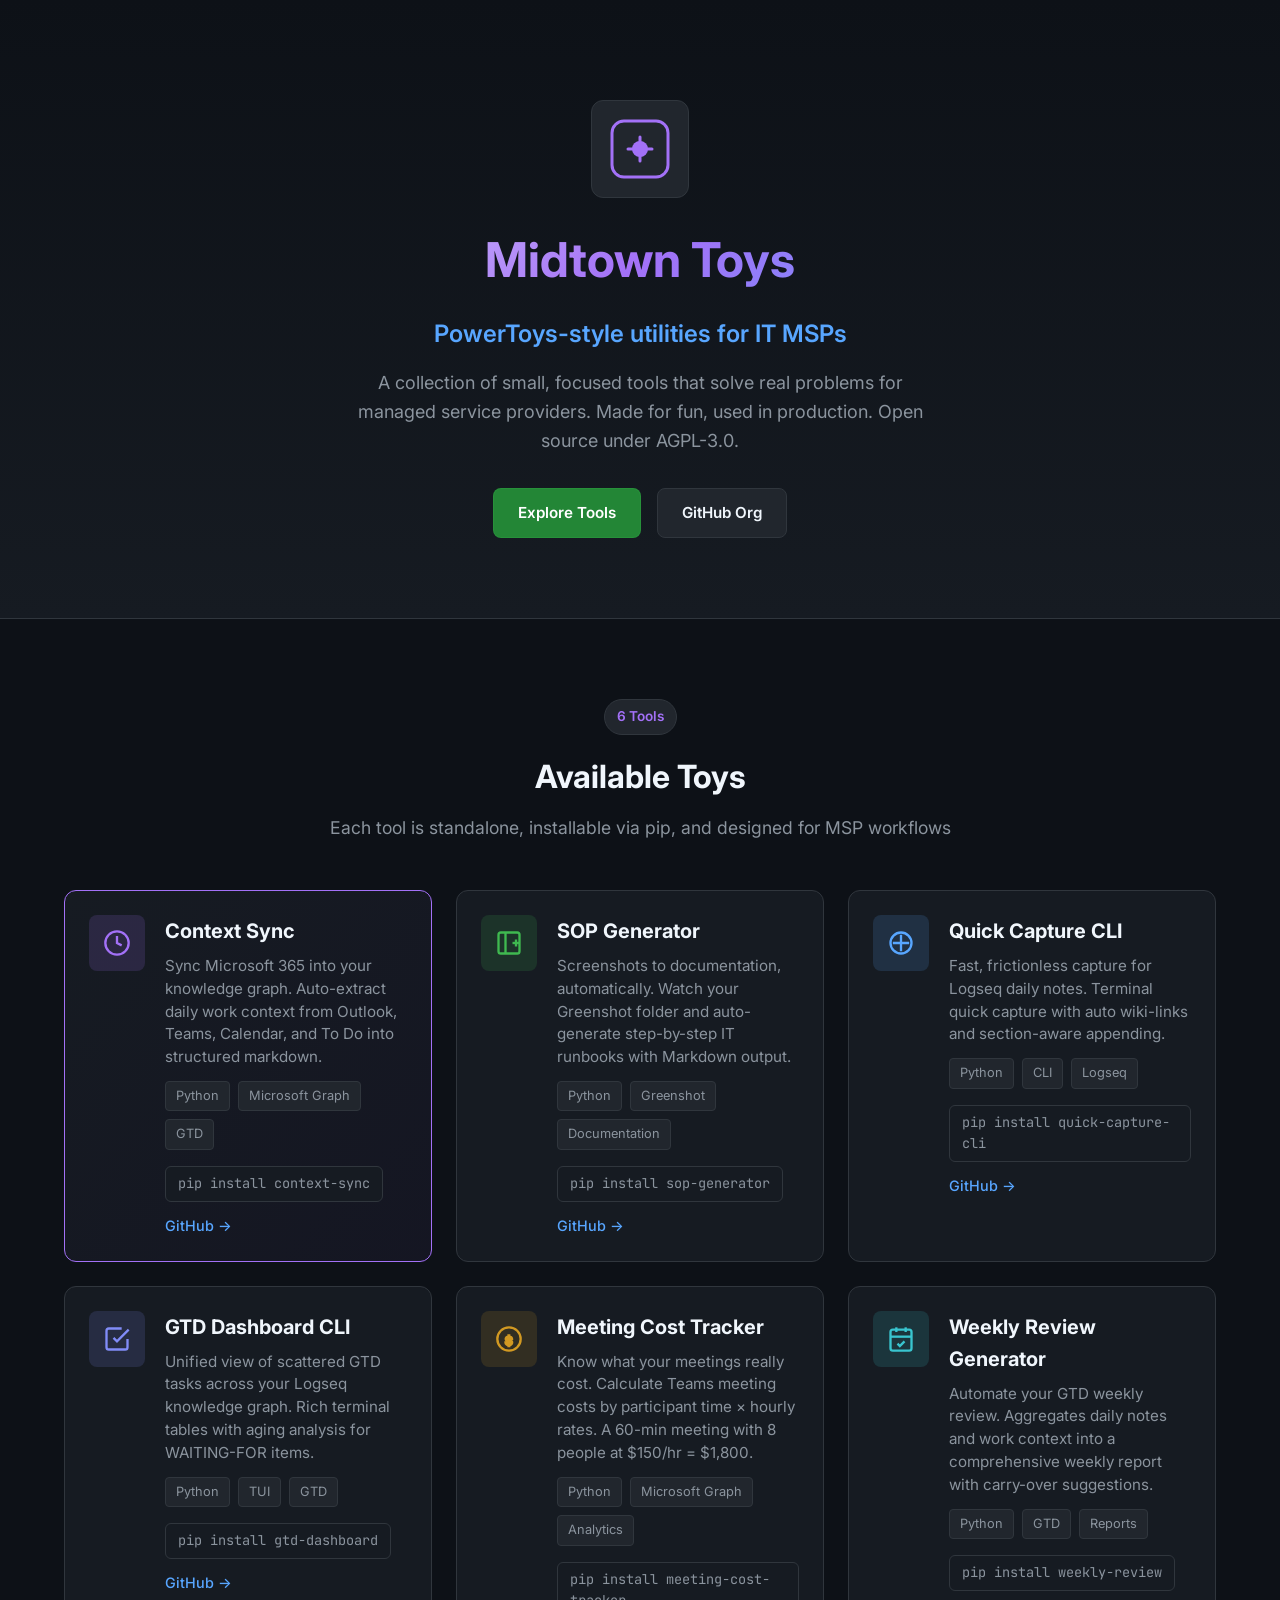
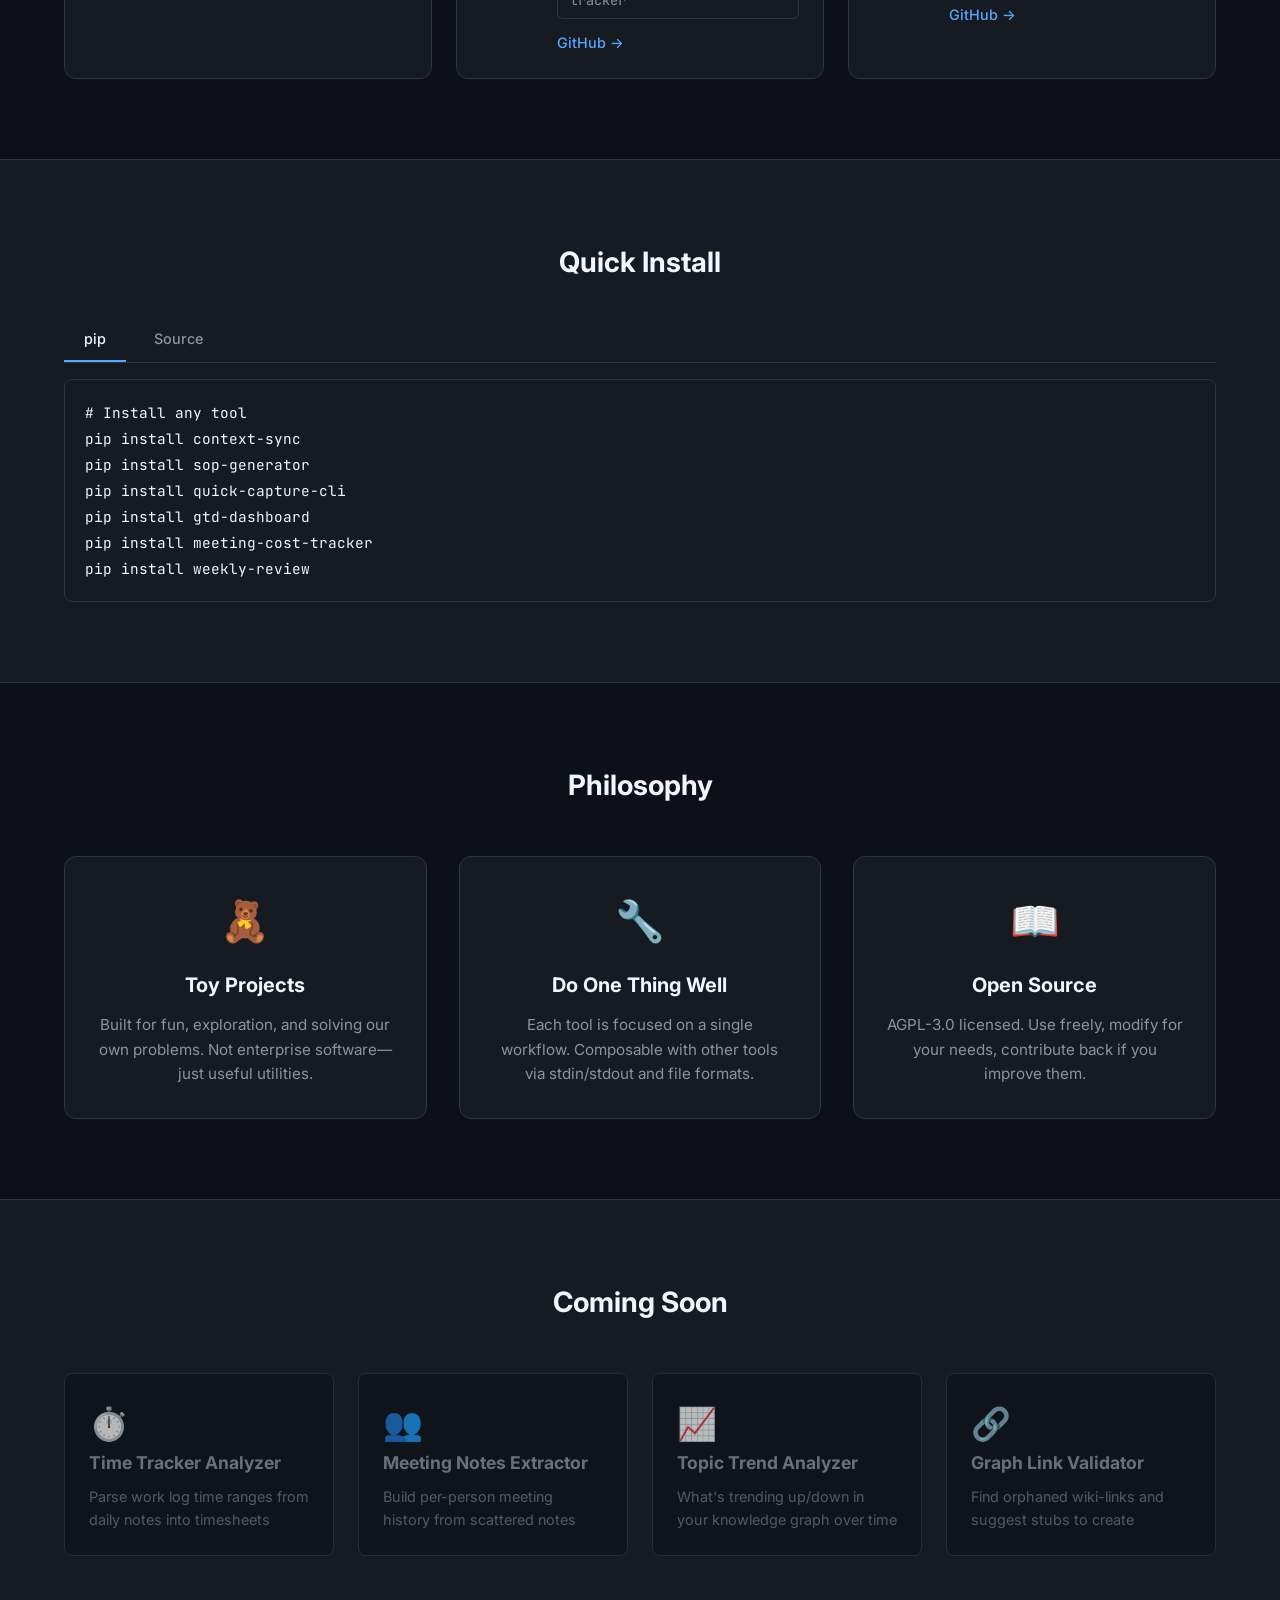
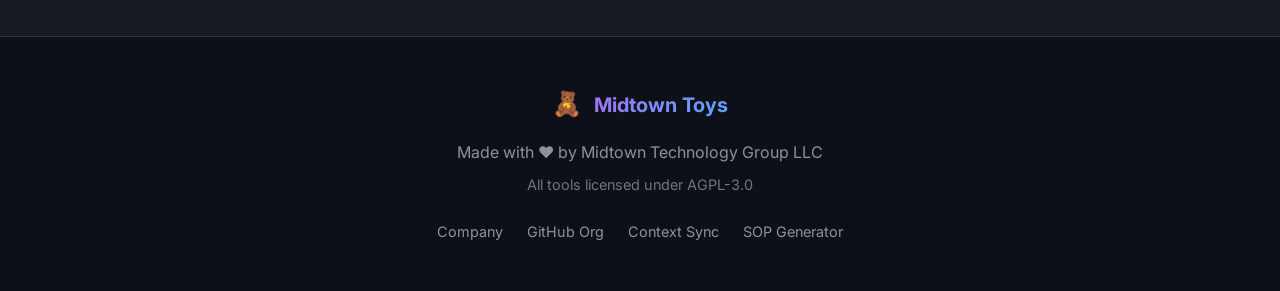
==== index.html @ 108bc815 "Initial commit: Midtown Toys landing page" ====
<!DOCTYPE html>
<html lang="en">
<head>
    <meta charset="UTF-8">
    <meta name="viewport" content="width=device-width, initial-scale=1.0">
    <title>Midtown Toys | PowerToys-style utilities for IT MSPs</title>
    <link rel="stylesheet" href="styles.css">
    <link rel="preconnect" href="https://fonts.googleapis.com">
    <link href="https://fonts.googleapis.com/css2?family=Inter:wght@400;500;600;700&family=JetBrains+Mono:wght@400;500&display=swap" rel="stylesheet">
</head>
<body>
    <header class="hero">
        <div class="container">
            <div class="logo">
                <svg width="64" height="64" viewBox="0 0 64 64" fill="none" xmlns="http://www.w3.org/2000/svg">
                    <rect x="4" y="4" width="56" height="56" rx="12" stroke="currentColor" stroke-width="3"/>
                    <path d="M20 32H44" stroke="currentColor" stroke-width="3" stroke-linecap="round"/>
                    <path d="M32 20V44" stroke="currentColor" stroke-width="3" stroke-linecap="round"/>
                    <circle cx="32" cy="32" r="8" fill="currentColor"/>
                </svg>
            </div>
            <h1>Midtown Toys</h1>
            <p class="tagline">PowerToys-style utilities for IT MSPs</p>
            <p class="description">A collection of small, focused tools that solve real problems for managed service providers. Made for fun, used in production. Open source under AGPL-3.0.</p>
            <div class="cta-buttons">
                <a href="#tools" class="btn btn-primary">Explore Tools</a>
                <a href="https://github.com/Midtown-Technology-Group" class="btn btn-secondary">GitHub Org</a>
            </div>
        </div>
    </header>

    <main>
        <section class="tools" id="tools">
            <div class="container">
                <div class="section-header">
                    <span class="section-badge">6 Tools</span>
                    <h2>Available Toys</h2>
                    <p class="section-desc">Each tool is standalone, installable via pip, and designed for MSP workflows</p>
                </div>

                <div class="tools-grid">
                    <!-- Context Sync -->
                    <article class="tool-card featured">
                        <div class="tool-icon purple">
                            <svg width="40" height="40" viewBox="0 0 24 24" fill="none" stroke="currentColor" stroke-width="2">
                                <circle cx="12" cy="12" r="10"/>
                                <path d="M12 6v6l4 2"/>
                            </svg>
                        </div>
                        <div class="tool-content">
                            <h3>Context Sync</h3>
                            <p class="tool-desc">Sync Microsoft 365 into your knowledge graph. Auto-extract daily work context from Outlook, Teams, Calendar, and To Do into structured markdown.</p>
                            <div class="tool-meta">
                                <span class="tag">Python</span>
                                <span class="tag">Microsoft Graph</span>
                                <span class="tag">GTD</span>
                            </div>
                            <div class="tool-actions">
                                <code>pip install context-sync</code>
                                <a href="https://github.com/Midtown-Technology-Group/context-sync" class="tool-link">GitHub →</a>
                            </div>
                        </div>
                    </article>

                    <!-- SOP Generator -->
                    <article class="tool-card">
                        <div class="tool-icon green">
                            <svg width="40" height="40" viewBox="0 0 24 24" fill="none" stroke="currentColor" stroke-width="2">
                                <rect x="3" y="3" width="18" height="18" rx="2"/>
                                <path d="M9 3v18"/>
                                <path d="M15 12h6"/>
                                <path d="M18 9v6"/>
                            </svg>
                        </div>
                        <div class="tool-content">
                            <h3>SOP Generator</h3>
                            <p class="tool-desc">Screenshots to documentation, automatically. Watch your Greenshot folder and auto-generate step-by-step IT runbooks with Markdown output.</p>
                            <div class="tool-meta">
                                <span class="tag">Python</span>
                                <span class="tag">Greenshot</span>
                                <span class="tag">Documentation</span>
                            </div>
                            <div class="tool-actions">
                                <code>pip install sop-generator</code>
                                <a href="https://github.com/Midtown-Technology-Group/sop-generator" class="tool-link">GitHub →</a>
                            </div>
                        </div>
                    </article>

                    <!-- Quick Capture CLI -->
                    <article class="tool-card">
                        <div class="tool-icon blue">
                            <svg width="40" height="40" viewBox="0 0 24 24" fill="none" stroke="currentColor" stroke-width="2">
                                <path d="M12 5v14M5 12h14"/>
                                <circle cx="12" cy="12" r="9"/>
                            </svg>
                        </div>
                        <div class="tool-content">
                            <h3>Quick Capture CLI</h3>
                            <p class="tool-desc">Fast, frictionless capture for Logseq daily notes. Terminal quick capture with auto wiki-links and section-aware appending.</p>
                            <div class="tool-meta">
                                <span class="tag">Python</span>
                                <span class="tag">CLI</span>
                                <span class="tag">Logseq</span>
                            </div>
                            <div class="tool-actions">
                                <code>pip install quick-capture-cli</code>
                                <a href="https://github.com/Midtown-Technology-Group/quick-capture-cli" class="tool-link">GitHub →</a>
                            </div>
                        </div>
                    </article>

                    <!-- GTD Dashboard -->
                    <article class="tool-card">
                        <div class="tool-icon indigo">
                            <svg width="40" height="40" viewBox="0 0 24 24" fill="none" stroke="currentColor" stroke-width="2">
                                <path d="M9 11l3 3L22 4"/>
                                <path d="M21 12v7a2 2 0 01-2 2H5a2 2 0 01-2-2V5a2 2 0 012-2h11"/>
                            </svg>
                        </div>
                        <div class="tool-content">
                            <h3>GTD Dashboard CLI</h3>
                            <p class="tool-desc">Unified view of scattered GTD tasks across your Logseq knowledge graph. Rich terminal tables with aging analysis for WAITING-FOR items.</p>
                            <div class="tool-meta">
                                <span class="tag">Python</span>
                                <span class="tag">TUI</span>
                                <span class="tag">GTD</span>
                            </div>
                            <div class="tool-actions">
                                <code>pip install gtd-dashboard</code>
                                <a href="https://github.com/Midtown-Technology-Group/gtd-dashboard" class="tool-link">GitHub →</a>
                            </div>
                        </div>
                    </article>

                    <!-- Meeting Cost Tracker -->
                    <article class="tool-card">
                        <div class="tool-icon amber">
                            <svg width="40" height="40" viewBox="0 0 24 24" fill="none" stroke="currentColor" stroke-width="2">
                                <circle cx="12" cy="12" r="10"/>
                                <text x="12" y="17" text-anchor="middle" fill="currentColor" font-size="10" font-weight="bold">$</text>
                            </svg>
                        </div>
                        <div class="tool-content">
                            <h3>Meeting Cost Tracker</h3>
                            <p class="tool-desc">Know what your meetings really cost. Calculate Teams meeting costs by participant time × hourly rates. A 60-min meeting with 8 people at $150/hr = $1,800.</p>
                            <div class="tool-meta">
                                <span class="tag">Python</span>
                                <span class="tag">Microsoft Graph</span>
                                <span class="tag">Analytics</span>
                            </div>
                            <div class="tool-actions">
                                <code>pip install meeting-cost-tracker</code>
                                <a href="https://github.com/Midtown-Technology-Group/meeting-cost-tracker" class="tool-link">GitHub →</a>
                            </div>
                        </div>
                    </article>

                    <!-- Weekly Review -->
                    <article class="tool-card">
                        <div class="tool-icon cyan">
                            <svg width="40" height="40" viewBox="0 0 24 24" fill="none" stroke="currentColor" stroke-width="2">
                                <rect x="3" y="4" width="18" height="18" rx="2"/>
                                <path d="M16 2v4"/>
                                <path d="M8 2v4"/>
                                <path d="M3 10h18"/>
                                <path d="M9 16l2 2 4-4"/>
                            </svg>
                        </div>
                        <div class="tool-content">
                            <h3>Weekly Review Generator</h3>
                            <p class="tool-desc">Automate your GTD weekly review. Aggregates daily notes and work context into a comprehensive weekly report with carry-over suggestions.</p>
                            <div class="tool-meta">
                                <span class="tag">Python</span>
                                <span class="tag">GTD</span>
                                <span class="tag">Reports</span>
                            </div>
                            <div class="tool-actions">
                                <code>pip install weekly-review</code>
                                <a href="https://github.com/Midtown-Technology-Group/weekly-review" class="tool-link">GitHub →</a>
                            </div>
                        </div>
                    </article>
                </div>
            </div>
        </section>

        <section class="install">
            <div class="container">
                <h2>Quick Install</h2>
                <div class="install-tabs">
                    <div class="tab active" data-tab="pip">pip</div>
                    <div class="tab" data-tab="source">Source</div>
                </div>
                <div class="tab-content active" id="pip">
                    <div class="code-block">
                        <code># Install any tool
pip install context-sync
pip install sop-generator
pip install quick-capture-cli
pip install gtd-dashboard
pip install meeting-cost-tracker
pip install weekly-review</code>
                    </div>
                </div>
                <div class="tab-content" id="source">
                    <div class="code-block">
                        <code># Clone and install from source
git clone https://github.com/Midtown-Technology-Group/{tool-name}.git
cd {tool-name}
pip install -e .</code>
                    </div>
                </div>
            </div>
        </section>

        <section class="philosophy">
            <div class="container">
                <h2>Philosophy</h2>
                <div class="principles">
                    <div class="principle">
                        <div class="principle-icon">🧸</div>
                        <h3>Toy Projects</h3>
                        <p>Built for fun, exploration, and solving our own problems. Not enterprise software—just useful utilities.</p>
                    </div>
                    <div class="principle">
                        <div class="principle-icon">🔧</div>
                        <h3>Do One Thing Well</h3>
                        <p>Each tool is focused on a single workflow. Composable with other tools via stdin/stdout and file formats.</p>
                    </div>
                    <div class="principle">
                        <div class="principle-icon">📖</div>
                        <h3>Open Source</h3>
                        <p>AGPL-3.0 licensed. Use freely, modify for your needs, contribute back if you improve them.</p>
                    </div>
                </div>
            </div>
        </section>

        <section class="coming-soon">
            <div class="container">
                <h2>Coming Soon</h2>
                <div class="future-grid">
                    <div class="future-item">
                        <span class="future-icon">⏱️</span>
                        <h4>Time Tracker Analyzer</h4>
                        <p>Parse work log time ranges from daily notes into timesheets</p>
                    </div>
                    <div class="future-item">
                        <span class="future-icon">👥</span>
                        <h4>Meeting Notes Extractor</h4>
                        <p>Build per-person meeting history from scattered notes</p>
                    </div>
                    <div class="future-item">
                        <span class="future-icon">📈</span>
                        <h4>Topic Trend Analyzer</h4>
                        <p>What's trending up/down in your knowledge graph over time</p>
                    </div>
                    <div class="future-item">
                        <span class="future-icon">🔗</span>
                        <h4>Graph Link Validator</h4>
                        <p>Find orphaned wiki-links and suggest stubs to create</p>
                    </div>
                </div>
            </div>
        </section>
    </main>

    <footer>
        <div class="container">
            <div class="footer-brand">
                <span class="footer-logo">🧸</span>
                <span class="footer-name">Midtown Toys</span>
            </div>
            <p class="footer-desc">Made with ❤️ by Midtown Technology Group LLC</p>
            <p class="footer-license">All tools licensed under AGPL-3.0</p>
            <div class="footer-links">
                <a href="https://midtowntg.com">Company</a>
                <a href="https://github.com/Midtown-Technology-Group">GitHub Org</a>
                <a href="https://github.com/Midtown-Technology-Group/context-sync">Context Sync</a>
                <a href="https://github.com/Midtown-Technology-Group/sop-generator">SOP Generator</a>
            </div>
        </div>
    </footer>

    <script>
        // Tab switching
        document.querySelectorAll('.tab').forEach(tab => {
            tab.addEventListener('click', () => {
                document.querySelectorAll('.tab').forEach(t => t.classList.remove('active'));
                document.querySelectorAll('.tab-content').forEach(c => c.classList.remove('active'));
                tab.classList.add('active');
                document.getElementById(tab.dataset.tab).classList.add('active');
            });
        });
    </script>
</body>
</html>
---- styles.css ----
/* Midtown Toys - PowerToys-style Landing Page */
/* Dark theme, Microsoft-inspired, playful but professional */

:root {
    --bg-primary: #0d1117;
    --bg-secondary: #161b22;
    --bg-tertiary: #21262d;
    --border: #30363d;
    --border-light: #484f58;
    
    --text-primary: #f0f6fc;
    --text-secondary: #8b949e;
    --text-muted: #6e7681;
    
    --accent-blue: #58a6ff;
    --accent-green: #3fb950;
    --accent-purple: #a371f7;
    --accent-amber: #d29922;
    --accent-cyan: #39c5cf;
    --accent-indigo: #818cf8;
    --accent-red: #f85149;
    
    --btn-primary-bg: #238636;
    --btn-primary-hover: #2ea043;
    --btn-secondary-bg: #21262d;
    --btn-secondary-hover: #30363d;
    
    --code-bg: #161b22;
    --font-mono: 'JetBrains Mono', 'Fira Code', Consolas, monospace;
    --font-sans: 'Inter', -apple-system, BlinkMacSystemFont, sans-serif;
    
    --radius-sm: 6px;
    --radius-md: 8px;
    --radius-lg: 12px;
}

* {
    margin: 0;
    padding: 0;
    box-sizing: border-box;
}

body {
    font-family: var(--font-sans);
    background: var(--bg-primary);
    color: var(--text-primary);
    line-height: 1.6;
    min-height: 100vh;
}

.container {
    max-width: 1200px;
    margin: 0 auto;
    padding: 0 24px;
}

/* Hero */
.hero {
    text-align: center;
    padding: 100px 24px 80px;
    background: linear-gradient(180deg, var(--bg-primary) 0%, var(--bg-secondary) 100%);
    border-bottom: 1px solid var(--border);
}

.logo {
    color: var(--accent-purple);
    margin-bottom: 24px;
    display: inline-flex;
    padding: 16px;
    background: var(--bg-tertiary);
    border-radius: var(--radius-lg);
    border: 1px solid var(--border);
}

.hero h1 {
    font-size: 3rem;
    font-weight: 700;
    margin-bottom: 16px;
    background: linear-gradient(135deg, var(--text-primary) 0%, var(--accent-purple) 50%, var(--accent-blue) 100%);
    -webkit-background-clip: text;
    -webkit-text-fill-color: transparent;
    background-clip: text;
}

.tagline {
    font-size: 1.5rem;
    color: var(--accent-blue);
    font-weight: 600;
    margin-bottom: 16px;
}

.description {
    font-size: 1.125rem;
    color: var(--text-secondary);
    max-width: 600px;
    margin: 0 auto 32px;
}

.cta-buttons {
    display: flex;
    gap: 16px;
    justify-content: center;
    flex-wrap: wrap;
}

.btn {
    padding: 12px 24px;
    border-radius: var(--radius-md);
    font-weight: 600;
    text-decoration: none;
    font-size: 0.95rem;
    transition: all 0.2s;
    border: 1px solid transparent;
}

.btn-primary {
    background: var(--btn-primary-bg);
    color: white;
    border-color: rgba(46, 160, 67, 0.4);
}

.btn-primary:hover {
    background: var(--btn-primary-hover);
}

.btn-secondary {
    background: var(--btn-secondary-bg);
    color: var(--text-primary);
    border-color: var(--border);
}

.btn-secondary:hover {
    background: var(--btn-secondary-hover);
    border-color: var(--border-light);
}

/* Tools Section */
.tools {
    padding: 80px 0;
}

.section-header {
    text-align: center;
    margin-bottom: 48px;
}

.section-badge {
    display: inline-block;
    padding: 6px 12px;
    background: var(--bg-tertiary);
    border: 1px solid var(--border);
    border-radius: 20px;
    font-size: 0.85rem;
    color: var(--accent-purple);
    font-weight: 600;
    margin-bottom: 16px;
}

.section-header h2 {
    font-size: 2rem;
    margin-bottom: 12px;
}

.section-desc {
    color: var(--text-secondary);
    font-size: 1.1rem;
}

.tools-grid {
    display: grid;
    grid-template-columns: repeat(auto-fit, minmax(360px, 1fr));
    gap: 24px;
}

.tool-card {
    background: var(--bg-secondary);
    border: 1px solid var(--border);
    border-radius: var(--radius-lg);
    padding: 24px;
    display: flex;
    gap: 20px;
    transition: all 0.2s;
}

.tool-card:hover {
    border-color: var(--border-light);
    transform: translateY(-2px);
}

.tool-card.featured {
    border-color: var(--accent-purple);
    background: linear-gradient(135deg, var(--bg-secondary) 0%, rgba(163, 113, 247, 0.05) 100%);
}

.tool-icon {
    flex-shrink: 0;
    width: 56px;
    height: 56px;
    border-radius: var(--radius-md);
    display: flex;
    align-items: center;
    justify-content: center;
}

.tool-icon svg {
    width: 28px;
    height: 28px;
}

.tool-icon.purple { background: rgba(163, 113, 247, 0.15); color: var(--accent-purple); }
.tool-icon.green { background: rgba(63, 185, 80, 0.15); color: var(--accent-green); }
.tool-icon.blue { background: rgba(88, 166, 255, 0.15); color: var(--accent-blue); }
.tool-icon.indigo { background: rgba(129, 140, 248, 0.15); color: var(--accent-indigo); }
.tool-icon.amber { background: rgba(210, 153, 34, 0.15); color: var(--accent-amber); }
.tool-icon.cyan { background: rgba(57, 197, 207, 0.15); color: var(--accent-cyan); }

.tool-content {
    flex: 1;
}

.tool-content h3 {
    font-size: 1.25rem;
    margin-bottom: 8px;
    color: var(--text-primary);
}

.tool-desc {
    color: var(--text-secondary);
    font-size: 0.95rem;
    margin-bottom: 12px;
    line-height: 1.5;
}

.tool-meta {
    display: flex;
    gap: 8px;
    flex-wrap: wrap;
    margin-bottom: 16px;
}

.tag {
    padding: 4px 10px;
    background: var(--bg-tertiary);
    border: 1px solid var(--border);
    border-radius: 4px;
    font-size: 0.8rem;
    color: var(--text-secondary);
}

.tool-actions {
    display: flex;
    gap: 12px;
    align-items: center;
    flex-wrap: wrap;
}

.tool-actions code {
    font-family: var(--font-mono);
    font-size: 0.85rem;
    background: var(--code-bg);
    padding: 6px 12px;
    border-radius: var(--radius-sm);
    border: 1px solid var(--border);
    color: var(--text-secondary);
}

.tool-link {
    color: var(--accent-blue);
    text-decoration: none;
    font-size: 0.9rem;
    font-weight: 500;
}

.tool-link:hover {
    text-decoration: underline;
}

/* Install Section */
.install {
    padding: 80px 0;
    background: var(--bg-secondary);
    border-top: 1px solid var(--border);
    border-bottom: 1px solid var(--border);
}

.install h2 {
    text-align: center;
    font-size: 1.75rem;
    margin-bottom: 32px;
}

.install-tabs {
    display: flex;
    gap: 8px;
    margin-bottom: 16px;
    border-bottom: 1px solid var(--border);
}

.tab {
    padding: 10px 20px;
    background: transparent;
    border: none;
    color: var(--text-secondary);
    cursor: pointer;
    font-size: 0.9rem;
    font-weight: 500;
    border-bottom: 2px solid transparent;
    transition: all 0.2s;
}

.tab:hover {
    color: var(--text-primary);
}

.tab.active {
    color: var(--text-primary);
    border-bottom-color: var(--accent-blue);
}

.tab-content {
    display: none;
}

.tab-content.active {
    display: block;
}

.code-block {
    background: var(--code-bg);
    border: 1px solid var(--border);
    border-radius: var(--radius-md);
    padding: 20px;
    overflow-x: auto;
}

.code-block code {
    font-family: var(--font-mono);
    font-size: 0.9rem;
    color: var(--text-primary);
    line-height: 1.8;
    white-space: pre;
}

/* Philosophy Section */
.philosophy {
    padding: 80px 0;
}

.philosophy h2 {
    text-align: center;
    font-size: 1.75rem;
    margin-bottom: 48px;
}

.principles {
    display: grid;
    grid-template-columns: repeat(auto-fit, minmax(300px, 1fr));
    gap: 32px;
}

.principle {
    text-align: center;
    padding: 32px;
    background: var(--bg-secondary);
    border: 1px solid var(--border);
    border-radius: var(--radius-lg);
}

.principle-icon {
    font-size: 2.5rem;
    margin-bottom: 16px;
}

.principle h3 {
    font-size: 1.25rem;
    margin-bottom: 12px;
}

.principle p {
    color: var(--text-secondary);
    font-size: 0.95rem;
}

/* Coming Soon */
.coming-soon {
    padding: 80px 0;
    background: var(--bg-secondary);
    border-top: 1px solid var(--border);
}

.coming-soon h2 {
    text-align: center;
    font-size: 1.75rem;
    margin-bottom: 48px;
}

.future-grid {
    display: grid;
    grid-template-columns: repeat(auto-fit, minmax(250px, 1fr));
    gap: 24px;
}

.future-item {
    padding: 24px;
    background: var(--bg-primary);
    border: 1px solid var(--border);
    border-radius: var(--radius-md);
    opacity: 0.7;
}

.future-icon {
    font-size: 2rem;
    margin-bottom: 12px;
}

.future-item h4 {
    font-size: 1.1rem;
    margin-bottom: 8px;
    color: var(--text-secondary);
}

.future-item p {
    font-size: 0.9rem;
    color: var(--text-muted);
}

/* Footer */
footer {
    padding: 48px 0;
    text-align: center;
    border-top: 1px solid var(--border);
}

.footer-brand {
    display: flex;
    align-items: center;
    justify-content: center;
    gap: 12px;
    margin-bottom: 16px;
}

.footer-logo {
    font-size: 1.5rem;
}

.footer-name {
    font-size: 1.25rem;
    font-weight: 700;
    background: linear-gradient(135deg, var(--accent-purple), var(--accent-blue));
    -webkit-background-clip: text;
    -webkit-text-fill-color: transparent;
    background-clip: text;
}

.footer-desc {
    color: var(--text-secondary);
    margin-bottom: 8px;
}

.footer-license {
    color: var(--text-muted);
    font-size: 0.9rem;
    margin-bottom: 24px;
}

.footer-links {
    display: flex;
    gap: 24px;
    justify-content: center;
    flex-wrap: wrap;
}

.footer-links a {
    color: var(--text-secondary);
    text-decoration: none;
    font-size: 0.9rem;
}

.footer-links a:hover {
    color: var(--accent-blue);
}

/* Responsive */
@media (max-width: 768px) {
    .hero h1 {
        font-size: 2.25rem;
    }
    
    .tagline {
        font-size: 1.25rem;
    }
    
    .tools-grid {
        grid-template-columns: 1fr;
    }
    
    .tool-card {
        flex-direction: column;
        gap: 16px;
    }
    
    .principles {
        grid-template-columns: 1fr;
    }
}
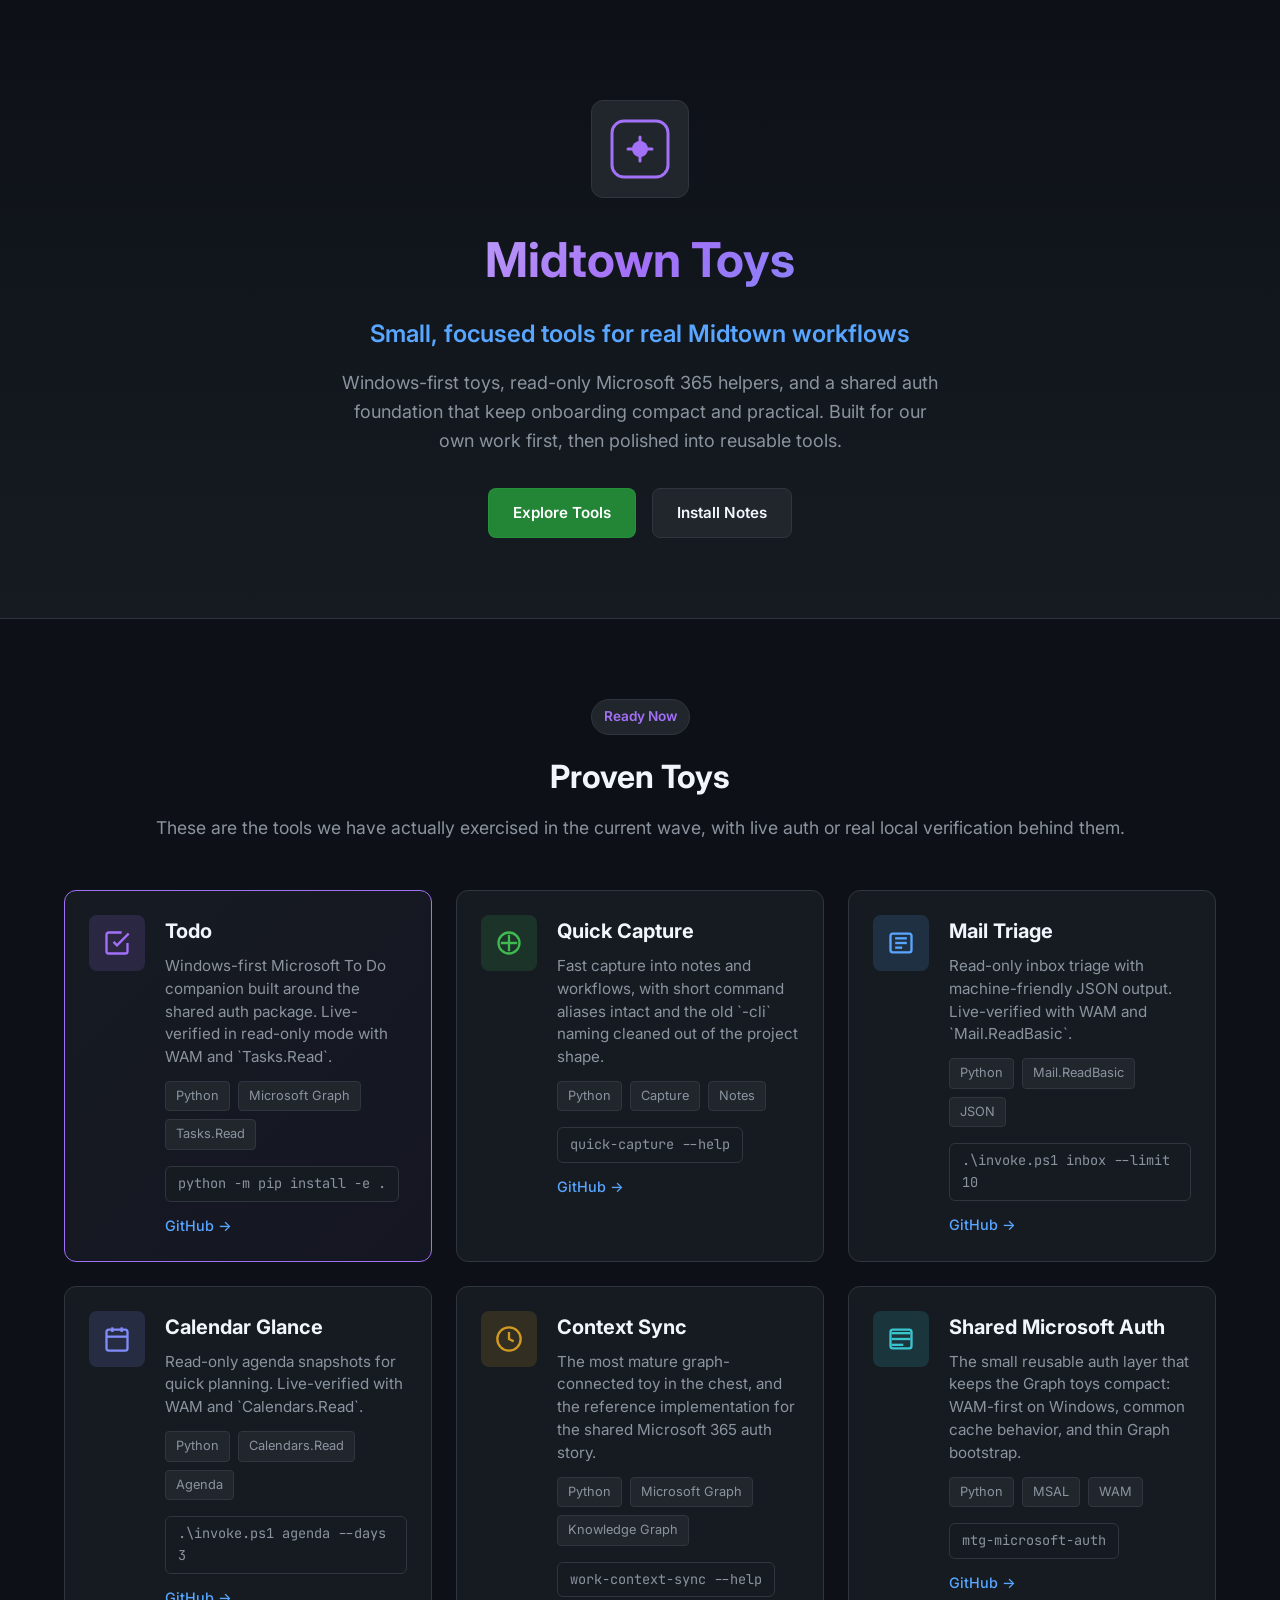
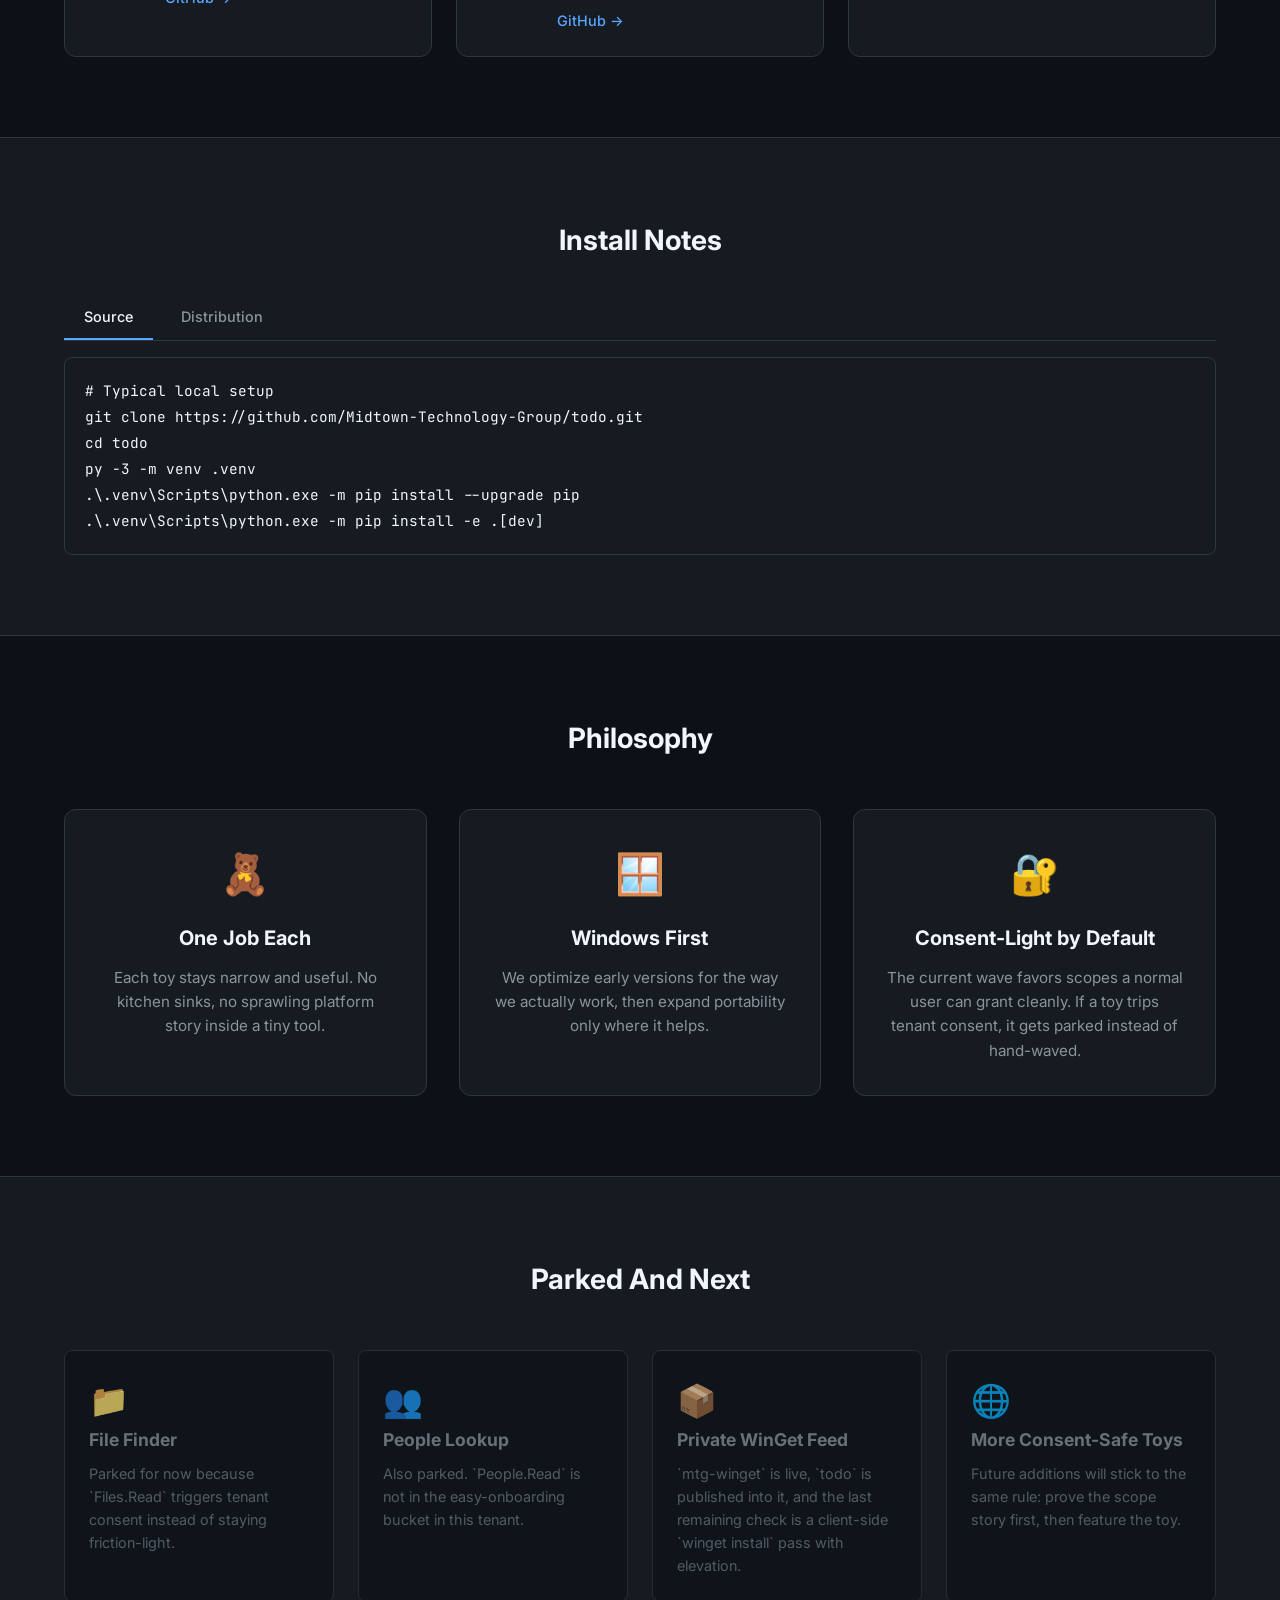
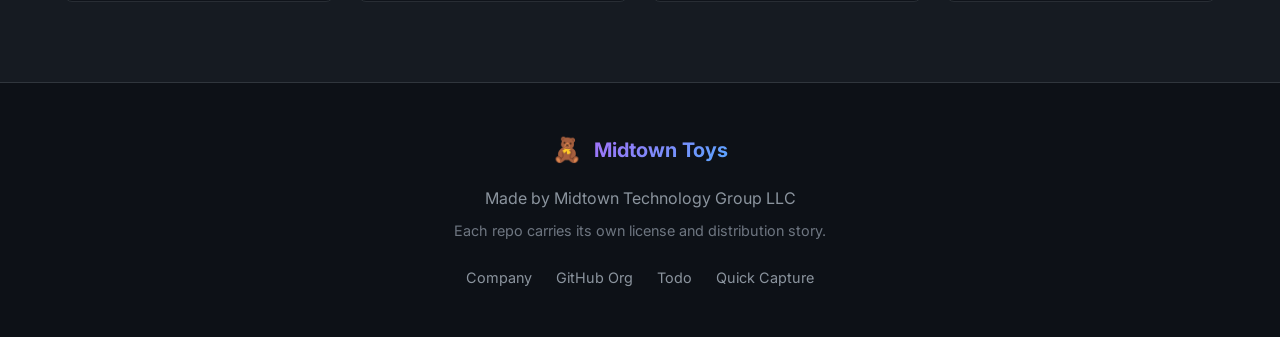
==== commit c26330e6: "Refresh site for proven toy lineup" ====
--- a/index.html
+++ b/index.html
@@ -3,7 +3,7 @@
 <head>
     <meta charset="UTF-8">
     <meta name="viewport" content="width=device-width, initial-scale=1.0">
-    <title>Midtown Toys | PowerToys-style utilities for IT MSPs</title>
+    <title>Midtown Toys | Small focused tools for Midtown workflows</title>
     <link rel="stylesheet" href="styles.css">
     <link rel="preconnect" href="https://fonts.googleapis.com">
     <link href="https://fonts.googleapis.com/css2?family=Inter:wght@400;500;600;700&family=JetBrains+Mono:wght@400;500&display=swap" rel="stylesheet">
@@ -20,11 +20,11 @@
                 </svg>
             </div>
             <h1>Midtown Toys</h1>
-            <p class="tagline">PowerToys-style utilities for IT MSPs</p>
-            <p class="description">A collection of small, focused tools that solve real problems for managed service providers. Made for fun, used in production. Open source under AGPL-3.0.</p>
+            <p class="tagline">Small, focused tools for real Midtown workflows</p>
+            <p class="description">Windows-first toys, read-only Microsoft 365 helpers, and a shared auth foundation that keep onboarding compact and practical. Built for our own work first, then polished into reusable tools.</p>
             <div class="cta-buttons">
                 <a href="#tools" class="btn btn-primary">Explore Tools</a>
-                <a href="https://github.com/Midtown-Technology-Group" class="btn btn-secondary">GitHub Org</a>
+                <a href="#install" class="btn btn-secondary">Install Notes</a>
             </div>
         </div>
     </header>
@@ -33,151 +33,146 @@
         <section class="tools" id="tools">
             <div class="container">
                 <div class="section-header">
-                    <span class="section-badge">6 Tools</span>
-                    <h2>Available Toys</h2>
-                    <p class="section-desc">Each tool is standalone, installable via pip, and designed for MSP workflows</p>
+                    <span class="section-badge">Ready Now</span>
+                    <h2>Proven Toys</h2>
+                    <p class="section-desc">These are the tools we have actually exercised in the current wave, with live auth or real local verification behind them.</p>
                 </div>
 
                 <div class="tools-grid">
-                    <!-- Context Sync -->
                     <article class="tool-card featured">
                         <div class="tool-icon purple">
                             <svg width="40" height="40" viewBox="0 0 24 24" fill="none" stroke="currentColor" stroke-width="2">
-                                <circle cx="12" cy="12" r="10"/>
-                                <path d="M12 6v6l4 2"/>
-                            </svg>
-                        </div>
-                        <div class="tool-content">
-                            <h3>Context Sync</h3>
-                            <p class="tool-desc">Sync Microsoft 365 into your knowledge graph. Auto-extract daily work context from Outlook, Teams, Calendar, and To Do into structured markdown.</p>
+                                <path d="M9 11l3 3L22 4"/>
+                                <path d="M21 12v7a2 2 0 01-2 2H5a2 2 0 01-2-2V5a2 2 0 012-2h11"/>
+                            </svg>
+                        </div>
+                        <div class="tool-content">
+                            <h3>Todo</h3>
+                            <p class="tool-desc">Windows-first Microsoft To Do companion built around the shared auth package. Live-verified in read-only mode with WAM and `Tasks.Read`.</p>
                             <div class="tool-meta">
                                 <span class="tag">Python</span>
                                 <span class="tag">Microsoft Graph</span>
-                                <span class="tag">GTD</span>
-                            </div>
-                            <div class="tool-actions">
-                                <code>pip install context-sync</code>
-                                <a href="https://github.com/Midtown-Technology-Group/context-sync" class="tool-link">GitHub →</a>
-                            </div>
-                        </div>
-                    </article>
-
-                    <!-- SOP Generator -->
+                                <span class="tag">Tasks.Read</span>
+                            </div>
+                            <div class="tool-actions">
+                                <code>python -m pip install -e .</code>
+                                <a href="https://github.com/Midtown-Technology-Group/todo" class="tool-link">GitHub →</a>
+                            </div>
+                        </div>
+                    </article>
+
                     <article class="tool-card">
                         <div class="tool-icon green">
-                            <svg width="40" height="40" viewBox="0 0 24 24" fill="none" stroke="currentColor" stroke-width="2">
-                                <rect x="3" y="3" width="18" height="18" rx="2"/>
-                                <path d="M9 3v18"/>
-                                <path d="M15 12h6"/>
-                                <path d="M18 9v6"/>
-                            </svg>
-                        </div>
-                        <div class="tool-content">
-                            <h3>SOP Generator</h3>
-                            <p class="tool-desc">Screenshots to documentation, automatically. Watch your Greenshot folder and auto-generate step-by-step IT runbooks with Markdown output.</p>
-                            <div class="tool-meta">
-                                <span class="tag">Python</span>
-                                <span class="tag">Greenshot</span>
-                                <span class="tag">Documentation</span>
-                            </div>
-                            <div class="tool-actions">
-                                <code>pip install sop-generator</code>
-                                <a href="https://github.com/Midtown-Technology-Group/sop-generator" class="tool-link">GitHub →</a>
-                            </div>
-                        </div>
-                    </article>
-
-                    <!-- Quick Capture CLI -->
-                    <article class="tool-card">
-                        <div class="tool-icon blue">
                             <svg width="40" height="40" viewBox="0 0 24 24" fill="none" stroke="currentColor" stroke-width="2">
                                 <path d="M12 5v14M5 12h14"/>
                                 <circle cx="12" cy="12" r="9"/>
                             </svg>
                         </div>
                         <div class="tool-content">
-                            <h3>Quick Capture CLI</h3>
-                            <p class="tool-desc">Fast, frictionless capture for Logseq daily notes. Terminal quick capture with auto wiki-links and section-aware appending.</p>
-                            <div class="tool-meta">
-                                <span class="tag">Python</span>
-                                <span class="tag">CLI</span>
-                                <span class="tag">Logseq</span>
-                            </div>
-                            <div class="tool-actions">
-                                <code>pip install quick-capture-cli</code>
-                                <a href="https://github.com/Midtown-Technology-Group/quick-capture-cli" class="tool-link">GitHub →</a>
-                            </div>
-                        </div>
-                    </article>
-
-                    <!-- GTD Dashboard -->
+                            <h3>Quick Capture</h3>
+                            <p class="tool-desc">Fast capture into notes and workflows, with short command aliases intact and the old `-cli` naming cleaned out of the project shape.</p>
+                            <div class="tool-meta">
+                                <span class="tag">Python</span>
+                                <span class="tag">Capture</span>
+                                <span class="tag">Notes</span>
+                            </div>
+                            <div class="tool-actions">
+                                <code>quick-capture --help</code>
+                                <a href="https://github.com/Midtown-Technology-Group/quick-capture" class="tool-link">GitHub →</a>
+                            </div>
+                        </div>
+                    </article>
+
+                    <article class="tool-card">
+                        <div class="tool-icon blue">
+                            <svg width="40" height="40" viewBox="0 0 24 24" fill="none" stroke="currentColor" stroke-width="2">
+                                <rect x="3" y="4" width="18" height="16" rx="2"/>
+                                <path d="M7 8h10"/>
+                                <path d="M7 12h10"/>
+                                <path d="M7 16h6"/>
+                            </svg>
+                        </div>
+                        <div class="tool-content">
+                            <h3>Mail Triage</h3>
+                            <p class="tool-desc">Read-only inbox triage with machine-friendly JSON output. Live-verified with WAM and `Mail.ReadBasic`.</p>
+                            <div class="tool-meta">
+                                <span class="tag">Python</span>
+                                <span class="tag">Mail.ReadBasic</span>
+                                <span class="tag">JSON</span>
+                            </div>
+                            <div class="tool-actions">
+                                <code>.\invoke.ps1 inbox --limit 10</code>
+                                <a href="https://github.com/Midtown-Technology-Group/mail-triage" class="tool-link">GitHub →</a>
+                            </div>
+                        </div>
+                    </article>
+
                     <article class="tool-card">
                         <div class="tool-icon indigo">
-                            <svg width="40" height="40" viewBox="0 0 24 24" fill="none" stroke="currentColor" stroke-width="2">
-                                <path d="M9 11l3 3L22 4"/>
-                                <path d="M21 12v7a2 2 0 01-2 2H5a2 2 0 01-2-2V5a2 2 0 012-2h11"/>
-                            </svg>
-                        </div>
-                        <div class="tool-content">
-                            <h3>GTD Dashboard CLI</h3>
-                            <p class="tool-desc">Unified view of scattered GTD tasks across your Logseq knowledge graph. Rich terminal tables with aging analysis for WAITING-FOR items.</p>
-                            <div class="tool-meta">
-                                <span class="tag">Python</span>
-                                <span class="tag">TUI</span>
-                                <span class="tag">GTD</span>
-                            </div>
-                            <div class="tool-actions">
-                                <code>pip install gtd-dashboard</code>
-                                <a href="https://github.com/Midtown-Technology-Group/gtd-dashboard" class="tool-link">GitHub →</a>
-                            </div>
-                        </div>
-                    </article>
-
-                    <!-- Meeting Cost Tracker -->
-                    <article class="tool-card">
-                        <div class="tool-icon amber">
-                            <svg width="40" height="40" viewBox="0 0 24 24" fill="none" stroke="currentColor" stroke-width="2">
-                                <circle cx="12" cy="12" r="10"/>
-                                <text x="12" y="17" text-anchor="middle" fill="currentColor" font-size="10" font-weight="bold">$</text>
-                            </svg>
-                        </div>
-                        <div class="tool-content">
-                            <h3>Meeting Cost Tracker</h3>
-                            <p class="tool-desc">Know what your meetings really cost. Calculate Teams meeting costs by participant time × hourly rates. A 60-min meeting with 8 people at $150/hr = $1,800.</p>
-                            <div class="tool-meta">
-                                <span class="tag">Python</span>
-                                <span class="tag">Microsoft Graph</span>
-                                <span class="tag">Analytics</span>
-                            </div>
-                            <div class="tool-actions">
-                                <code>pip install meeting-cost-tracker</code>
-                                <a href="https://github.com/Midtown-Technology-Group/meeting-cost-tracker" class="tool-link">GitHub →</a>
-                            </div>
-                        </div>
-                    </article>
-
-                    <!-- Weekly Review -->
-                    <article class="tool-card">
-                        <div class="tool-icon cyan">
                             <svg width="40" height="40" viewBox="0 0 24 24" fill="none" stroke="currentColor" stroke-width="2">
                                 <rect x="3" y="4" width="18" height="18" rx="2"/>
                                 <path d="M16 2v4"/>
                                 <path d="M8 2v4"/>
                                 <path d="M3 10h18"/>
-                                <path d="M9 16l2 2 4-4"/>
-                            </svg>
-                        </div>
-                        <div class="tool-content">
-                            <h3>Weekly Review Generator</h3>
-                            <p class="tool-desc">Automate your GTD weekly review. Aggregates daily notes and work context into a comprehensive weekly report with carry-over suggestions.</p>
-                            <div class="tool-meta">
-                                <span class="tag">Python</span>
-                                <span class="tag">GTD</span>
-                                <span class="tag">Reports</span>
-                            </div>
-                            <div class="tool-actions">
-                                <code>pip install weekly-review</code>
-                                <a href="https://github.com/Midtown-Technology-Group/weekly-review" class="tool-link">GitHub →</a>
+                            </svg>
+                        </div>
+                        <div class="tool-content">
+                            <h3>Calendar Glance</h3>
+                            <p class="tool-desc">Read-only agenda snapshots for quick planning. Live-verified with WAM and `Calendars.Read`.</p>
+                            <div class="tool-meta">
+                                <span class="tag">Python</span>
+                                <span class="tag">Calendars.Read</span>
+                                <span class="tag">Agenda</span>
+                            </div>
+                            <div class="tool-actions">
+                                <code>.\invoke.ps1 agenda --days 3</code>
+                                <a href="https://github.com/Midtown-Technology-Group/calendar-glance" class="tool-link">GitHub →</a>
+                            </div>
+                        </div>
+                    </article>
+
+                    <article class="tool-card">
+                        <div class="tool-icon amber">
+                            <svg width="40" height="40" viewBox="0 0 24 24" fill="none" stroke="currentColor" stroke-width="2">
+                                <circle cx="12" cy="12" r="10"/>
+                                <path d="M12 6v6l4 2"/>
+                            </svg>
+                        </div>
+                        <div class="tool-content">
+                            <h3>Context Sync</h3>
+                            <p class="tool-desc">The most mature graph-connected toy in the chest, and the reference implementation for the shared Microsoft 365 auth story.</p>
+                            <div class="tool-meta">
+                                <span class="tag">Python</span>
+                                <span class="tag">Microsoft Graph</span>
+                                <span class="tag">Knowledge Graph</span>
+                            </div>
+                            <div class="tool-actions">
+                                <code>work-context-sync --help</code>
+                                <a href="https://github.com/Midtown-Technology-Group/context-sync" class="tool-link">GitHub →</a>
+                            </div>
+                        </div>
+                    </article>
+
+                    <article class="tool-card">
+                        <div class="tool-icon cyan">
+                            <svg width="40" height="40" viewBox="0 0 24 24" fill="none" stroke="currentColor" stroke-width="2">
+                                <path d="M4 7h16"/>
+                                <path d="M4 12h16"/>
+                                <path d="M4 17h10"/>
+                                <rect x="3" y="4" width="18" height="16" rx="2"/>
+                            </svg>
+                        </div>
+                        <div class="tool-content">
+                            <h3>Shared Microsoft Auth</h3>
+                            <p class="tool-desc">The small reusable auth layer that keeps the Graph toys compact: WAM-first on Windows, common cache behavior, and thin Graph bootstrap.</p>
+                            <div class="tool-meta">
+                                <span class="tag">Python</span>
+                                <span class="tag">MSAL</span>
+                                <span class="tag">WAM</span>
+                            </div>
+                            <div class="tool-actions">
+                                <code>mtg-microsoft-auth</code>
+                                <a href="https://github.com/Midtown-Technology-Group/mtg-microsoft-auth" class="tool-link">GitHub →</a>
                             </div>
                         </div>
                     </article>
@@ -187,28 +182,29 @@
 
         <section class="install">
             <div class="container">
-                <h2>Quick Install</h2>
+                <h2>Install Notes</h2>
                 <div class="install-tabs">
-                    <div class="tab active" data-tab="pip">pip</div>
-                    <div class="tab" data-tab="source">Source</div>
-                </div>
-                <div class="tab-content active" id="pip">
+                    <div class="tab active" data-tab="source">Source</div>
+                    <div class="tab" data-tab="distribution">Distribution</div>
+                </div>
+                <div class="tab-content active" id="source">
                     <div class="code-block">
-                        <code># Install any tool
-pip install context-sync
-pip install sop-generator
-pip install quick-capture-cli
-pip install gtd-dashboard
-pip install meeting-cost-tracker
-pip install weekly-review</code>
-                    </div>
-                </div>
-                <div class="tab-content" id="source">
+                        <code># Typical local setup
+git clone https://github.com/Midtown-Technology-Group/todo.git
+cd todo
+py -3 -m venv .venv
+.\.venv\Scripts\python.exe -m pip install --upgrade pip
+.\.venv\Scripts\python.exe -m pip install -e .[dev]</code>
+                    </div>
+                </div>
+                <div class="tab-content" id="distribution">
                     <div class="code-block">
-                        <code># Clone and install from source
-git clone https://github.com/Midtown-Technology-Group/{tool-name}.git
-cd {tool-name}
-pip install -e .</code>
+                        <code># Private WinGet pilot
+winget source add -n mtg-tools -a https://wonderful-pond-03cdbc40f.7.azurestaticapps.net
+winget source update
+
+# Todo is live in the private feed at 0.1.1.
+# Final client install validation still needs an elevated pass.</code>
                     </div>
                 </div>
             </div>
@@ -220,18 +216,18 @@
                 <div class="principles">
                     <div class="principle">
                         <div class="principle-icon">🧸</div>
-                        <h3>Toy Projects</h3>
-                        <p>Built for fun, exploration, and solving our own problems. Not enterprise software—just useful utilities.</p>
+                        <h3>One Job Each</h3>
+                        <p>Each toy stays narrow and useful. No kitchen sinks, no sprawling platform story inside a tiny tool.</p>
                     </div>
                     <div class="principle">
-                        <div class="principle-icon">🔧</div>
-                        <h3>Do One Thing Well</h3>
-                        <p>Each tool is focused on a single workflow. Composable with other tools via stdin/stdout and file formats.</p>
+                        <div class="principle-icon">🪟</div>
+                        <h3>Windows First</h3>
+                        <p>We optimize early versions for the way we actually work, then expand portability only where it helps.</p>
                     </div>
                     <div class="principle">
-                        <div class="principle-icon">📖</div>
-                        <h3>Open Source</h3>
-                        <p>AGPL-3.0 licensed. Use freely, modify for your needs, contribute back if you improve them.</p>
+                        <div class="principle-icon">🔐</div>
+                        <h3>Consent-Light by Default</h3>
+                        <p>The current wave favors scopes a normal user can grant cleanly. If a toy trips tenant consent, it gets parked instead of hand-waved.</p>
                     </div>
                 </div>
             </div>
@@ -239,27 +235,27 @@
 
         <section class="coming-soon">
             <div class="container">
-                <h2>Coming Soon</h2>
+                <h2>Parked And Next</h2>
                 <div class="future-grid">
                     <div class="future-item">
-                        <span class="future-icon">⏱️</span>
-                        <h4>Time Tracker Analyzer</h4>
-                        <p>Parse work log time ranges from daily notes into timesheets</p>
+                        <span class="future-icon">📁</span>
+                        <h4>File Finder</h4>
+                        <p>Parked for now because `Files.Read` triggers tenant consent instead of staying friction-light.</p>
                     </div>
                     <div class="future-item">
                         <span class="future-icon">👥</span>
-                        <h4>Meeting Notes Extractor</h4>
-                        <p>Build per-person meeting history from scattered notes</p>
-                    </div>
-                    <div class="future-item">
-                        <span class="future-icon">📈</span>
-                        <h4>Topic Trend Analyzer</h4>
-                        <p>What's trending up/down in your knowledge graph over time</p>
-                    </div>
-                    <div class="future-item">
-                        <span class="future-icon">🔗</span>
-                        <h4>Graph Link Validator</h4>
-                        <p>Find orphaned wiki-links and suggest stubs to create</p>
+                        <h4>People Lookup</h4>
+                        <p>Also parked. `People.Read` is not in the easy-onboarding bucket in this tenant.</p>
+                    </div>
+                    <div class="future-item">
+                        <span class="future-icon">📦</span>
+                        <h4>Private WinGet Feed</h4>
+                        <p>`mtg-winget` is live, `todo` is published into it, and the last remaining check is a client-side `winget install` pass with elevation.</p>
+                    </div>
+                    <div class="future-item">
+                        <span class="future-icon">🌐</span>
+                        <h4>More Consent-Safe Toys</h4>
+                        <p>Future additions will stick to the same rule: prove the scope story first, then feature the toy.</p>
                     </div>
                 </div>
             </div>
@@ -272,13 +268,13 @@
                 <span class="footer-logo">🧸</span>
                 <span class="footer-name">Midtown Toys</span>
             </div>
-            <p class="footer-desc">Made with ❤️ by Midtown Technology Group LLC</p>
-            <p class="footer-license">All tools licensed under AGPL-3.0</p>
+            <p class="footer-desc">Made by Midtown Technology Group LLC</p>
+            <p class="footer-license">Each repo carries its own license and distribution story.</p>
             <div class="footer-links">
                 <a href="https://midtowntg.com">Company</a>
                 <a href="https://github.com/Midtown-Technology-Group">GitHub Org</a>
-                <a href="https://github.com/Midtown-Technology-Group/context-sync">Context Sync</a>
-                <a href="https://github.com/Midtown-Technology-Group/sop-generator">SOP Generator</a>
+                <a href="https://github.com/Midtown-Technology-Group/todo">Todo</a>
+                <a href="https://github.com/Midtown-Technology-Group/quick-capture">Quick Capture</a>
             </div>
         </div>
     </footer>
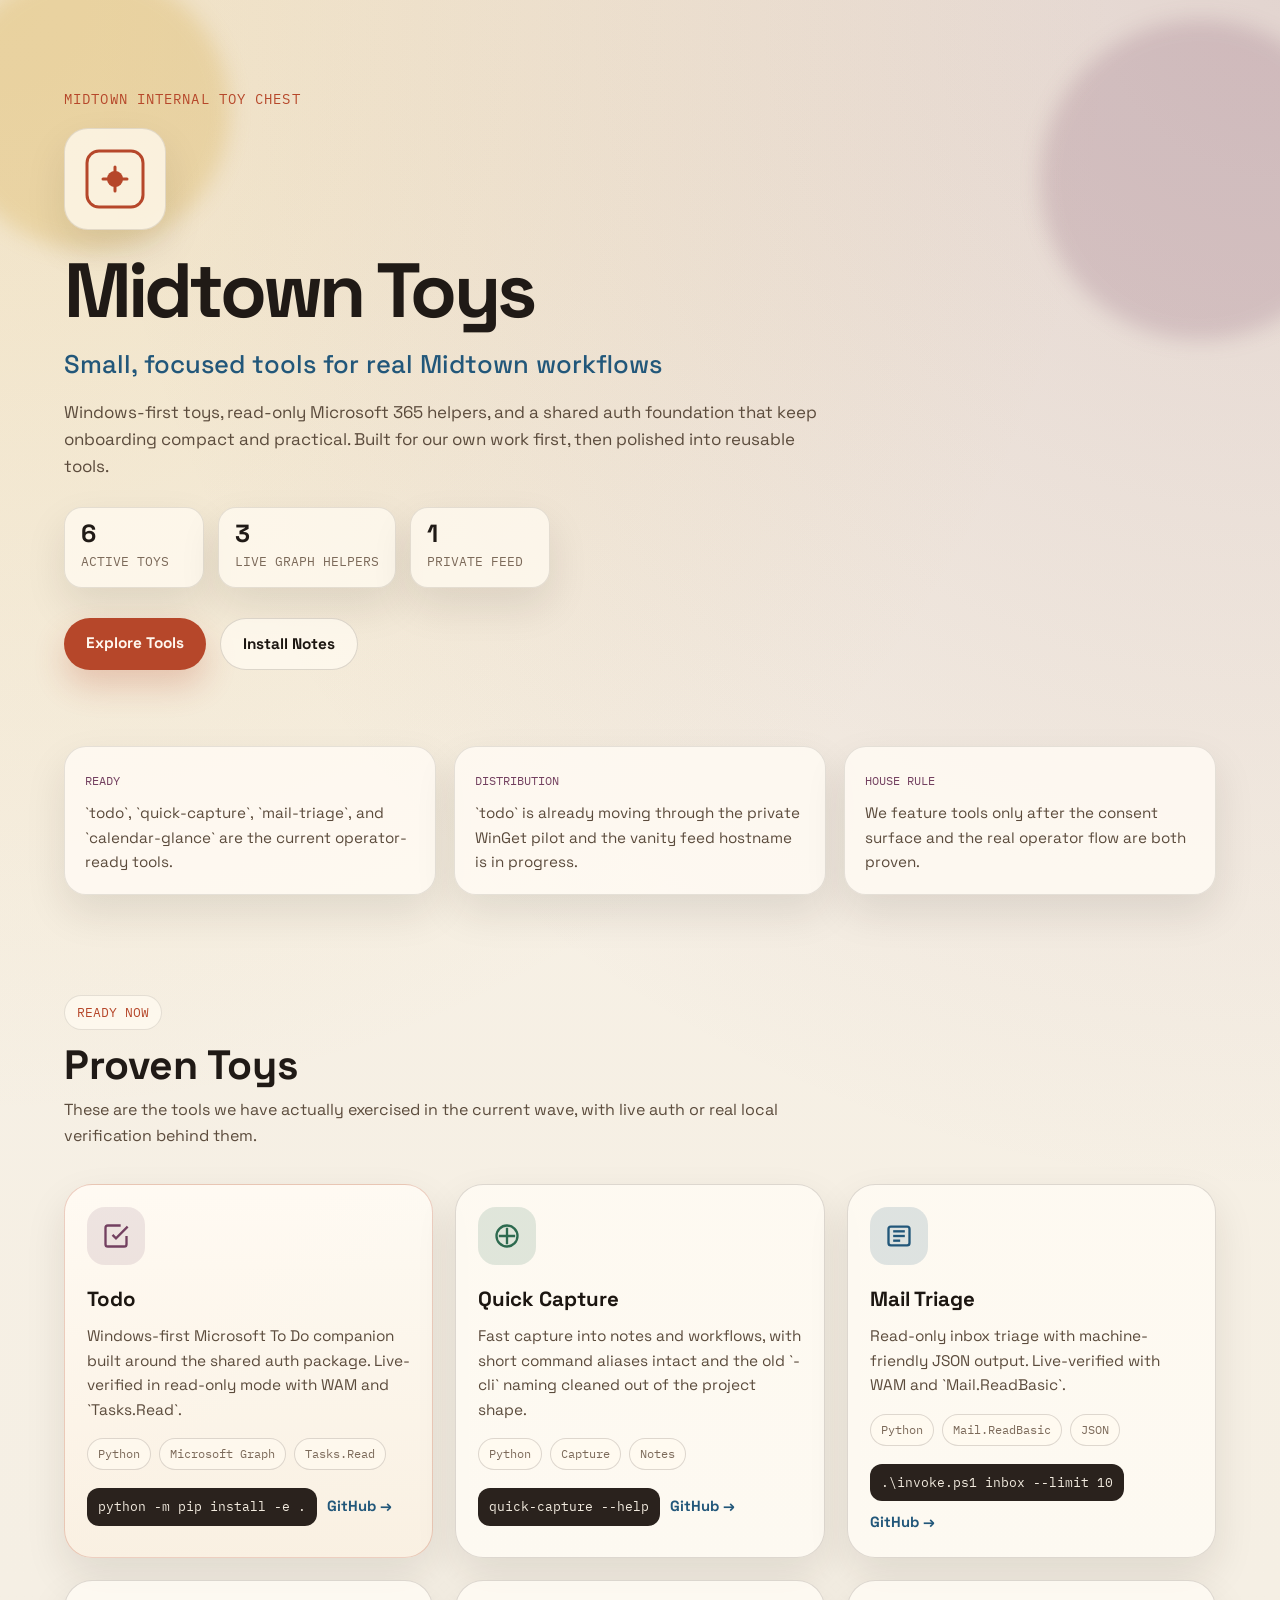
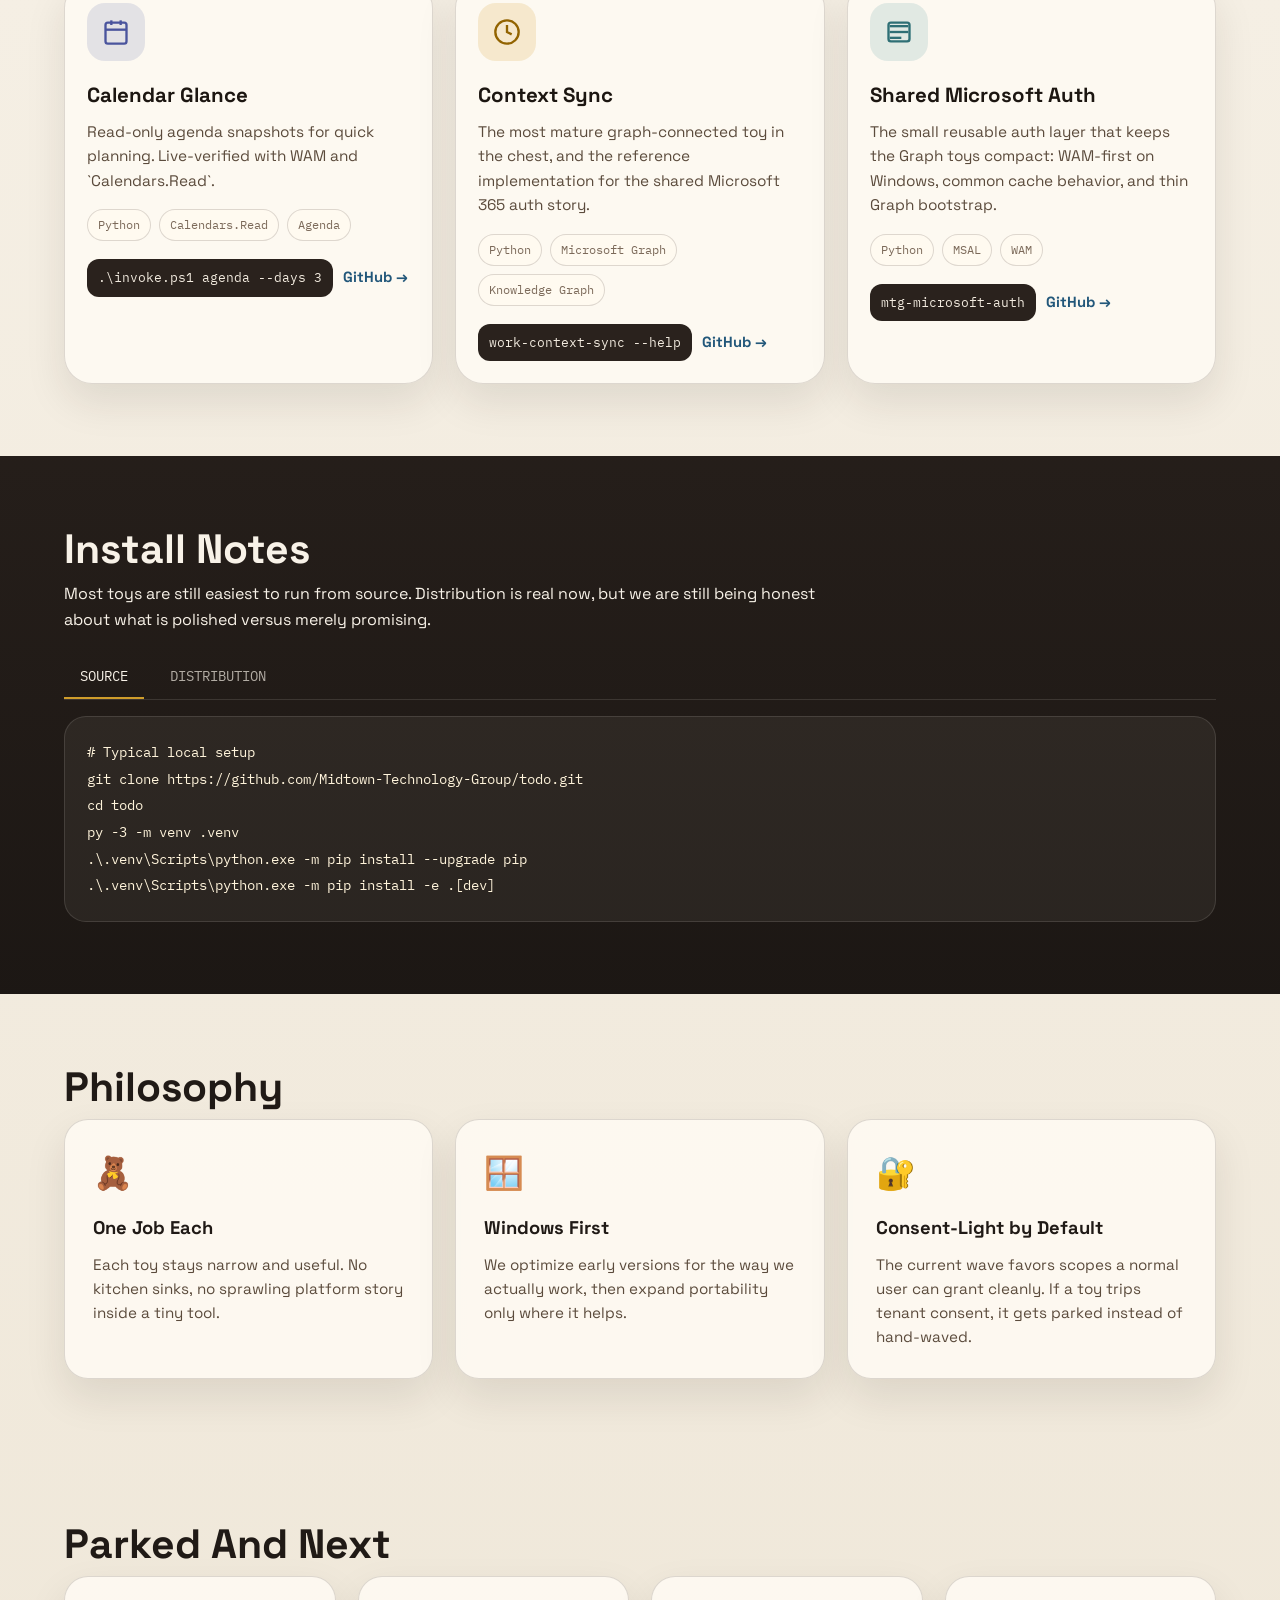
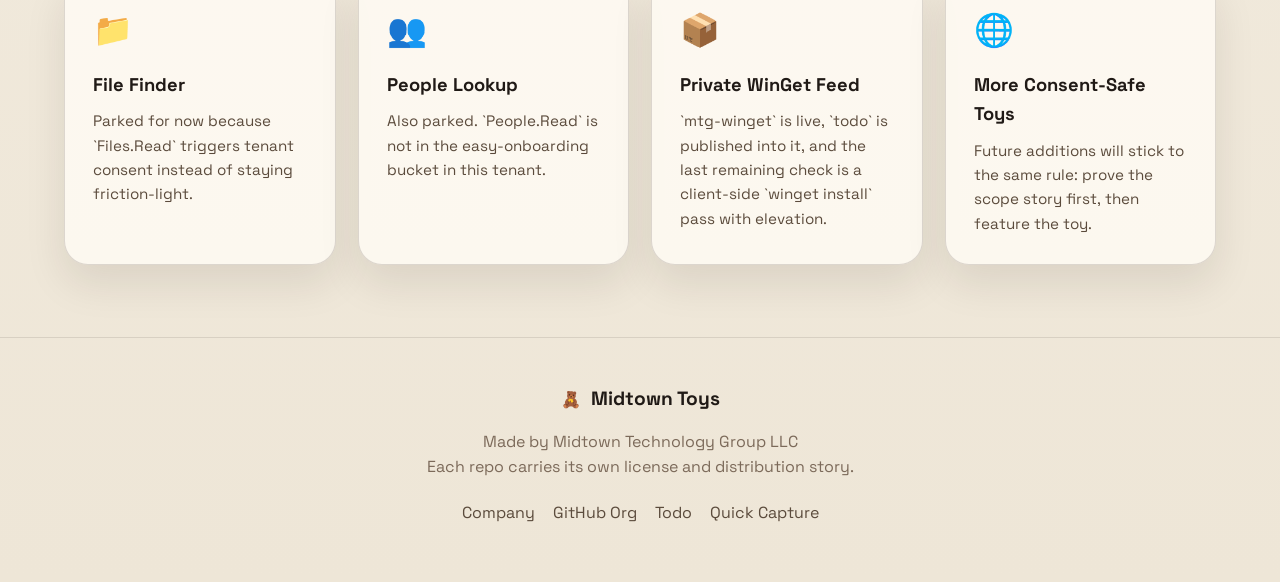
==== commit 91420c9a: "Refresh Midtown Toys site design" ====
--- a/index.html
+++ b/index.html
@@ -6,11 +6,15 @@
     <title>Midtown Toys | Small focused tools for Midtown workflows</title>
     <link rel="stylesheet" href="styles.css">
     <link rel="preconnect" href="https://fonts.googleapis.com">
-    <link href="https://fonts.googleapis.com/css2?family=Inter:wght@400;500;600;700&family=JetBrains+Mono:wght@400;500&display=swap" rel="stylesheet">
+    <link rel="preconnect" href="https://fonts.gstatic.com" crossorigin>
+    <link href="https://fonts.googleapis.com/css2?family=IBM+Plex+Mono:wght@400;500&family=Space+Grotesk:wght@400;500;700&display=swap" rel="stylesheet">
 </head>
 <body>
     <header class="hero">
+        <div class="hero-orb hero-orb-one"></div>
+        <div class="hero-orb hero-orb-two"></div>
         <div class="container">
+            <div class="hero-kicker">Midtown internal toy chest</div>
             <div class="logo">
                 <svg width="64" height="64" viewBox="0 0 64 64" fill="none" xmlns="http://www.w3.org/2000/svg">
                     <rect x="4" y="4" width="56" height="56" rx="12" stroke="currentColor" stroke-width="3"/>
@@ -22,6 +26,20 @@
             <h1>Midtown Toys</h1>
             <p class="tagline">Small, focused tools for real Midtown workflows</p>
             <p class="description">Windows-first toys, read-only Microsoft 365 helpers, and a shared auth foundation that keep onboarding compact and practical. Built for our own work first, then polished into reusable tools.</p>
+            <div class="hero-metrics">
+                <div class="metric">
+                    <span class="metric-value">6</span>
+                    <span class="metric-label">active toys</span>
+                </div>
+                <div class="metric">
+                    <span class="metric-value">3</span>
+                    <span class="metric-label">live Graph helpers</span>
+                </div>
+                <div class="metric">
+                    <span class="metric-value">1</span>
+                    <span class="metric-label">private feed</span>
+                </div>
+            </div>
             <div class="cta-buttons">
                 <a href="#tools" class="btn btn-primary">Explore Tools</a>
                 <a href="#install" class="btn btn-secondary">Install Notes</a>
@@ -30,6 +48,25 @@
     </header>
 
     <main>
+        <section class="status-strip">
+            <div class="container">
+                <div class="status-grid">
+                    <div class="status-card">
+                        <span class="status-label">Ready</span>
+                        <p>`todo`, `quick-capture`, `mail-triage`, and `calendar-glance` are the current operator-ready tools.</p>
+                    </div>
+                    <div class="status-card">
+                        <span class="status-label">Distribution</span>
+                        <p>`todo` is already moving through the private WinGet pilot and the vanity feed hostname is in progress.</p>
+                    </div>
+                    <div class="status-card">
+                        <span class="status-label">House Rule</span>
+                        <p>We feature tools only after the consent surface and the real operator flow are both proven.</p>
+                    </div>
+                </div>
+            </div>
+        </section>
+
         <section class="tools" id="tools">
             <div class="container">
                 <div class="section-header">
@@ -183,6 +220,7 @@
         <section class="install">
             <div class="container">
                 <h2>Install Notes</h2>
+                <p class="install-intro">Most toys are still easiest to run from source. Distribution is real now, but we are still being honest about what is polished versus merely promising.</p>
                 <div class="install-tabs">
                     <div class="tab active" data-tab="source">Source</div>
                     <div class="tab" data-tab="distribution">Distribution</div>
--- a/styles.css
+++ b/styles.css
@@ -1,320 +1,433 @@
-/* Midtown Toys - PowerToys-style Landing Page */
-/* Dark theme, Microsoft-inspired, playful but professional */
-
 :root {
-    --bg-primary: #0d1117;
-    --bg-secondary: #161b22;
-    --bg-tertiary: #21262d;
-    --border: #30363d;
-    --border-light: #484f58;
-    
-    --text-primary: #f0f6fc;
-    --text-secondary: #8b949e;
-    --text-muted: #6e7681;
-    
-    --accent-blue: #58a6ff;
-    --accent-green: #3fb950;
-    --accent-purple: #a371f7;
-    --accent-amber: #d29922;
-    --accent-cyan: #39c5cf;
-    --accent-indigo: #818cf8;
-    --accent-red: #f85149;
-    
-    --btn-primary-bg: #238636;
-    --btn-primary-hover: #2ea043;
-    --btn-secondary-bg: #21262d;
-    --btn-secondary-hover: #30363d;
-    
-    --code-bg: #161b22;
-    --font-mono: 'JetBrains Mono', 'Fira Code', Consolas, monospace;
-    --font-sans: 'Inter', -apple-system, BlinkMacSystemFont, sans-serif;
-    
-    --radius-sm: 6px;
-    --radius-md: 8px;
-    --radius-lg: 12px;
+    --bg: #f5efe4;
+    --bg-deep: #201a16;
+    --surface: rgba(255, 252, 245, 0.82);
+    --surface-strong: #fffaf0;
+    --surface-dark: rgba(34, 28, 24, 0.88);
+    --line: rgba(53, 41, 32, 0.16);
+    --line-strong: rgba(53, 41, 32, 0.32);
+
+    --text: #1c1611;
+    --text-soft: #5b4b3c;
+    --text-muted: #7c6a5a;
+    --text-on-dark: #f8f2e8;
+
+    --accent-red: #b6472a;
+    --accent-gold: #cf9d2b;
+    --accent-forest: #2d6a4f;
+    --accent-blue: #22577a;
+    --accent-plum: #734060;
+
+    --shadow-lg: 0 28px 70px rgba(43, 29, 18, 0.16);
+    --shadow-md: 0 18px 40px rgba(43, 29, 18, 0.1);
+
+    --font-sans: "Space Grotesk", "Segoe UI", sans-serif;
+    --font-mono: "IBM Plex Mono", Consolas, monospace;
+
+    --radius-sm: 10px;
+    --radius-md: 18px;
+    --radius-lg: 28px;
 }
 
 * {
+    box-sizing: border-box;
     margin: 0;
     padding: 0;
-    box-sizing: border-box;
+}
+
+html {
+    scroll-behavior: smooth;
 }
 
 body {
+    background:
+        radial-gradient(circle at top left, rgba(207, 157, 43, 0.18), transparent 28%),
+        radial-gradient(circle at top right, rgba(115, 64, 96, 0.16), transparent 30%),
+        linear-gradient(180deg, #f8f1e5 0%, #f5efe4 42%, #eee6d7 100%);
+    color: var(--text);
     font-family: var(--font-sans);
-    background: var(--bg-primary);
-    color: var(--text-primary);
     line-height: 1.6;
     min-height: 100vh;
 }
 
 .container {
+    margin: 0 auto;
     max-width: 1200px;
-    margin: 0 auto;
     padding: 0 24px;
 }
 
-/* Hero */
 .hero {
-    text-align: center;
-    padding: 100px 24px 80px;
-    background: linear-gradient(180deg, var(--bg-primary) 0%, var(--bg-secondary) 100%);
-    border-bottom: 1px solid var(--border);
+    overflow: hidden;
+    padding: 88px 0 76px;
+    position: relative;
+}
+
+.hero .container {
+    position: relative;
+    z-index: 2;
+}
+
+.hero-orb {
+    border-radius: 999px;
+    filter: blur(10px);
+    position: absolute;
+}
+
+.hero-orb-one {
+    background: rgba(207, 157, 43, 0.24);
+    height: 280px;
+    left: -50px;
+    top: -30px;
+    width: 280px;
+}
+
+.hero-orb-two {
+    background: rgba(115, 64, 96, 0.18);
+    height: 320px;
+    right: -80px;
+    top: 20px;
+    width: 320px;
+}
+
+.hero-kicker {
+    color: var(--accent-red);
+    font-family: var(--font-mono);
+    font-size: 0.86rem;
+    letter-spacing: 0.08em;
+    margin-bottom: 18px;
+    text-transform: uppercase;
 }
 
 .logo {
-    color: var(--accent-purple);
+    align-items: center;
+    background: rgba(255, 250, 240, 0.76);
+    border: 1px solid rgba(53, 41, 32, 0.12);
+    border-radius: 24px;
+    box-shadow: var(--shadow-md);
+    color: var(--accent-red);
+    display: inline-flex;
+    justify-content: center;
     margin-bottom: 24px;
+    padding: 18px;
+}
+
+.hero h1 {
+    color: var(--bg-deep);
+    font-size: clamp(3rem, 6vw, 5.3rem);
+    font-weight: 700;
+    letter-spacing: -0.05em;
+    line-height: 0.94;
+    margin-bottom: 18px;
+    max-width: 12ch;
+}
+
+.tagline {
+    color: var(--accent-blue);
+    font-size: clamp(1.2rem, 2vw, 1.65rem);
+    font-weight: 500;
+    margin-bottom: 14px;
+}
+
+.description {
+    color: var(--text-soft);
+    font-size: 1.06rem;
+    margin-bottom: 26px;
+    max-width: 760px;
+}
+
+.hero-metrics {
+    display: flex;
+    flex-wrap: wrap;
+    gap: 14px;
+    margin-bottom: 30px;
+}
+
+.metric {
+    background: rgba(255, 250, 240, 0.78);
+    border: 1px solid rgba(53, 41, 32, 0.12);
+    border-radius: 18px;
+    box-shadow: var(--shadow-md);
+    min-width: 140px;
+    padding: 14px 16px;
+}
+
+.metric-value {
+    color: var(--bg-deep);
+    display: block;
+    font-size: 1.55rem;
+    font-weight: 700;
+    line-height: 1;
+    margin-bottom: 6px;
+}
+
+.metric-label {
+    color: var(--text-muted);
+    display: block;
+    font-family: var(--font-mono);
+    font-size: 0.8rem;
+    text-transform: uppercase;
+}
+
+.cta-buttons {
+    display: flex;
+    flex-wrap: wrap;
+    gap: 14px;
+}
+
+.btn {
+    border-radius: 999px;
+    display: inline-block;
+    font-size: 0.96rem;
+    font-weight: 700;
+    padding: 13px 22px;
+    text-decoration: none;
+    transition: transform 0.18s ease, box-shadow 0.18s ease, background 0.18s ease;
+}
+
+.btn:hover {
+    transform: translateY(-2px);
+}
+
+.btn-primary {
+    background: var(--accent-red);
+    box-shadow: 0 16px 32px rgba(182, 71, 42, 0.24);
+    color: #fff8ef;
+}
+
+.btn-secondary {
+    background: rgba(255, 250, 240, 0.78);
+    border: 1px solid rgba(53, 41, 32, 0.16);
+    color: var(--text);
+}
+
+.status-strip {
+    padding-bottom: 28px;
+}
+
+.status-grid {
+    display: grid;
+    gap: 18px;
+    grid-template-columns: repeat(3, minmax(0, 1fr));
+}
+
+.status-card {
+    background: rgba(255, 251, 244, 0.84);
+    border: 1px solid rgba(53, 41, 32, 0.12);
+    border-radius: 22px;
+    box-shadow: var(--shadow-md);
+    padding: 20px;
+}
+
+.status-label {
+    color: var(--accent-plum);
+    display: inline-block;
+    font-family: var(--font-mono);
+    font-size: 0.78rem;
+    margin-bottom: 10px;
+    text-transform: uppercase;
+}
+
+.status-card p {
+    color: var(--text-soft);
+    font-size: 0.95rem;
+}
+
+.tools,
+.philosophy,
+.coming-soon,
+.install {
+    padding: 72px 0;
+}
+
+.section-header {
+    margin-bottom: 36px;
+    max-width: 760px;
+}
+
+.section-badge {
+    background: rgba(255, 250, 240, 0.78);
+    border: 1px solid rgba(53, 41, 32, 0.12);
+    border-radius: 999px;
+    color: var(--accent-red);
+    display: inline-block;
+    font-family: var(--font-mono);
+    font-size: 0.82rem;
+    margin-bottom: 14px;
+    padding: 6px 12px;
+    text-transform: uppercase;
+}
+
+.section-header h2,
+.install h2,
+.philosophy h2,
+.coming-soon h2 {
+    color: var(--bg-deep);
+    font-size: clamp(2rem, 3.2vw, 3rem);
+    line-height: 1.05;
+    margin-bottom: 10px;
+}
+
+.section-desc,
+.install-intro {
+    color: var(--text-soft);
+    font-size: 1rem;
+    max-width: 760px;
+}
+
+.tools-grid,
+.future-grid,
+.principles {
+    display: grid;
+    gap: 22px;
+}
+
+.tools-grid {
+    grid-template-columns: repeat(auto-fit, minmax(320px, 1fr));
+}
+
+.tool-card {
+    background: var(--surface);
+    border: 1px solid var(--line);
+    border-radius: var(--radius-lg);
+    box-shadow: var(--shadow-md);
+    display: flex;
+    flex-direction: column;
+    gap: 18px;
+    min-height: 100%;
+    padding: 22px;
+    transition: transform 0.18s ease, box-shadow 0.18s ease, border-color 0.18s ease;
+}
+
+.tool-card:hover {
+    border-color: var(--line-strong);
+    box-shadow: var(--shadow-lg);
+    transform: translateY(-4px);
+}
+
+.tool-card.featured {
+    background:
+        linear-gradient(180deg, rgba(255, 252, 246, 0.92), rgba(250, 241, 228, 0.92)),
+        linear-gradient(135deg, rgba(182, 71, 42, 0.12), rgba(207, 157, 43, 0.08));
+    border-color: rgba(182, 71, 42, 0.25);
+}
+
+.tool-icon {
+    align-items: center;
+    border-radius: 18px;
     display: inline-flex;
-    padding: 16px;
-    background: var(--bg-tertiary);
-    border-radius: var(--radius-lg);
-    border: 1px solid var(--border);
-}
-
-.hero h1 {
-    font-size: 3rem;
-    font-weight: 700;
+    height: 58px;
+    justify-content: center;
+    width: 58px;
+}
+
+.tool-icon svg {
+    height: 28px;
+    width: 28px;
+}
+
+.tool-icon.purple { background: rgba(115, 64, 96, 0.12); color: var(--accent-plum); }
+.tool-icon.green { background: rgba(45, 106, 79, 0.14); color: var(--accent-forest); }
+.tool-icon.blue { background: rgba(34, 87, 122, 0.14); color: var(--accent-blue); }
+.tool-icon.indigo { background: rgba(74, 84, 157, 0.14); color: #4a549d; }
+.tool-icon.amber { background: rgba(207, 157, 43, 0.18); color: #926300; }
+.tool-icon.cyan { background: rgba(61, 133, 140, 0.14); color: #2e6f75; }
+
+.tool-content h3 {
+    font-size: 1.28rem;
+    margin-bottom: 8px;
+}
+
+.tool-desc {
+    color: var(--text-soft);
+    font-size: 0.96rem;
     margin-bottom: 16px;
-    background: linear-gradient(135deg, var(--text-primary) 0%, var(--accent-purple) 50%, var(--accent-blue) 100%);
-    -webkit-background-clip: text;
-    -webkit-text-fill-color: transparent;
-    background-clip: text;
-}
-
-.tagline {
-    font-size: 1.5rem;
-    color: var(--accent-blue);
-    font-weight: 600;
-    margin-bottom: 16px;
-}
-
-.description {
-    font-size: 1.125rem;
-    color: var(--text-secondary);
-    max-width: 600px;
-    margin: 0 auto 32px;
-}
-
-.cta-buttons {
-    display: flex;
-    gap: 16px;
-    justify-content: center;
+}
+
+.tool-meta {
+    display: flex;
     flex-wrap: wrap;
-}
-
-.btn {
-    padding: 12px 24px;
-    border-radius: var(--radius-md);
-    font-weight: 600;
-    text-decoration: none;
-    font-size: 0.95rem;
-    transition: all 0.2s;
-    border: 1px solid transparent;
-}
-
-.btn-primary {
-    background: var(--btn-primary-bg);
-    color: white;
-    border-color: rgba(46, 160, 67, 0.4);
-}
-
-.btn-primary:hover {
-    background: var(--btn-primary-hover);
-}
-
-.btn-secondary {
-    background: var(--btn-secondary-bg);
-    color: var(--text-primary);
-    border-color: var(--border);
-}
-
-.btn-secondary:hover {
-    background: var(--btn-secondary-hover);
-    border-color: var(--border-light);
-}
-
-/* Tools Section */
-.tools {
-    padding: 80px 0;
-}
-
-.section-header {
-    text-align: center;
-    margin-bottom: 48px;
-}
-
-.section-badge {
-    display: inline-block;
-    padding: 6px 12px;
-    background: var(--bg-tertiary);
-    border: 1px solid var(--border);
-    border-radius: 20px;
-    font-size: 0.85rem;
-    color: var(--accent-purple);
-    font-weight: 600;
-    margin-bottom: 16px;
-}
-
-.section-header h2 {
-    font-size: 2rem;
-    margin-bottom: 12px;
-}
-
-.section-desc {
-    color: var(--text-secondary);
-    font-size: 1.1rem;
-}
-
-.tools-grid {
-    display: grid;
-    grid-template-columns: repeat(auto-fit, minmax(360px, 1fr));
-    gap: 24px;
-}
-
-.tool-card {
-    background: var(--bg-secondary);
-    border: 1px solid var(--border);
-    border-radius: var(--radius-lg);
-    padding: 24px;
-    display: flex;
-    gap: 20px;
-    transition: all 0.2s;
-}
-
-.tool-card:hover {
-    border-color: var(--border-light);
-    transform: translateY(-2px);
-}
-
-.tool-card.featured {
-    border-color: var(--accent-purple);
-    background: linear-gradient(135deg, var(--bg-secondary) 0%, rgba(163, 113, 247, 0.05) 100%);
-}
-
-.tool-icon {
-    flex-shrink: 0;
-    width: 56px;
-    height: 56px;
-    border-radius: var(--radius-md);
-    display: flex;
+    gap: 8px;
+    margin-bottom: 18px;
+}
+
+.tag {
+    background: rgba(255, 250, 240, 0.72);
+    border: 1px solid var(--line);
+    border-radius: 999px;
+    color: var(--text-muted);
+    font-family: var(--font-mono);
+    font-size: 0.78rem;
+    padding: 5px 10px;
+}
+
+.tool-actions {
     align-items: center;
-    justify-content: center;
-}
-
-.tool-icon svg {
-    width: 28px;
-    height: 28px;
-}
-
-.tool-icon.purple { background: rgba(163, 113, 247, 0.15); color: var(--accent-purple); }
-.tool-icon.green { background: rgba(63, 185, 80, 0.15); color: var(--accent-green); }
-.tool-icon.blue { background: rgba(88, 166, 255, 0.15); color: var(--accent-blue); }
-.tool-icon.indigo { background: rgba(129, 140, 248, 0.15); color: var(--accent-indigo); }
-.tool-icon.amber { background: rgba(210, 153, 34, 0.15); color: var(--accent-amber); }
-.tool-icon.cyan { background: rgba(57, 197, 207, 0.15); color: var(--accent-cyan); }
-
-.tool-content {
-    flex: 1;
-}
-
-.tool-content h3 {
-    font-size: 1.25rem;
-    margin-bottom: 8px;
-    color: var(--text-primary);
-}
-
-.tool-desc {
-    color: var(--text-secondary);
-    font-size: 0.95rem;
-    margin-bottom: 12px;
-    line-height: 1.5;
-}
-
-.tool-meta {
-    display: flex;
-    gap: 8px;
+    display: flex;
     flex-wrap: wrap;
-    margin-bottom: 16px;
-}
-
-.tag {
-    padding: 4px 10px;
-    background: var(--bg-tertiary);
-    border: 1px solid var(--border);
-    border-radius: 4px;
-    font-size: 0.8rem;
-    color: var(--text-secondary);
-}
-
-.tool-actions {
-    display: flex;
-    gap: 12px;
-    align-items: center;
-    flex-wrap: wrap;
+    gap: 10px;
+}
+
+.tool-actions code,
+.code-block code {
+    font-family: var(--font-mono);
 }
 
 .tool-actions code {
-    font-family: var(--font-mono);
-    font-size: 0.85rem;
-    background: var(--code-bg);
-    padding: 6px 12px;
-    border-radius: var(--radius-sm);
-    border: 1px solid var(--border);
-    color: var(--text-secondary);
+    background: #2a221d;
+    border-radius: 12px;
+    color: #f2ebdf;
+    font-size: 0.84rem;
+    padding: 8px 11px;
 }
 
 .tool-link {
     color: var(--accent-blue);
+    font-size: 0.92rem;
+    font-weight: 700;
     text-decoration: none;
-    font-size: 0.9rem;
-    font-weight: 500;
-}
-
-.tool-link:hover {
+}
+
+.tool-link:hover,
+.footer-links a:hover {
     text-decoration: underline;
 }
 
-/* Install Section */
 .install {
-    padding: 80px 0;
-    background: var(--bg-secondary);
-    border-top: 1px solid var(--border);
-    border-bottom: 1px solid var(--border);
-}
-
-.install h2 {
-    text-align: center;
-    font-size: 1.75rem;
-    margin-bottom: 32px;
+    background: linear-gradient(180deg, rgba(33, 26, 22, 0.98), rgba(24, 19, 16, 0.98));
+    color: var(--text-on-dark);
+}
+
+.install h2,
+.install-intro {
+    color: var(--text-on-dark);
+}
+
+.install-intro {
+    margin-bottom: 22px;
 }
 
 .install-tabs {
-    display: flex;
-    gap: 8px;
+    border-bottom: 1px solid rgba(248, 242, 232, 0.12);
+    display: flex;
+    gap: 10px;
     margin-bottom: 16px;
-    border-bottom: 1px solid var(--border);
 }
 
 .tab {
-    padding: 10px 20px;
     background: transparent;
     border: none;
-    color: var(--text-secondary);
+    border-bottom: 2px solid transparent;
+    color: rgba(248, 242, 232, 0.68);
     cursor: pointer;
-    font-size: 0.9rem;
-    font-weight: 500;
-    border-bottom: 2px solid transparent;
-    transition: all 0.2s;
-}
-
-.tab:hover {
-    color: var(--text-primary);
+    font-family: var(--font-mono);
+    font-size: 0.88rem;
+    padding: 10px 16px;
+    text-transform: uppercase;
 }
 
 .tab.active {
-    color: var(--text-primary);
-    border-bottom-color: var(--accent-blue);
+    border-bottom-color: var(--accent-gold);
+    color: var(--text-on-dark);
 }
 
 .tab-content {
@@ -326,180 +439,134 @@
 }
 
 .code-block {
-    background: var(--code-bg);
-    border: 1px solid var(--border);
-    border-radius: var(--radius-md);
-    padding: 20px;
+    background: rgba(255, 248, 236, 0.06);
+    border: 1px solid rgba(248, 242, 232, 0.12);
+    border-radius: 22px;
     overflow-x: auto;
+    padding: 22px;
 }
 
 .code-block code {
-    font-family: var(--font-mono);
+    color: #fff4db;
+    display: block;
     font-size: 0.9rem;
-    color: var(--text-primary);
-    line-height: 1.8;
+    line-height: 1.85;
     white-space: pre;
 }
 
-/* Philosophy Section */
-.philosophy {
-    padding: 80px 0;
-}
-
-.philosophy h2 {
-    text-align: center;
-    font-size: 1.75rem;
-    margin-bottom: 48px;
-}
-
 .principles {
-    display: grid;
-    grid-template-columns: repeat(auto-fit, minmax(300px, 1fr));
-    gap: 32px;
-}
-
-.principle {
-    text-align: center;
-    padding: 32px;
-    background: var(--bg-secondary);
-    border: 1px solid var(--border);
-    border-radius: var(--radius-lg);
-}
-
-.principle-icon {
-    font-size: 2.5rem;
-    margin-bottom: 16px;
-}
-
-.principle h3 {
-    font-size: 1.25rem;
-    margin-bottom: 12px;
-}
-
-.principle p {
-    color: var(--text-secondary);
+    grid-template-columns: repeat(auto-fit, minmax(280px, 1fr));
+}
+
+.principle,
+.future-item {
+    background: var(--surface);
+    border: 1px solid var(--line);
+    border-radius: 24px;
+    box-shadow: var(--shadow-md);
+    padding: 28px;
+}
+
+.principle-icon,
+.future-icon {
+    display: block;
+    font-size: 2rem;
+    margin-bottom: 14px;
+}
+
+.principle h3,
+.future-item h4 {
+    color: var(--bg-deep);
+    font-size: 1.15rem;
+    margin-bottom: 10px;
+}
+
+.principle p,
+.future-item p {
+    color: var(--text-soft);
     font-size: 0.95rem;
 }
 
-/* Coming Soon */
-.coming-soon {
-    padding: 80px 0;
-    background: var(--bg-secondary);
-    border-top: 1px solid var(--border);
-}
-
-.coming-soon h2 {
-    text-align: center;
-    font-size: 1.75rem;
-    margin-bottom: 48px;
-}
-
 .future-grid {
-    display: grid;
-    grid-template-columns: repeat(auto-fit, minmax(250px, 1fr));
-    gap: 24px;
-}
-
-.future-item {
-    padding: 24px;
-    background: var(--bg-primary);
-    border: 1px solid var(--border);
-    border-radius: var(--radius-md);
-    opacity: 0.7;
-}
-
-.future-icon {
-    font-size: 2rem;
-    margin-bottom: 12px;
-}
-
-.future-item h4 {
-    font-size: 1.1rem;
-    margin-bottom: 8px;
-    color: var(--text-secondary);
-}
-
-.future-item p {
-    font-size: 0.9rem;
-    color: var(--text-muted);
-}
-
-/* Footer */
+    grid-template-columns: repeat(auto-fit, minmax(260px, 1fr));
+}
+
 footer {
-    padding: 48px 0;
-    text-align: center;
-    border-top: 1px solid var(--border);
+    border-top: 1px solid rgba(53, 41, 32, 0.12);
+    padding: 46px 0 56px;
 }
 
 .footer-brand {
-    display: flex;
     align-items: center;
+    display: flex;
+    gap: 10px;
     justify-content: center;
-    gap: 12px;
-    margin-bottom: 16px;
-}
-
-.footer-logo {
-    font-size: 1.5rem;
+    margin-bottom: 14px;
 }
 
 .footer-name {
-    font-size: 1.25rem;
+    color: var(--bg-deep);
+    font-size: 1.2rem;
     font-weight: 700;
-    background: linear-gradient(135deg, var(--accent-purple), var(--accent-blue));
-    -webkit-background-clip: text;
-    -webkit-text-fill-color: transparent;
-    background-clip: text;
-}
-
-.footer-desc {
-    color: var(--text-secondary);
-    margin-bottom: 8px;
-}
-
+}
+
+.footer-desc,
 .footer-license {
     color: var(--text-muted);
-    font-size: 0.9rem;
-    margin-bottom: 24px;
+    text-align: center;
+}
+
+.footer-license {
+    margin-bottom: 20px;
 }
 
 .footer-links {
     display: flex;
-    gap: 24px;
+    flex-wrap: wrap;
+    gap: 18px;
     justify-content: center;
-    flex-wrap: wrap;
 }
 
 .footer-links a {
-    color: var(--text-secondary);
+    color: var(--text-soft);
     text-decoration: none;
-    font-size: 0.9rem;
-}
-
-.footer-links a:hover {
-    color: var(--accent-blue);
-}
-
-/* Responsive */
+}
+
+@media (max-width: 900px) {
+    .status-grid {
+        grid-template-columns: 1fr;
+    }
+}
+
 @media (max-width: 768px) {
+    .hero {
+        padding: 68px 0 54px;
+    }
+
     .hero h1 {
-        font-size: 2.25rem;
-    }
-    
-    .tagline {
-        font-size: 1.25rem;
-    }
-    
-    .tools-grid {
-        grid-template-columns: 1fr;
-    }
-    
-    .tool-card {
+        max-width: none;
+    }
+
+    .hero-metrics {
         flex-direction: column;
-        gap: 16px;
-    }
-    
-    .principles {
-        grid-template-columns: 1fr;
-    }
-}
+    }
+
+    .metric {
+        width: 100%;
+    }
+
+    .cta-buttons,
+    .tool-actions,
+    .footer-links {
+        flex-direction: column;
+        align-items: flex-start;
+    }
+
+    .footer-links,
+    .footer-brand,
+    .footer-desc,
+    .footer-license {
+        align-items: center;
+        text-align: center;
+    }
+}
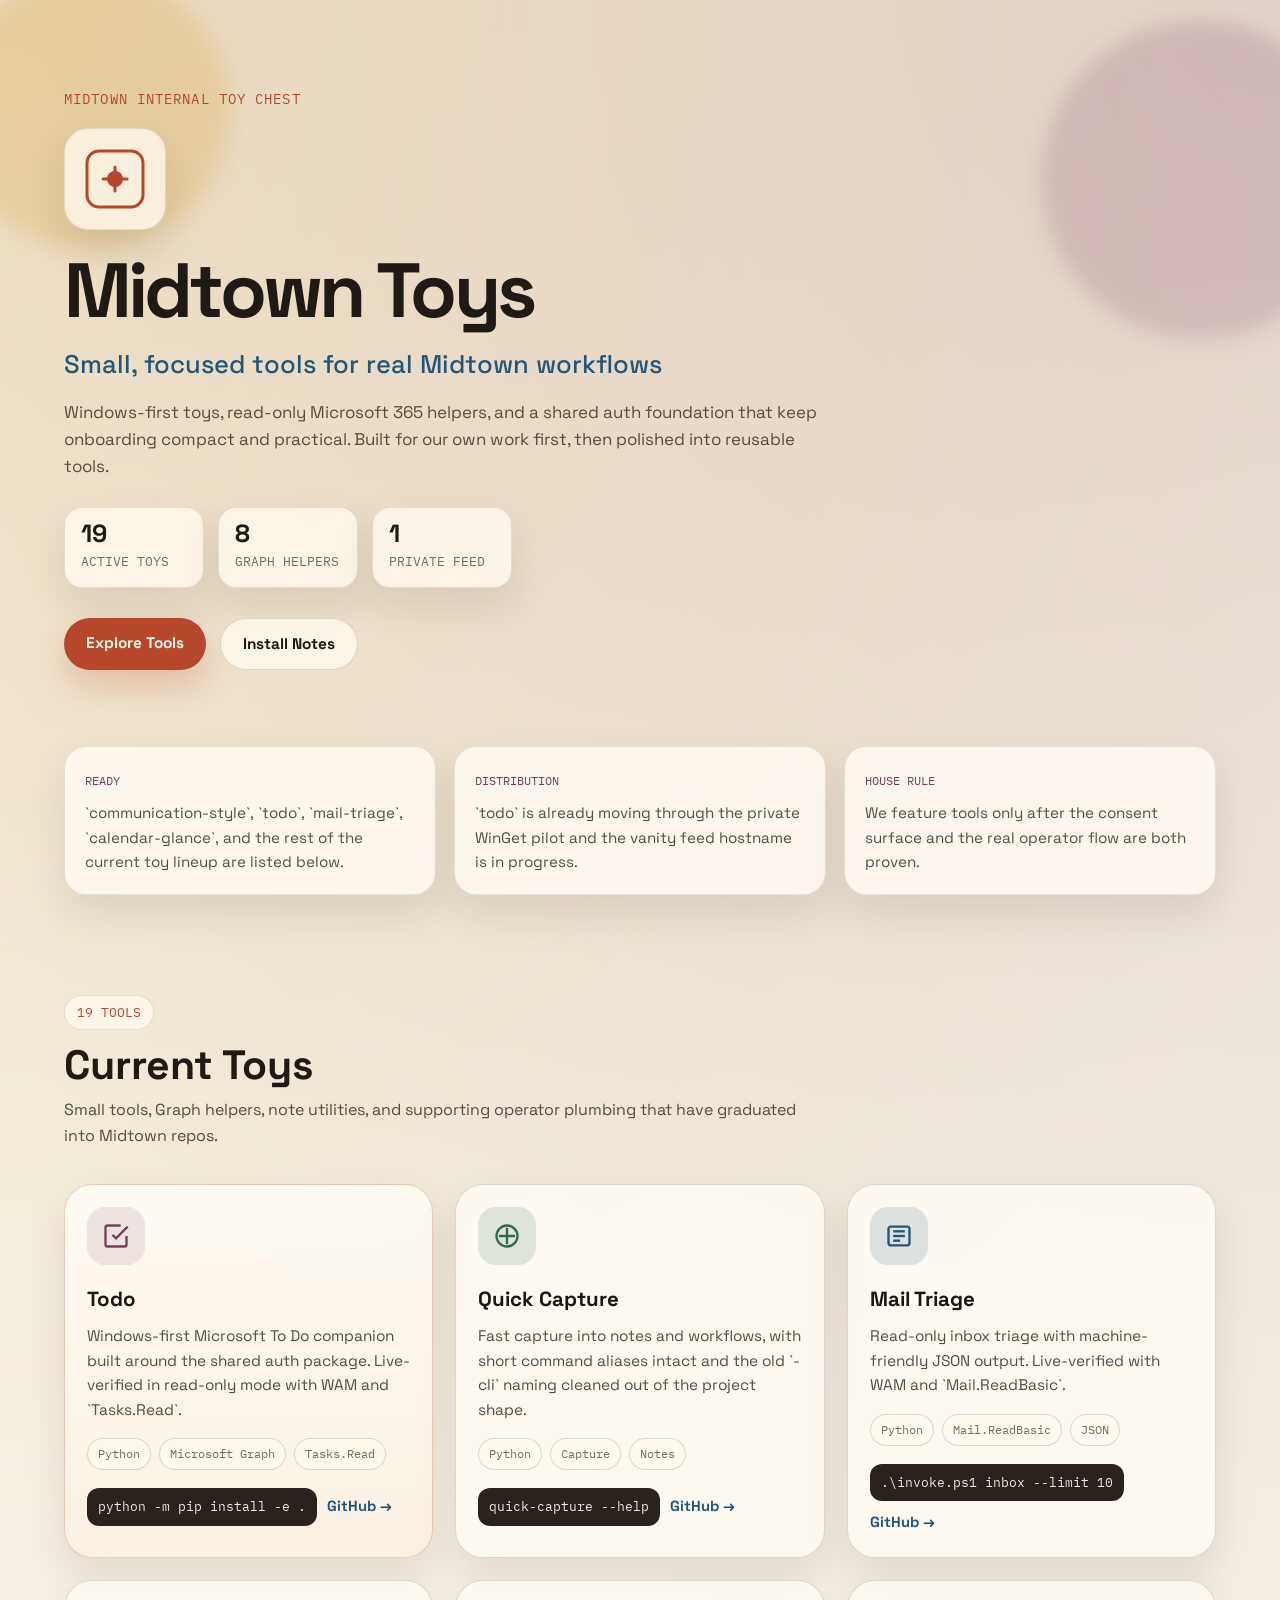
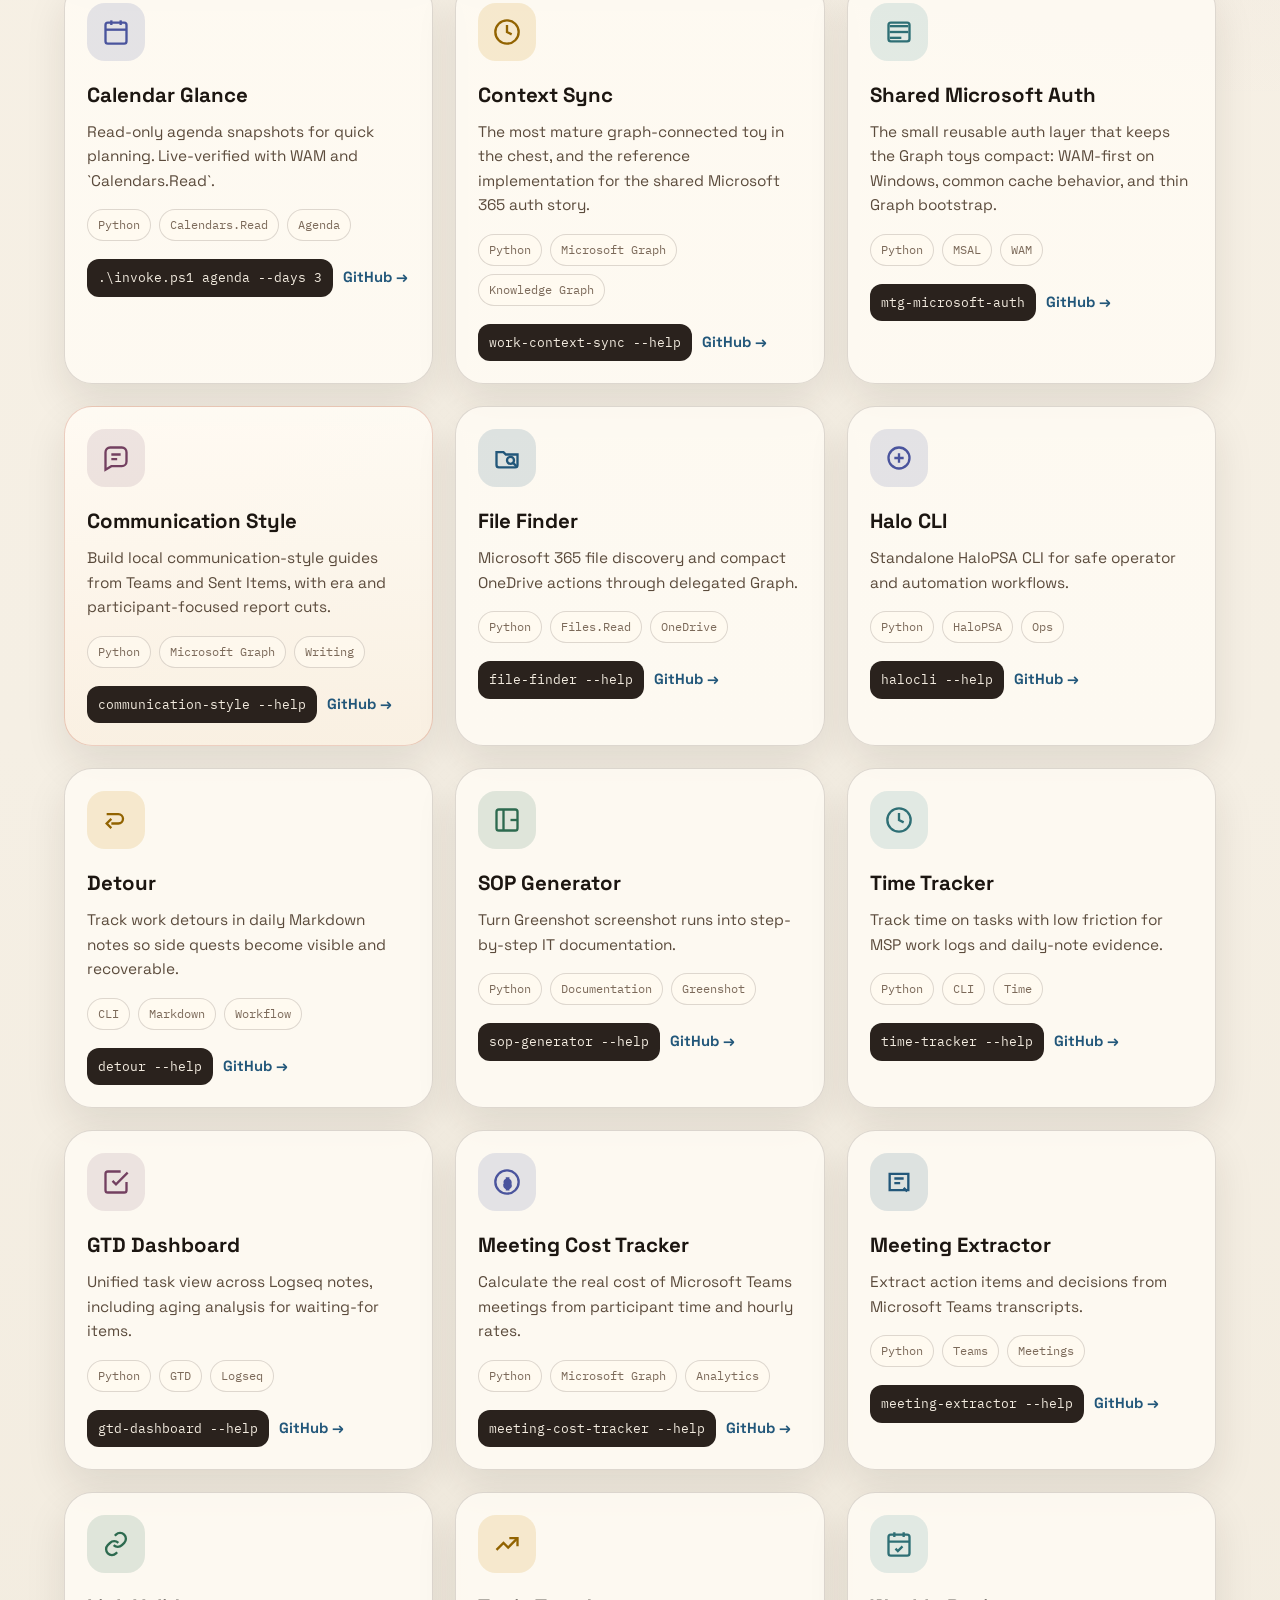
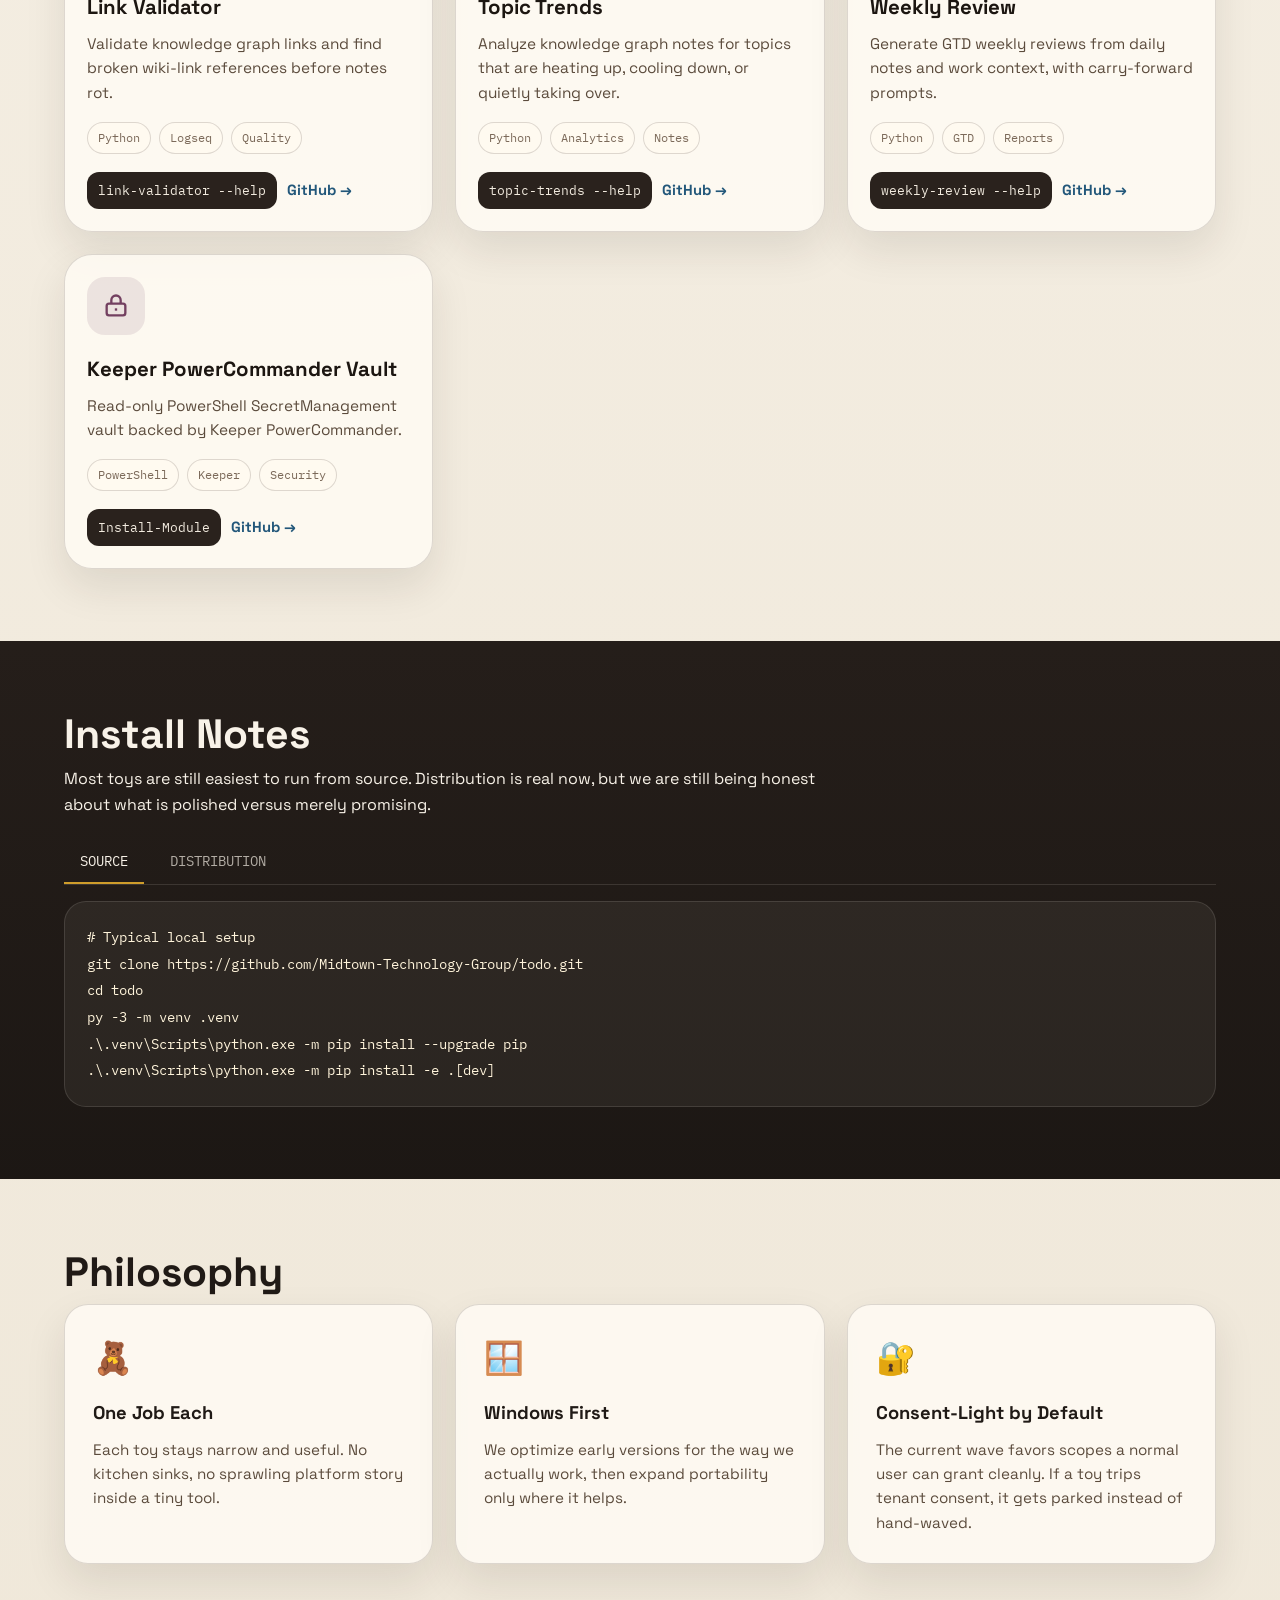
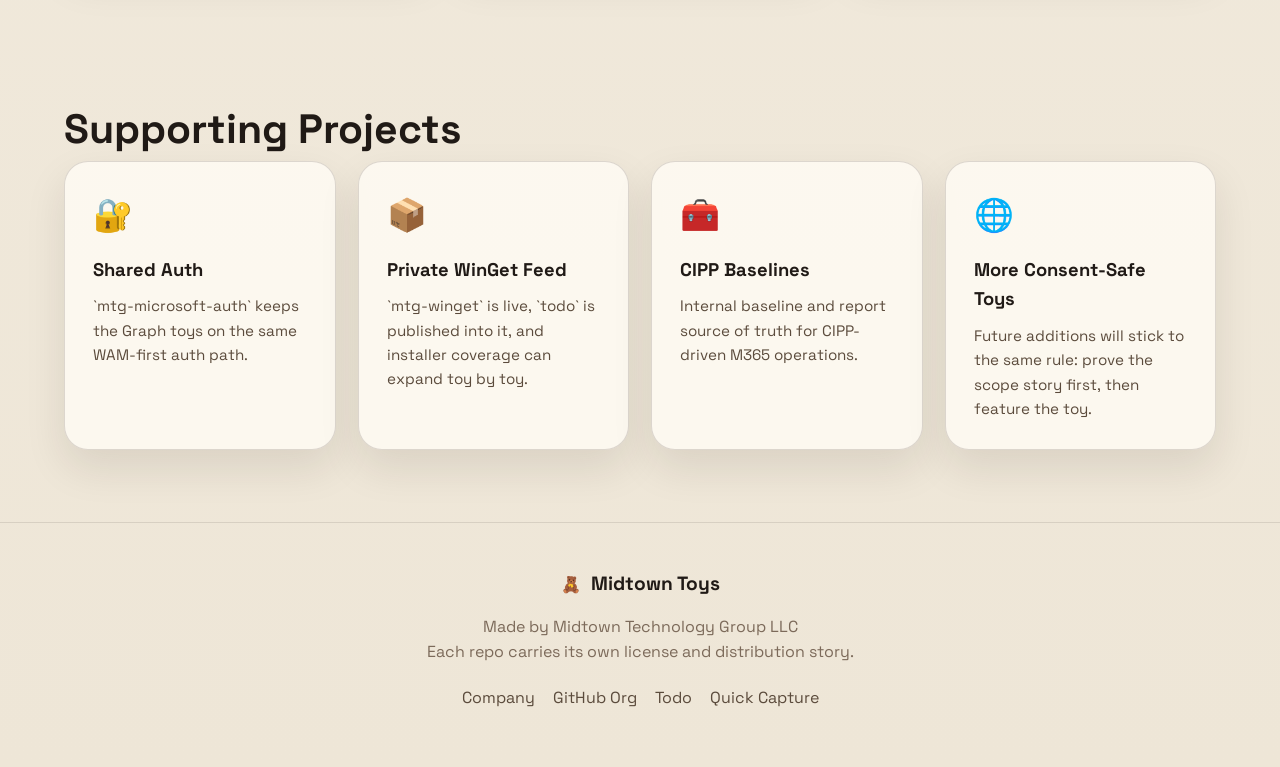
==== commit fe025ba3: "Add current Midtown toys to site" ====
--- a/index.html
+++ b/index.html
@@ -28,12 +28,12 @@
             <p class="description">Windows-first toys, read-only Microsoft 365 helpers, and a shared auth foundation that keep onboarding compact and practical. Built for our own work first, then polished into reusable tools.</p>
             <div class="hero-metrics">
                 <div class="metric">
-                    <span class="metric-value">6</span>
+                    <span class="metric-value">19</span>
                     <span class="metric-label">active toys</span>
                 </div>
                 <div class="metric">
-                    <span class="metric-value">3</span>
-                    <span class="metric-label">live Graph helpers</span>
+                    <span class="metric-value">8</span>
+                    <span class="metric-label">Graph helpers</span>
                 </div>
                 <div class="metric">
                     <span class="metric-value">1</span>
@@ -53,7 +53,7 @@
                 <div class="status-grid">
                     <div class="status-card">
                         <span class="status-label">Ready</span>
-                        <p>`todo`, `quick-capture`, `mail-triage`, and `calendar-glance` are the current operator-ready tools.</p>
+                        <p>`communication-style`, `todo`, `mail-triage`, `calendar-glance`, and the rest of the current toy lineup are listed below.</p>
                     </div>
                     <div class="status-card">
                         <span class="status-label">Distribution</span>
@@ -70,9 +70,9 @@
         <section class="tools" id="tools">
             <div class="container">
                 <div class="section-header">
-                    <span class="section-badge">Ready Now</span>
-                    <h2>Proven Toys</h2>
-                    <p class="section-desc">These are the tools we have actually exercised in the current wave, with live auth or real local verification behind them.</p>
+                    <span class="section-badge">19 Tools</span>
+                    <h2>Current Toys</h2>
+                    <p class="section-desc">Small tools, Graph helpers, note utilities, and supporting operator plumbing that have graduated into Midtown repos.</p>
                 </div>
 
                 <div class="tools-grid">
@@ -210,6 +210,296 @@
                             <div class="tool-actions">
                                 <code>mtg-microsoft-auth</code>
                                 <a href="https://github.com/Midtown-Technology-Group/mtg-microsoft-auth" class="tool-link">GitHub →</a>
+                            </div>
+                        </div>
+                    </article>
+
+                    <article class="tool-card featured">
+                        <div class="tool-icon purple">
+                            <svg width="40" height="40" viewBox="0 0 24 24" fill="none" stroke="currentColor" stroke-width="2">
+                                <path d="M21 15a4 4 0 01-4 4H8l-5 3V7a4 4 0 014-4h10a4 4 0 014 4z"/>
+                                <path d="M8 9h8M8 13h5"/>
+                            </svg>
+                        </div>
+                        <div class="tool-content">
+                            <h3>Communication Style</h3>
+                            <p class="tool-desc">Build local communication-style guides from Teams and Sent Items, with era and participant-focused report cuts.</p>
+                            <div class="tool-meta">
+                                <span class="tag">Python</span>
+                                <span class="tag">Microsoft Graph</span>
+                                <span class="tag">Writing</span>
+                            </div>
+                            <div class="tool-actions">
+                                <code>communication-style --help</code>
+                                <a href="https://github.com/Midtown-Technology-Group/communication-style" class="tool-link">GitHub →</a>
+                            </div>
+                        </div>
+                    </article>
+
+                    <article class="tool-card">
+                        <div class="tool-icon blue">
+                            <svg width="40" height="40" viewBox="0 0 24 24" fill="none" stroke="currentColor" stroke-width="2">
+                                <path d="M3 7h6l2 2h10v9a2 2 0 01-2 2H5a2 2 0 01-2-2z"/>
+                                <circle cx="15" cy="14" r="3"/>
+                                <path d="M17 16l3 3"/>
+                            </svg>
+                        </div>
+                        <div class="tool-content">
+                            <h3>File Finder</h3>
+                            <p class="tool-desc">Microsoft 365 file discovery and compact OneDrive actions through delegated Graph.</p>
+                            <div class="tool-meta">
+                                <span class="tag">Python</span>
+                                <span class="tag">Files.Read</span>
+                                <span class="tag">OneDrive</span>
+                            </div>
+                            <div class="tool-actions">
+                                <code>file-finder --help</code>
+                                <a href="https://github.com/Midtown-Technology-Group/file-finder" class="tool-link">GitHub →</a>
+                            </div>
+                        </div>
+                    </article>
+
+                    <article class="tool-card">
+                        <div class="tool-icon indigo">
+                            <svg width="40" height="40" viewBox="0 0 24 24" fill="none" stroke="currentColor" stroke-width="2">
+                                <circle cx="12" cy="12" r="9"/>
+                                <path d="M8 12h8M12 8v8"/>
+                            </svg>
+                        </div>
+                        <div class="tool-content">
+                            <h3>Halo CLI</h3>
+                            <p class="tool-desc">Standalone HaloPSA CLI for safe operator and automation workflows.</p>
+                            <div class="tool-meta">
+                                <span class="tag">Python</span>
+                                <span class="tag">HaloPSA</span>
+                                <span class="tag">Ops</span>
+                            </div>
+                            <div class="tool-actions">
+                                <code>halocli --help</code>
+                                <a href="https://github.com/Midtown-Technology-Group/halocli" class="tool-link">GitHub →</a>
+                            </div>
+                        </div>
+                    </article>
+
+                    <article class="tool-card">
+                        <div class="tool-icon amber">
+                            <svg width="40" height="40" viewBox="0 0 24 24" fill="none" stroke="currentColor" stroke-width="2">
+                                <path d="M4 7h10a4 4 0 010 8H8"/>
+                                <path d="M8 11l-4 4 4 4"/>
+                            </svg>
+                        </div>
+                        <div class="tool-content">
+                            <h3>Detour</h3>
+                            <p class="tool-desc">Track work detours in daily Markdown notes so side quests become visible and recoverable.</p>
+                            <div class="tool-meta">
+                                <span class="tag">CLI</span>
+                                <span class="tag">Markdown</span>
+                                <span class="tag">Workflow</span>
+                            </div>
+                            <div class="tool-actions">
+                                <code>detour --help</code>
+                                <a href="https://github.com/Midtown-Technology-Group/detour" class="tool-link">GitHub →</a>
+                            </div>
+                        </div>
+                    </article>
+
+                    <article class="tool-card">
+                        <div class="tool-icon green">
+                            <svg width="40" height="40" viewBox="0 0 24 24" fill="none" stroke="currentColor" stroke-width="2">
+                                <rect x="3" y="3" width="18" height="18" rx="2"/>
+                                <path d="M9 3v18"/>
+                                <path d="M15 12h6"/>
+                            </svg>
+                        </div>
+                        <div class="tool-content">
+                            <h3>SOP Generator</h3>
+                            <p class="tool-desc">Turn Greenshot screenshot runs into step-by-step IT documentation.</p>
+                            <div class="tool-meta">
+                                <span class="tag">Python</span>
+                                <span class="tag">Documentation</span>
+                                <span class="tag">Greenshot</span>
+                            </div>
+                            <div class="tool-actions">
+                                <code>sop-generator --help</code>
+                                <a href="https://github.com/Midtown-Technology-Group/sop-generator" class="tool-link">GitHub →</a>
+                            </div>
+                        </div>
+                    </article>
+
+                    <article class="tool-card">
+                        <div class="tool-icon cyan">
+                            <svg width="40" height="40" viewBox="0 0 24 24" fill="none" stroke="currentColor" stroke-width="2">
+                                <circle cx="12" cy="12" r="10"/>
+                                <path d="M12 6v6l4 2"/>
+                            </svg>
+                        </div>
+                        <div class="tool-content">
+                            <h3>Time Tracker</h3>
+                            <p class="tool-desc">Track time on tasks with low friction for MSP work logs and daily-note evidence.</p>
+                            <div class="tool-meta">
+                                <span class="tag">Python</span>
+                                <span class="tag">CLI</span>
+                                <span class="tag">Time</span>
+                            </div>
+                            <div class="tool-actions">
+                                <code>time-tracker --help</code>
+                                <a href="https://github.com/Midtown-Technology-Group/time-tracker" class="tool-link">GitHub →</a>
+                            </div>
+                        </div>
+                    </article>
+
+                    <article class="tool-card">
+                        <div class="tool-icon purple">
+                            <svg width="40" height="40" viewBox="0 0 24 24" fill="none" stroke="currentColor" stroke-width="2">
+                                <path d="M9 11l3 3L22 4"/>
+                                <path d="M21 12v7a2 2 0 01-2 2H5a2 2 0 01-2-2V5a2 2 0 012-2h11"/>
+                            </svg>
+                        </div>
+                        <div class="tool-content">
+                            <h3>GTD Dashboard</h3>
+                            <p class="tool-desc">Unified task view across Logseq notes, including aging analysis for waiting-for items.</p>
+                            <div class="tool-meta">
+                                <span class="tag">Python</span>
+                                <span class="tag">GTD</span>
+                                <span class="tag">Logseq</span>
+                            </div>
+                            <div class="tool-actions">
+                                <code>gtd-dashboard --help</code>
+                                <a href="https://github.com/Midtown-Technology-Group/gtd-dashboard" class="tool-link">GitHub →</a>
+                            </div>
+                        </div>
+                    </article>
+
+                    <article class="tool-card">
+                        <div class="tool-icon indigo">
+                            <svg width="40" height="40" viewBox="0 0 24 24" fill="none" stroke="currentColor" stroke-width="2">
+                                <circle cx="12" cy="12" r="10"/>
+                                <text x="12" y="17" text-anchor="middle" fill="currentColor" font-size="10" font-weight="bold">$</text>
+                            </svg>
+                        </div>
+                        <div class="tool-content">
+                            <h3>Meeting Cost Tracker</h3>
+                            <p class="tool-desc">Calculate the real cost of Microsoft Teams meetings from participant time and hourly rates.</p>
+                            <div class="tool-meta">
+                                <span class="tag">Python</span>
+                                <span class="tag">Microsoft Graph</span>
+                                <span class="tag">Analytics</span>
+                            </div>
+                            <div class="tool-actions">
+                                <code>meeting-cost-tracker --help</code>
+                                <a href="https://github.com/Midtown-Technology-Group/meeting-cost-tracker" class="tool-link">GitHub →</a>
+                            </div>
+                        </div>
+                    </article>
+
+                    <article class="tool-card">
+                        <div class="tool-icon blue">
+                            <svg width="40" height="40" viewBox="0 0 24 24" fill="none" stroke="currentColor" stroke-width="2">
+                                <path d="M4 5h16v14H4z"/>
+                                <path d="M8 9h8M8 13h5M16 17l3 3"/>
+                            </svg>
+                        </div>
+                        <div class="tool-content">
+                            <h3>Meeting Extractor</h3>
+                            <p class="tool-desc">Extract action items and decisions from Microsoft Teams transcripts.</p>
+                            <div class="tool-meta">
+                                <span class="tag">Python</span>
+                                <span class="tag">Teams</span>
+                                <span class="tag">Meetings</span>
+                            </div>
+                            <div class="tool-actions">
+                                <code>meeting-extractor --help</code>
+                                <a href="https://github.com/Midtown-Technology-Group/meeting-extractor" class="tool-link">GitHub →</a>
+                            </div>
+                        </div>
+                    </article>
+
+                    <article class="tool-card">
+                        <div class="tool-icon green">
+                            <svg width="40" height="40" viewBox="0 0 24 24" fill="none" stroke="currentColor" stroke-width="2">
+                                <path d="M10 13a5 5 0 007.07 0l2-2a5 5 0 00-7.07-7.07l-1 1"/>
+                                <path d="M14 11a5 5 0 00-7.07 0l-2 2A5 5 0 0012 20.07l1-1"/>
+                            </svg>
+                        </div>
+                        <div class="tool-content">
+                            <h3>Link Validator</h3>
+                            <p class="tool-desc">Validate knowledge graph links and find broken wiki-link references before notes rot.</p>
+                            <div class="tool-meta">
+                                <span class="tag">Python</span>
+                                <span class="tag">Logseq</span>
+                                <span class="tag">Quality</span>
+                            </div>
+                            <div class="tool-actions">
+                                <code>link-validator --help</code>
+                                <a href="https://github.com/Midtown-Technology-Group/link-validator" class="tool-link">GitHub →</a>
+                            </div>
+                        </div>
+                    </article>
+
+                    <article class="tool-card">
+                        <div class="tool-icon amber">
+                            <svg width="40" height="40" viewBox="0 0 24 24" fill="none" stroke="currentColor" stroke-width="2">
+                                <path d="M3 17l6-6 4 4 8-8"/>
+                                <path d="M14 7h7v7"/>
+                            </svg>
+                        </div>
+                        <div class="tool-content">
+                            <h3>Topic Trends</h3>
+                            <p class="tool-desc">Analyze knowledge graph notes for topics that are heating up, cooling down, or quietly taking over.</p>
+                            <div class="tool-meta">
+                                <span class="tag">Python</span>
+                                <span class="tag">Analytics</span>
+                                <span class="tag">Notes</span>
+                            </div>
+                            <div class="tool-actions">
+                                <code>topic-trends --help</code>
+                                <a href="https://github.com/Midtown-Technology-Group/topic-trends" class="tool-link">GitHub →</a>
+                            </div>
+                        </div>
+                    </article>
+
+                    <article class="tool-card">
+                        <div class="tool-icon cyan">
+                            <svg width="40" height="40" viewBox="0 0 24 24" fill="none" stroke="currentColor" stroke-width="2">
+                                <rect x="3" y="4" width="18" height="18" rx="2"/>
+                                <path d="M16 2v4M8 2v4M3 10h18"/>
+                                <path d="M9 16l2 2 4-4"/>
+                            </svg>
+                        </div>
+                        <div class="tool-content">
+                            <h3>Weekly Review</h3>
+                            <p class="tool-desc">Generate GTD weekly reviews from daily notes and work context, with carry-forward prompts.</p>
+                            <div class="tool-meta">
+                                <span class="tag">Python</span>
+                                <span class="tag">GTD</span>
+                                <span class="tag">Reports</span>
+                            </div>
+                            <div class="tool-actions">
+                                <code>weekly-review --help</code>
+                                <a href="https://github.com/Midtown-Technology-Group/weekly-review" class="tool-link">GitHub →</a>
+                            </div>
+                        </div>
+                    </article>
+
+                    <article class="tool-card">
+                        <div class="tool-icon purple">
+                            <svg width="40" height="40" viewBox="0 0 24 24" fill="none" stroke="currentColor" stroke-width="2">
+                                <rect x="4" y="10" width="16" height="10" rx="2"/>
+                                <path d="M8 10V7a4 4 0 018 0v3"/>
+                                <path d="M12 14v2"/>
+                            </svg>
+                        </div>
+                        <div class="tool-content">
+                            <h3>Keeper PowerCommander Vault</h3>
+                            <p class="tool-desc">Read-only PowerShell SecretManagement vault backed by Keeper PowerCommander.</p>
+                            <div class="tool-meta">
+                                <span class="tag">PowerShell</span>
+                                <span class="tag">Keeper</span>
+                                <span class="tag">Security</span>
+                            </div>
+                            <div class="tool-actions">
+                                <code>Install-Module</code>
+                                <a href="https://github.com/Midtown-Technology-Group/SecretManagement.KeeperPowerCommander" class="tool-link">GitHub →</a>
                             </div>
                         </div>
                     </article>
@@ -273,22 +563,22 @@
 
         <section class="coming-soon">
             <div class="container">
-                <h2>Parked And Next</h2>
+                <h2>Supporting Projects</h2>
                 <div class="future-grid">
                     <div class="future-item">
-                        <span class="future-icon">📁</span>
-                        <h4>File Finder</h4>
-                        <p>Parked for now because `Files.Read` triggers tenant consent instead of staying friction-light.</p>
-                    </div>
-                    <div class="future-item">
-                        <span class="future-icon">👥</span>
-                        <h4>People Lookup</h4>
-                        <p>Also parked. `People.Read` is not in the easy-onboarding bucket in this tenant.</p>
+                        <span class="future-icon">🔐</span>
+                        <h4>Shared Auth</h4>
+                        <p>`mtg-microsoft-auth` keeps the Graph toys on the same WAM-first auth path.</p>
                     </div>
                     <div class="future-item">
                         <span class="future-icon">📦</span>
                         <h4>Private WinGet Feed</h4>
-                        <p>`mtg-winget` is live, `todo` is published into it, and the last remaining check is a client-side `winget install` pass with elevation.</p>
+                        <p>`mtg-winget` is live, `todo` is published into it, and installer coverage can expand toy by toy.</p>
+                    </div>
+                    <div class="future-item">
+                        <span class="future-icon">🧰</span>
+                        <h4>CIPP Baselines</h4>
+                        <p>Internal baseline and report source of truth for CIPP-driven M365 operations.</p>
                     </div>
                     <div class="future-item">
                         <span class="future-icon">🌐</span>
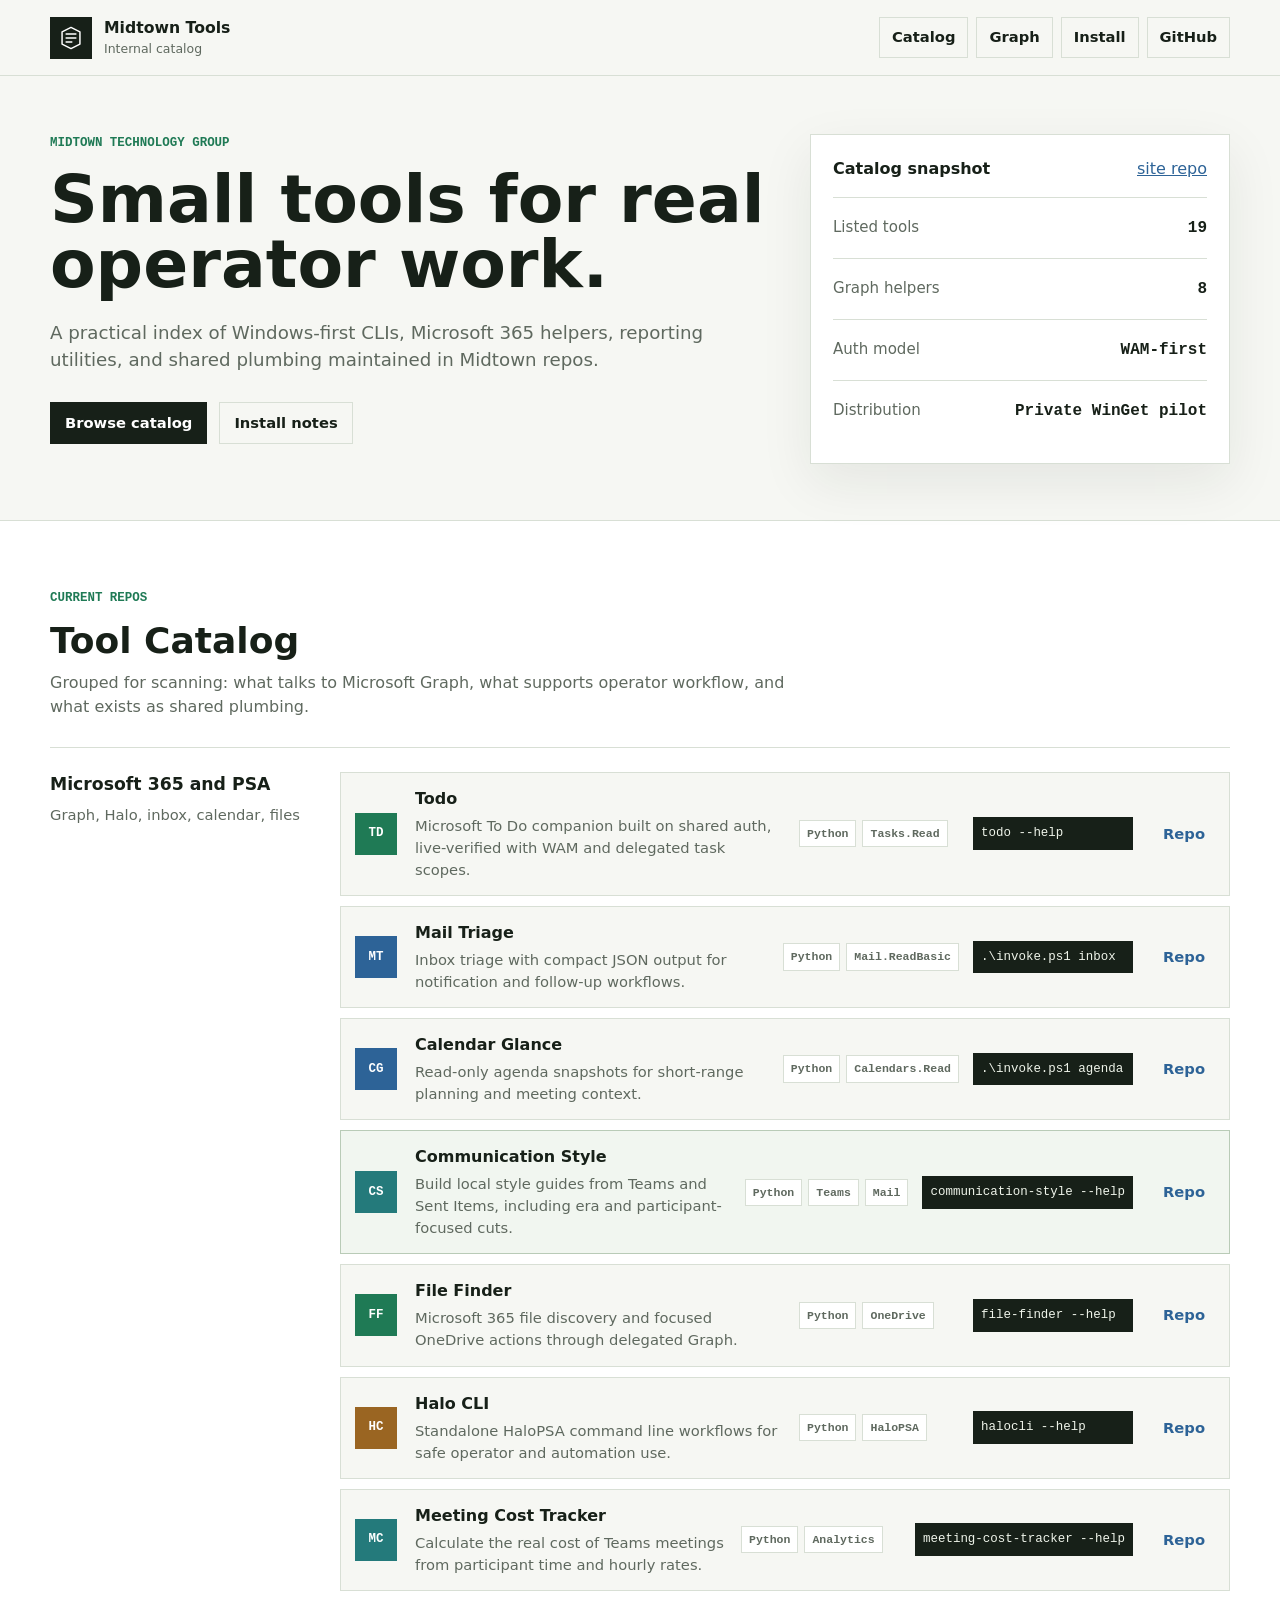
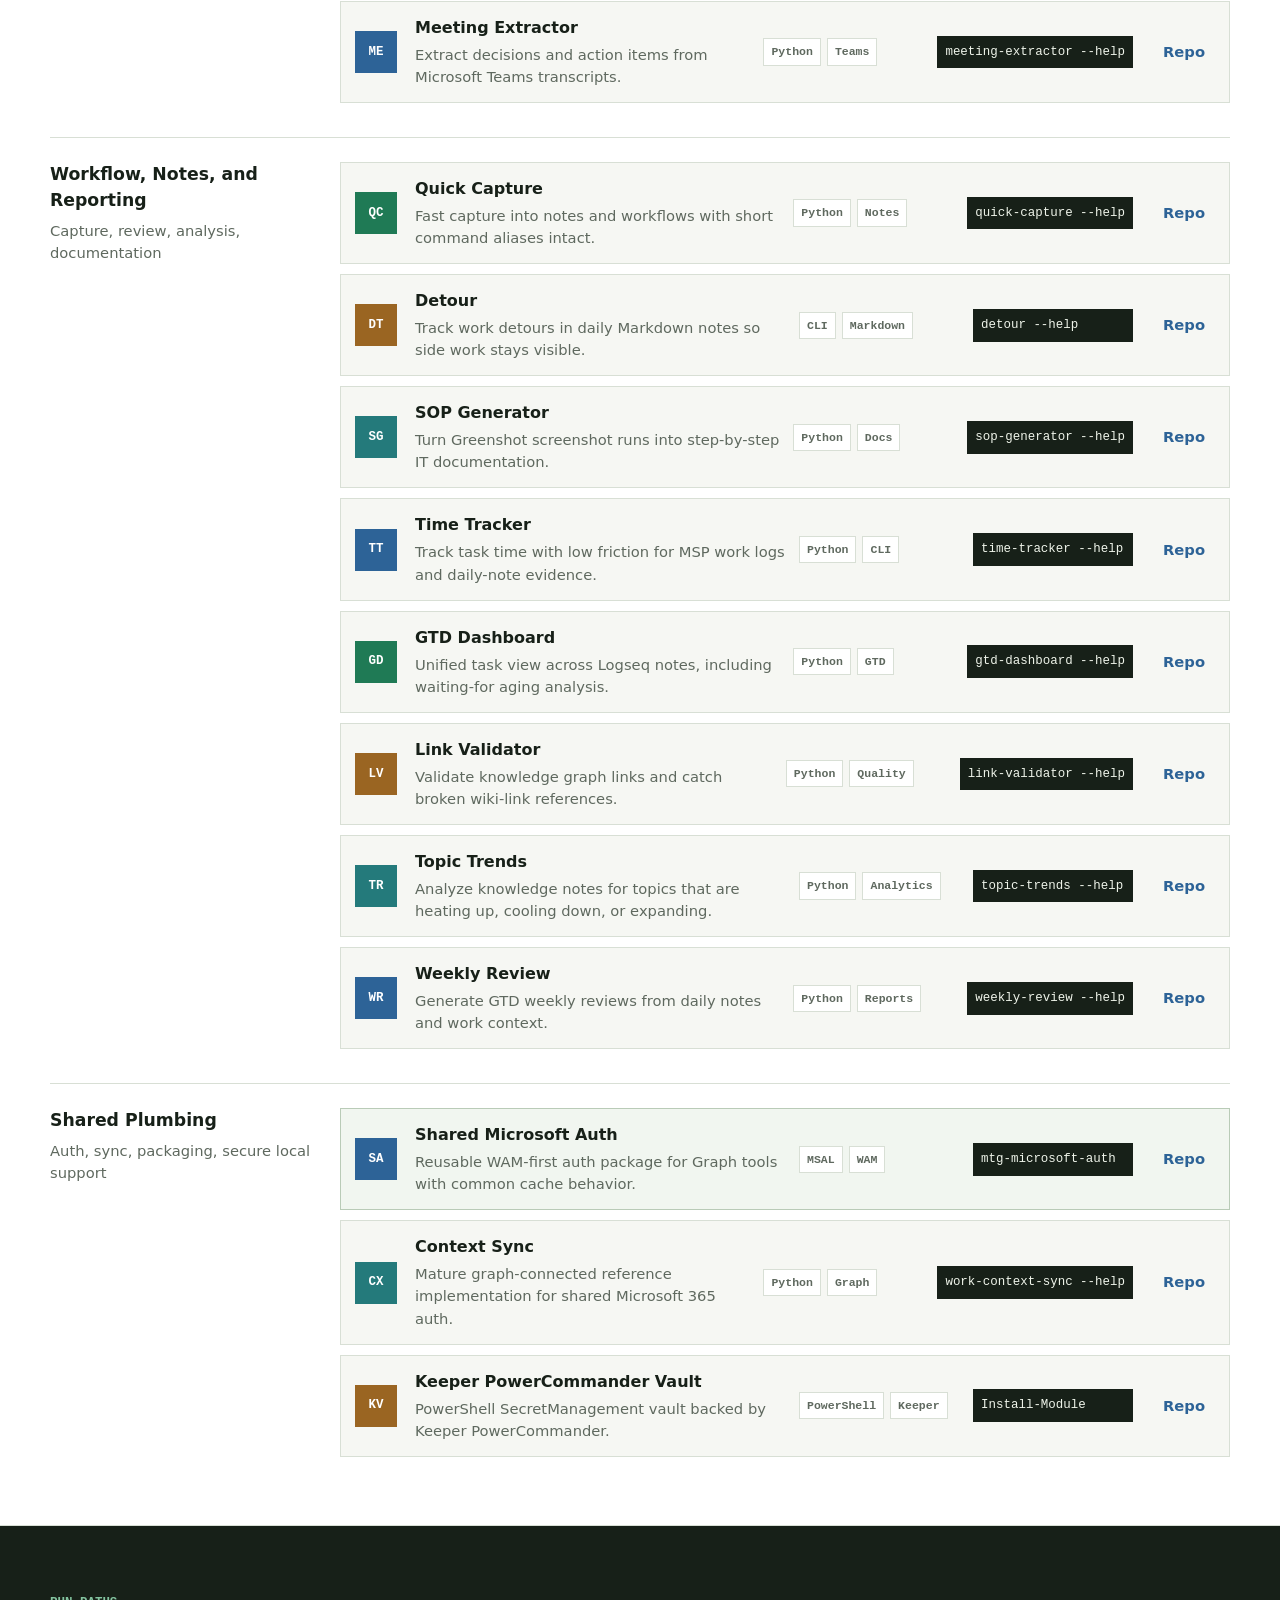
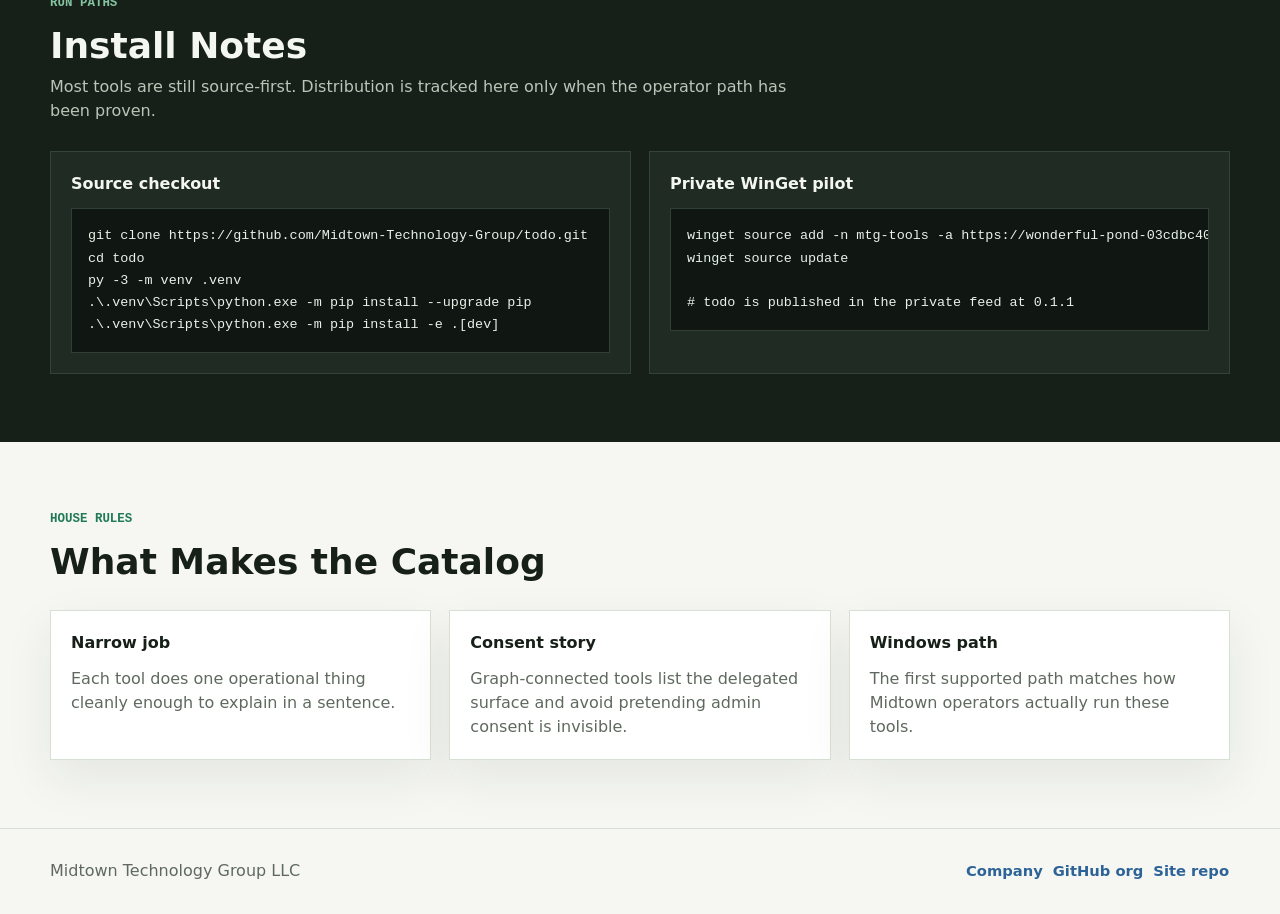
==== commit a0b80a73: "Redesign tools catalog" ====
--- a/index.html
+++ b/index.html
@@ -3,620 +3,337 @@
 <head>
     <meta charset="UTF-8">
     <meta name="viewport" content="width=device-width, initial-scale=1.0">
-    <title>Midtown Toys | Small focused tools for Midtown workflows</title>
+    <title>Midtown Tools Catalog</title>
     <link rel="stylesheet" href="styles.css">
-    <link rel="preconnect" href="https://fonts.googleapis.com">
-    <link rel="preconnect" href="https://fonts.gstatic.com" crossorigin>
-    <link href="https://fonts.googleapis.com/css2?family=IBM+Plex+Mono:wght@400;500&family=Space+Grotesk:wght@400;500;700&display=swap" rel="stylesheet">
 </head>
 <body>
-    <header class="hero">
-        <div class="hero-orb hero-orb-one"></div>
-        <div class="hero-orb hero-orb-two"></div>
-        <div class="container">
-            <div class="hero-kicker">Midtown internal toy chest</div>
-            <div class="logo">
-                <svg width="64" height="64" viewBox="0 0 64 64" fill="none" xmlns="http://www.w3.org/2000/svg">
-                    <rect x="4" y="4" width="56" height="56" rx="12" stroke="currentColor" stroke-width="3"/>
-                    <path d="M20 32H44" stroke="currentColor" stroke-width="3" stroke-linecap="round"/>
-                    <path d="M32 20V44" stroke="currentColor" stroke-width="3" stroke-linecap="round"/>
-                    <circle cx="32" cy="32" r="8" fill="currentColor"/>
+    <header class="site-header">
+        <a class="brand" href="#top" aria-label="Midtown tools catalog">
+            <span class="brand-mark" aria-hidden="true">
+                <svg viewBox="0 0 32 32" role="img">
+                    <path d="M5 8.5 16 3l11 5.5v15L16 29 5 23.5v-15Z"></path>
+                    <path d="M10 11h12M10 16h12M10 21h7"></path>
                 </svg>
-            </div>
-            <h1>Midtown Toys</h1>
-            <p class="tagline">Small, focused tools for real Midtown workflows</p>
-            <p class="description">Windows-first toys, read-only Microsoft 365 helpers, and a shared auth foundation that keep onboarding compact and practical. Built for our own work first, then polished into reusable tools.</p>
-            <div class="hero-metrics">
-                <div class="metric">
-                    <span class="metric-value">19</span>
-                    <span class="metric-label">active toys</span>
+            </span>
+            <span>
+                <strong>Midtown Tools</strong>
+                <small>Internal catalog</small>
+            </span>
+        </a>
+        <nav aria-label="Primary navigation">
+            <a href="#catalog">Catalog</a>
+            <a href="#graph">Graph</a>
+            <a href="#install">Install</a>
+            <a href="https://github.com/Midtown-Technology-Group">GitHub</a>
+        </nav>
+    </header>
+
+    <main id="top">
+        <section class="hero" aria-labelledby="hero-title">
+            <div class="hero-copy">
+                <p class="eyebrow">Midtown Technology Group</p>
+                <h1 id="hero-title">Small tools for real operator work.</h1>
+                <p class="lede">A practical index of Windows-first CLIs, Microsoft 365 helpers, reporting utilities, and shared plumbing maintained in Midtown repos.</p>
+                <div class="hero-actions" aria-label="Catalog shortcuts">
+                    <a class="button primary" href="#catalog">Browse catalog</a>
+                    <a class="button secondary" href="#install">Install notes</a>
                 </div>
-                <div class="metric">
-                    <span class="metric-value">8</span>
-                    <span class="metric-label">Graph helpers</span>
+            </div>
+            <aside class="snapshot" aria-label="Catalog snapshot">
+                <div class="snapshot-header">
+                    <span>Catalog snapshot</span>
+                    <a href="https://github.com/Midtown-Technology-Group/toys.dev">site repo</a>
                 </div>
-                <div class="metric">
-                    <span class="metric-value">1</span>
-                    <span class="metric-label">private feed</span>
-                </div>
-            </div>
-            <div class="cta-buttons">
-                <a href="#tools" class="btn btn-primary">Explore Tools</a>
-                <a href="#install" class="btn btn-secondary">Install Notes</a>
-            </div>
-        </div>
-    </header>
-
-    <main>
-        <section class="status-strip">
-            <div class="container">
-                <div class="status-grid">
-                    <div class="status-card">
-                        <span class="status-label">Ready</span>
-                        <p>`communication-style`, `todo`, `mail-triage`, `calendar-glance`, and the rest of the current toy lineup are listed below.</p>
-                    </div>
-                    <div class="status-card">
-                        <span class="status-label">Distribution</span>
-                        <p>`todo` is already moving through the private WinGet pilot and the vanity feed hostname is in progress.</p>
-                    </div>
-                    <div class="status-card">
-                        <span class="status-label">House Rule</span>
-                        <p>We feature tools only after the consent surface and the real operator flow are both proven.</p>
-                    </div>
-                </div>
-            </div>
+                <dl>
+                    <div><dt>Listed tools</dt><dd>19</dd></div>
+                    <div><dt>Graph helpers</dt><dd>8</dd></div>
+                    <div><dt>Auth model</dt><dd>WAM-first</dd></div>
+                    <div><dt>Distribution</dt><dd>Private WinGet pilot</dd></div>
+                </dl>
+            </aside>
         </section>
 
-        <section class="tools" id="tools">
-            <div class="container">
-                <div class="section-header">
-                    <span class="section-badge">19 Tools</span>
-                    <h2>Current Toys</h2>
-                    <p class="section-desc">Small tools, Graph helpers, note utilities, and supporting operator plumbing that have graduated into Midtown repos.</p>
-                </div>
-
-                <div class="tools-grid">
-                    <article class="tool-card featured">
-                        <div class="tool-icon purple">
-                            <svg width="40" height="40" viewBox="0 0 24 24" fill="none" stroke="currentColor" stroke-width="2">
-                                <path d="M9 11l3 3L22 4"/>
-                                <path d="M21 12v7a2 2 0 01-2 2H5a2 2 0 01-2-2V5a2 2 0 012-2h11"/>
-                            </svg>
-                        </div>
-                        <div class="tool-content">
-                            <h3>Todo</h3>
-                            <p class="tool-desc">Windows-first Microsoft To Do companion built around the shared auth package. Live-verified in read-only mode with WAM and `Tasks.Read`.</p>
-                            <div class="tool-meta">
-                                <span class="tag">Python</span>
-                                <span class="tag">Microsoft Graph</span>
-                                <span class="tag">Tasks.Read</span>
-                            </div>
-                            <div class="tool-actions">
-                                <code>python -m pip install -e .</code>
-                                <a href="https://github.com/Midtown-Technology-Group/todo" class="tool-link">GitHub →</a>
-                            </div>
-                        </div>
-                    </article>
-
-                    <article class="tool-card">
-                        <div class="tool-icon green">
-                            <svg width="40" height="40" viewBox="0 0 24 24" fill="none" stroke="currentColor" stroke-width="2">
-                                <path d="M12 5v14M5 12h14"/>
-                                <circle cx="12" cy="12" r="9"/>
-                            </svg>
-                        </div>
-                        <div class="tool-content">
-                            <h3>Quick Capture</h3>
-                            <p class="tool-desc">Fast capture into notes and workflows, with short command aliases intact and the old `-cli` naming cleaned out of the project shape.</p>
-                            <div class="tool-meta">
-                                <span class="tag">Python</span>
-                                <span class="tag">Capture</span>
-                                <span class="tag">Notes</span>
-                            </div>
-                            <div class="tool-actions">
-                                <code>quick-capture --help</code>
-                                <a href="https://github.com/Midtown-Technology-Group/quick-capture" class="tool-link">GitHub →</a>
-                            </div>
-                        </div>
-                    </article>
-
-                    <article class="tool-card">
-                        <div class="tool-icon blue">
-                            <svg width="40" height="40" viewBox="0 0 24 24" fill="none" stroke="currentColor" stroke-width="2">
-                                <rect x="3" y="4" width="18" height="16" rx="2"/>
-                                <path d="M7 8h10"/>
-                                <path d="M7 12h10"/>
-                                <path d="M7 16h6"/>
-                            </svg>
-                        </div>
-                        <div class="tool-content">
-                            <h3>Mail Triage</h3>
-                            <p class="tool-desc">Read-only inbox triage with machine-friendly JSON output. Live-verified with WAM and `Mail.ReadBasic`.</p>
-                            <div class="tool-meta">
-                                <span class="tag">Python</span>
-                                <span class="tag">Mail.ReadBasic</span>
-                                <span class="tag">JSON</span>
-                            </div>
-                            <div class="tool-actions">
-                                <code>.\invoke.ps1 inbox --limit 10</code>
-                                <a href="https://github.com/Midtown-Technology-Group/mail-triage" class="tool-link">GitHub →</a>
-                            </div>
-                        </div>
-                    </article>
-
-                    <article class="tool-card">
-                        <div class="tool-icon indigo">
-                            <svg width="40" height="40" viewBox="0 0 24 24" fill="none" stroke="currentColor" stroke-width="2">
-                                <rect x="3" y="4" width="18" height="18" rx="2"/>
-                                <path d="M16 2v4"/>
-                                <path d="M8 2v4"/>
-                                <path d="M3 10h18"/>
-                            </svg>
-                        </div>
-                        <div class="tool-content">
-                            <h3>Calendar Glance</h3>
-                            <p class="tool-desc">Read-only agenda snapshots for quick planning. Live-verified with WAM and `Calendars.Read`.</p>
-                            <div class="tool-meta">
-                                <span class="tag">Python</span>
-                                <span class="tag">Calendars.Read</span>
-                                <span class="tag">Agenda</span>
-                            </div>
-                            <div class="tool-actions">
-                                <code>.\invoke.ps1 agenda --days 3</code>
-                                <a href="https://github.com/Midtown-Technology-Group/calendar-glance" class="tool-link">GitHub →</a>
-                            </div>
-                        </div>
-                    </article>
-
-                    <article class="tool-card">
-                        <div class="tool-icon amber">
-                            <svg width="40" height="40" viewBox="0 0 24 24" fill="none" stroke="currentColor" stroke-width="2">
-                                <circle cx="12" cy="12" r="10"/>
-                                <path d="M12 6v6l4 2"/>
-                            </svg>
-                        </div>
-                        <div class="tool-content">
-                            <h3>Context Sync</h3>
-                            <p class="tool-desc">The most mature graph-connected toy in the chest, and the reference implementation for the shared Microsoft 365 auth story.</p>
-                            <div class="tool-meta">
-                                <span class="tag">Python</span>
-                                <span class="tag">Microsoft Graph</span>
-                                <span class="tag">Knowledge Graph</span>
-                            </div>
-                            <div class="tool-actions">
-                                <code>work-context-sync --help</code>
-                                <a href="https://github.com/Midtown-Technology-Group/context-sync" class="tool-link">GitHub →</a>
-                            </div>
-                        </div>
-                    </article>
-
-                    <article class="tool-card">
-                        <div class="tool-icon cyan">
-                            <svg width="40" height="40" viewBox="0 0 24 24" fill="none" stroke="currentColor" stroke-width="2">
-                                <path d="M4 7h16"/>
-                                <path d="M4 12h16"/>
-                                <path d="M4 17h10"/>
-                                <rect x="3" y="4" width="18" height="16" rx="2"/>
-                            </svg>
-                        </div>
-                        <div class="tool-content">
-                            <h3>Shared Microsoft Auth</h3>
-                            <p class="tool-desc">The small reusable auth layer that keeps the Graph toys compact: WAM-first on Windows, common cache behavior, and thin Graph bootstrap.</p>
-                            <div class="tool-meta">
-                                <span class="tag">Python</span>
-                                <span class="tag">MSAL</span>
-                                <span class="tag">WAM</span>
-                            </div>
-                            <div class="tool-actions">
-                                <code>mtg-microsoft-auth</code>
-                                <a href="https://github.com/Midtown-Technology-Group/mtg-microsoft-auth" class="tool-link">GitHub →</a>
-                            </div>
-                        </div>
-                    </article>
-
-                    <article class="tool-card featured">
-                        <div class="tool-icon purple">
-                            <svg width="40" height="40" viewBox="0 0 24 24" fill="none" stroke="currentColor" stroke-width="2">
-                                <path d="M21 15a4 4 0 01-4 4H8l-5 3V7a4 4 0 014-4h10a4 4 0 014 4z"/>
-                                <path d="M8 9h8M8 13h5"/>
-                            </svg>
-                        </div>
-                        <div class="tool-content">
-                            <h3>Communication Style</h3>
-                            <p class="tool-desc">Build local communication-style guides from Teams and Sent Items, with era and participant-focused report cuts.</p>
-                            <div class="tool-meta">
-                                <span class="tag">Python</span>
-                                <span class="tag">Microsoft Graph</span>
-                                <span class="tag">Writing</span>
-                            </div>
-                            <div class="tool-actions">
-                                <code>communication-style --help</code>
-                                <a href="https://github.com/Midtown-Technology-Group/communication-style" class="tool-link">GitHub →</a>
-                            </div>
-                        </div>
-                    </article>
-
-                    <article class="tool-card">
-                        <div class="tool-icon blue">
-                            <svg width="40" height="40" viewBox="0 0 24 24" fill="none" stroke="currentColor" stroke-width="2">
-                                <path d="M3 7h6l2 2h10v9a2 2 0 01-2 2H5a2 2 0 01-2-2z"/>
-                                <circle cx="15" cy="14" r="3"/>
-                                <path d="M17 16l3 3"/>
-                            </svg>
-                        </div>
-                        <div class="tool-content">
-                            <h3>File Finder</h3>
-                            <p class="tool-desc">Microsoft 365 file discovery and compact OneDrive actions through delegated Graph.</p>
-                            <div class="tool-meta">
-                                <span class="tag">Python</span>
-                                <span class="tag">Files.Read</span>
-                                <span class="tag">OneDrive</span>
-                            </div>
-                            <div class="tool-actions">
-                                <code>file-finder --help</code>
-                                <a href="https://github.com/Midtown-Technology-Group/file-finder" class="tool-link">GitHub →</a>
-                            </div>
-                        </div>
-                    </article>
-
-                    <article class="tool-card">
-                        <div class="tool-icon indigo">
-                            <svg width="40" height="40" viewBox="0 0 24 24" fill="none" stroke="currentColor" stroke-width="2">
-                                <circle cx="12" cy="12" r="9"/>
-                                <path d="M8 12h8M12 8v8"/>
-                            </svg>
-                        </div>
-                        <div class="tool-content">
-                            <h3>Halo CLI</h3>
-                            <p class="tool-desc">Standalone HaloPSA CLI for safe operator and automation workflows.</p>
-                            <div class="tool-meta">
-                                <span class="tag">Python</span>
-                                <span class="tag">HaloPSA</span>
-                                <span class="tag">Ops</span>
-                            </div>
-                            <div class="tool-actions">
-                                <code>halocli --help</code>
-                                <a href="https://github.com/Midtown-Technology-Group/halocli" class="tool-link">GitHub →</a>
-                            </div>
-                        </div>
-                    </article>
-
-                    <article class="tool-card">
-                        <div class="tool-icon amber">
-                            <svg width="40" height="40" viewBox="0 0 24 24" fill="none" stroke="currentColor" stroke-width="2">
-                                <path d="M4 7h10a4 4 0 010 8H8"/>
-                                <path d="M8 11l-4 4 4 4"/>
-                            </svg>
-                        </div>
-                        <div class="tool-content">
-                            <h3>Detour</h3>
-                            <p class="tool-desc">Track work detours in daily Markdown notes so side quests become visible and recoverable.</p>
-                            <div class="tool-meta">
-                                <span class="tag">CLI</span>
-                                <span class="tag">Markdown</span>
-                                <span class="tag">Workflow</span>
-                            </div>
-                            <div class="tool-actions">
-                                <code>detour --help</code>
-                                <a href="https://github.com/Midtown-Technology-Group/detour" class="tool-link">GitHub →</a>
-                            </div>
-                        </div>
-                    </article>
-
-                    <article class="tool-card">
-                        <div class="tool-icon green">
-                            <svg width="40" height="40" viewBox="0 0 24 24" fill="none" stroke="currentColor" stroke-width="2">
-                                <rect x="3" y="3" width="18" height="18" rx="2"/>
-                                <path d="M9 3v18"/>
-                                <path d="M15 12h6"/>
-                            </svg>
-                        </div>
-                        <div class="tool-content">
-                            <h3>SOP Generator</h3>
-                            <p class="tool-desc">Turn Greenshot screenshot runs into step-by-step IT documentation.</p>
-                            <div class="tool-meta">
-                                <span class="tag">Python</span>
-                                <span class="tag">Documentation</span>
-                                <span class="tag">Greenshot</span>
-                            </div>
-                            <div class="tool-actions">
-                                <code>sop-generator --help</code>
-                                <a href="https://github.com/Midtown-Technology-Group/sop-generator" class="tool-link">GitHub →</a>
-                            </div>
-                        </div>
-                    </article>
-
-                    <article class="tool-card">
-                        <div class="tool-icon cyan">
-                            <svg width="40" height="40" viewBox="0 0 24 24" fill="none" stroke="currentColor" stroke-width="2">
-                                <circle cx="12" cy="12" r="10"/>
-                                <path d="M12 6v6l4 2"/>
-                            </svg>
-                        </div>
-                        <div class="tool-content">
-                            <h3>Time Tracker</h3>
-                            <p class="tool-desc">Track time on tasks with low friction for MSP work logs and daily-note evidence.</p>
-                            <div class="tool-meta">
-                                <span class="tag">Python</span>
-                                <span class="tag">CLI</span>
-                                <span class="tag">Time</span>
-                            </div>
-                            <div class="tool-actions">
-                                <code>time-tracker --help</code>
-                                <a href="https://github.com/Midtown-Technology-Group/time-tracker" class="tool-link">GitHub →</a>
-                            </div>
-                        </div>
-                    </article>
-
-                    <article class="tool-card">
-                        <div class="tool-icon purple">
-                            <svg width="40" height="40" viewBox="0 0 24 24" fill="none" stroke="currentColor" stroke-width="2">
-                                <path d="M9 11l3 3L22 4"/>
-                                <path d="M21 12v7a2 2 0 01-2 2H5a2 2 0 01-2-2V5a2 2 0 012-2h11"/>
-                            </svg>
-                        </div>
-                        <div class="tool-content">
-                            <h3>GTD Dashboard</h3>
-                            <p class="tool-desc">Unified task view across Logseq notes, including aging analysis for waiting-for items.</p>
-                            <div class="tool-meta">
-                                <span class="tag">Python</span>
-                                <span class="tag">GTD</span>
-                                <span class="tag">Logseq</span>
-                            </div>
-                            <div class="tool-actions">
-                                <code>gtd-dashboard --help</code>
-                                <a href="https://github.com/Midtown-Technology-Group/gtd-dashboard" class="tool-link">GitHub →</a>
-                            </div>
-                        </div>
-                    </article>
-
-                    <article class="tool-card">
-                        <div class="tool-icon indigo">
-                            <svg width="40" height="40" viewBox="0 0 24 24" fill="none" stroke="currentColor" stroke-width="2">
-                                <circle cx="12" cy="12" r="10"/>
-                                <text x="12" y="17" text-anchor="middle" fill="currentColor" font-size="10" font-weight="bold">$</text>
-                            </svg>
-                        </div>
-                        <div class="tool-content">
-                            <h3>Meeting Cost Tracker</h3>
-                            <p class="tool-desc">Calculate the real cost of Microsoft Teams meetings from participant time and hourly rates.</p>
-                            <div class="tool-meta">
-                                <span class="tag">Python</span>
-                                <span class="tag">Microsoft Graph</span>
-                                <span class="tag">Analytics</span>
-                            </div>
-                            <div class="tool-actions">
-                                <code>meeting-cost-tracker --help</code>
-                                <a href="https://github.com/Midtown-Technology-Group/meeting-cost-tracker" class="tool-link">GitHub →</a>
-                            </div>
-                        </div>
-                    </article>
-
-                    <article class="tool-card">
-                        <div class="tool-icon blue">
-                            <svg width="40" height="40" viewBox="0 0 24 24" fill="none" stroke="currentColor" stroke-width="2">
-                                <path d="M4 5h16v14H4z"/>
-                                <path d="M8 9h8M8 13h5M16 17l3 3"/>
-                            </svg>
-                        </div>
-                        <div class="tool-content">
-                            <h3>Meeting Extractor</h3>
-                            <p class="tool-desc">Extract action items and decisions from Microsoft Teams transcripts.</p>
-                            <div class="tool-meta">
-                                <span class="tag">Python</span>
-                                <span class="tag">Teams</span>
-                                <span class="tag">Meetings</span>
-                            </div>
-                            <div class="tool-actions">
-                                <code>meeting-extractor --help</code>
-                                <a href="https://github.com/Midtown-Technology-Group/meeting-extractor" class="tool-link">GitHub →</a>
-                            </div>
-                        </div>
-                    </article>
-
-                    <article class="tool-card">
-                        <div class="tool-icon green">
-                            <svg width="40" height="40" viewBox="0 0 24 24" fill="none" stroke="currentColor" stroke-width="2">
-                                <path d="M10 13a5 5 0 007.07 0l2-2a5 5 0 00-7.07-7.07l-1 1"/>
-                                <path d="M14 11a5 5 0 00-7.07 0l-2 2A5 5 0 0012 20.07l1-1"/>
-                            </svg>
-                        </div>
-                        <div class="tool-content">
-                            <h3>Link Validator</h3>
-                            <p class="tool-desc">Validate knowledge graph links and find broken wiki-link references before notes rot.</p>
-                            <div class="tool-meta">
-                                <span class="tag">Python</span>
-                                <span class="tag">Logseq</span>
-                                <span class="tag">Quality</span>
-                            </div>
-                            <div class="tool-actions">
-                                <code>link-validator --help</code>
-                                <a href="https://github.com/Midtown-Technology-Group/link-validator" class="tool-link">GitHub →</a>
-                            </div>
-                        </div>
-                    </article>
-
-                    <article class="tool-card">
-                        <div class="tool-icon amber">
-                            <svg width="40" height="40" viewBox="0 0 24 24" fill="none" stroke="currentColor" stroke-width="2">
-                                <path d="M3 17l6-6 4 4 8-8"/>
-                                <path d="M14 7h7v7"/>
-                            </svg>
-                        </div>
-                        <div class="tool-content">
-                            <h3>Topic Trends</h3>
-                            <p class="tool-desc">Analyze knowledge graph notes for topics that are heating up, cooling down, or quietly taking over.</p>
-                            <div class="tool-meta">
-                                <span class="tag">Python</span>
-                                <span class="tag">Analytics</span>
-                                <span class="tag">Notes</span>
-                            </div>
-                            <div class="tool-actions">
-                                <code>topic-trends --help</code>
-                                <a href="https://github.com/Midtown-Technology-Group/topic-trends" class="tool-link">GitHub →</a>
-                            </div>
-                        </div>
-                    </article>
-
-                    <article class="tool-card">
-                        <div class="tool-icon cyan">
-                            <svg width="40" height="40" viewBox="0 0 24 24" fill="none" stroke="currentColor" stroke-width="2">
-                                <rect x="3" y="4" width="18" height="18" rx="2"/>
-                                <path d="M16 2v4M8 2v4M3 10h18"/>
-                                <path d="M9 16l2 2 4-4"/>
-                            </svg>
-                        </div>
-                        <div class="tool-content">
-                            <h3>Weekly Review</h3>
-                            <p class="tool-desc">Generate GTD weekly reviews from daily notes and work context, with carry-forward prompts.</p>
-                            <div class="tool-meta">
-                                <span class="tag">Python</span>
-                                <span class="tag">GTD</span>
-                                <span class="tag">Reports</span>
-                            </div>
-                            <div class="tool-actions">
-                                <code>weekly-review --help</code>
-                                <a href="https://github.com/Midtown-Technology-Group/weekly-review" class="tool-link">GitHub →</a>
-                            </div>
-                        </div>
-                    </article>
-
-                    <article class="tool-card">
-                        <div class="tool-icon purple">
-                            <svg width="40" height="40" viewBox="0 0 24 24" fill="none" stroke="currentColor" stroke-width="2">
-                                <rect x="4" y="10" width="16" height="10" rx="2"/>
-                                <path d="M8 10V7a4 4 0 018 0v3"/>
-                                <path d="M12 14v2"/>
-                            </svg>
-                        </div>
-                        <div class="tool-content">
-                            <h3>Keeper PowerCommander Vault</h3>
-                            <p class="tool-desc">Read-only PowerShell SecretManagement vault backed by Keeper PowerCommander.</p>
-                            <div class="tool-meta">
-                                <span class="tag">PowerShell</span>
-                                <span class="tag">Keeper</span>
-                                <span class="tag">Security</span>
-                            </div>
-                            <div class="tool-actions">
-                                <code>Install-Module</code>
-                                <a href="https://github.com/Midtown-Technology-Group/SecretManagement.KeeperPowerCommander" class="tool-link">GitHub →</a>
-                            </div>
-                        </div>
-                    </article>
-                </div>
+        <section class="catalog-shell" id="catalog" aria-labelledby="catalog-title">
+            <div class="section-heading">
+                <p class="eyebrow">Current repos</p>
+                <h2 id="catalog-title">Tool Catalog</h2>
+                <p>Grouped for scanning: what talks to Microsoft Graph, what supports operator workflow, and what exists as shared plumbing.</p>
+            </div>
+
+            <div class="tool-groups">
+                <section class="tool-group" aria-labelledby="group-graph">
+                    <div class="group-heading">
+                        <h3 id="group-graph">Microsoft 365 and PSA</h3>
+                        <span>Graph, Halo, inbox, calendar, files</span>
+                    </div>
+                    <div class="tool-list">
+                        <article class="tool-row accent-green">
+                            <div class="tool-icon" aria-hidden="true">TD</div>
+                            <div class="tool-main">
+                                <h4>Todo</h4>
+                                <p>Microsoft To Do companion built on shared auth, live-verified with WAM and delegated task scopes.</p>
+                            </div>
+                            <div class="tool-meta"><span>Python</span><span>Tasks.Read</span></div>
+                            <code>todo --help</code>
+                            <a href="https://github.com/Midtown-Technology-Group/todo">Repo</a>
+                        </article>
+                        <article class="tool-row accent-blue">
+                            <div class="tool-icon" aria-hidden="true">MT</div>
+                            <div class="tool-main">
+                                <h4>Mail Triage</h4>
+                                <p>Inbox triage with compact JSON output for notification and follow-up workflows.</p>
+                            </div>
+                            <div class="tool-meta"><span>Python</span><span>Mail.ReadBasic</span></div>
+                            <code>.\invoke.ps1 inbox</code>
+                            <a href="https://github.com/Midtown-Technology-Group/mail-triage">Repo</a>
+                        </article>
+                        <article class="tool-row accent-blue">
+                            <div class="tool-icon" aria-hidden="true">CG</div>
+                            <div class="tool-main">
+                                <h4>Calendar Glance</h4>
+                                <p>Read-only agenda snapshots for short-range planning and meeting context.</p>
+                            </div>
+                            <div class="tool-meta"><span>Python</span><span>Calendars.Read</span></div>
+                            <code>.\invoke.ps1 agenda</code>
+                            <a href="https://github.com/Midtown-Technology-Group/calendar-glance">Repo</a>
+                        </article>
+                        <article class="tool-row accent-teal featured">
+                            <div class="tool-icon" aria-hidden="true">CS</div>
+                            <div class="tool-main">
+                                <h4>Communication Style</h4>
+                                <p>Build local style guides from Teams and Sent Items, including era and participant-focused cuts.</p>
+                            </div>
+                            <div class="tool-meta"><span>Python</span><span>Teams</span><span>Mail</span></div>
+                            <code>communication-style --help</code>
+                            <a href="https://github.com/Midtown-Technology-Group/communication-style">Repo</a>
+                        </article>
+                        <article class="tool-row accent-green">
+                            <div class="tool-icon" aria-hidden="true">FF</div>
+                            <div class="tool-main">
+                                <h4>File Finder</h4>
+                                <p>Microsoft 365 file discovery and focused OneDrive actions through delegated Graph.</p>
+                            </div>
+                            <div class="tool-meta"><span>Python</span><span>OneDrive</span></div>
+                            <code>file-finder --help</code>
+                            <a href="https://github.com/Midtown-Technology-Group/file-finder">Repo</a>
+                        </article>
+                        <article class="tool-row accent-amber">
+                            <div class="tool-icon" aria-hidden="true">HC</div>
+                            <div class="tool-main">
+                                <h4>Halo CLI</h4>
+                                <p>Standalone HaloPSA command line workflows for safe operator and automation use.</p>
+                            </div>
+                            <div class="tool-meta"><span>Python</span><span>HaloPSA</span></div>
+                            <code>halocli --help</code>
+                            <a href="https://github.com/Midtown-Technology-Group/halocli">Repo</a>
+                        </article>
+                        <article class="tool-row accent-teal">
+                            <div class="tool-icon" aria-hidden="true">MC</div>
+                            <div class="tool-main">
+                                <h4>Meeting Cost Tracker</h4>
+                                <p>Calculate the real cost of Teams meetings from participant time and hourly rates.</p>
+                            </div>
+                            <div class="tool-meta"><span>Python</span><span>Analytics</span></div>
+                            <code>meeting-cost-tracker --help</code>
+                            <a href="https://github.com/Midtown-Technology-Group/meeting-cost-tracker">Repo</a>
+                        </article>
+                        <article class="tool-row accent-blue">
+                            <div class="tool-icon" aria-hidden="true">ME</div>
+                            <div class="tool-main">
+                                <h4>Meeting Extractor</h4>
+                                <p>Extract decisions and action items from Microsoft Teams transcripts.</p>
+                            </div>
+                            <div class="tool-meta"><span>Python</span><span>Teams</span></div>
+                            <code>meeting-extractor --help</code>
+                            <a href="https://github.com/Midtown-Technology-Group/meeting-extractor">Repo</a>
+                        </article>
+                    </div>
+                </section>
+
+                <section class="tool-group" aria-labelledby="group-workflow">
+                    <div class="group-heading">
+                        <h3 id="group-workflow">Workflow, Notes, and Reporting</h3>
+                        <span>Capture, review, analysis, documentation</span>
+                    </div>
+                    <div class="tool-list">
+                        <article class="tool-row accent-green">
+                            <div class="tool-icon" aria-hidden="true">QC</div>
+                            <div class="tool-main">
+                                <h4>Quick Capture</h4>
+                                <p>Fast capture into notes and workflows with short command aliases intact.</p>
+                            </div>
+                            <div class="tool-meta"><span>Python</span><span>Notes</span></div>
+                            <code>quick-capture --help</code>
+                            <a href="https://github.com/Midtown-Technology-Group/quick-capture">Repo</a>
+                        </article>
+                        <article class="tool-row accent-amber">
+                            <div class="tool-icon" aria-hidden="true">DT</div>
+                            <div class="tool-main">
+                                <h4>Detour</h4>
+                                <p>Track work detours in daily Markdown notes so side work stays visible.</p>
+                            </div>
+                            <div class="tool-meta"><span>CLI</span><span>Markdown</span></div>
+                            <code>detour --help</code>
+                            <a href="https://github.com/Midtown-Technology-Group/detour">Repo</a>
+                        </article>
+                        <article class="tool-row accent-teal">
+                            <div class="tool-icon" aria-hidden="true">SG</div>
+                            <div class="tool-main">
+                                <h4>SOP Generator</h4>
+                                <p>Turn Greenshot screenshot runs into step-by-step IT documentation.</p>
+                            </div>
+                            <div class="tool-meta"><span>Python</span><span>Docs</span></div>
+                            <code>sop-generator --help</code>
+                            <a href="https://github.com/Midtown-Technology-Group/sop-generator">Repo</a>
+                        </article>
+                        <article class="tool-row accent-blue">
+                            <div class="tool-icon" aria-hidden="true">TT</div>
+                            <div class="tool-main">
+                                <h4>Time Tracker</h4>
+                                <p>Track task time with low friction for MSP work logs and daily-note evidence.</p>
+                            </div>
+                            <div class="tool-meta"><span>Python</span><span>CLI</span></div>
+                            <code>time-tracker --help</code>
+                            <a href="https://github.com/Midtown-Technology-Group/time-tracker">Repo</a>
+                        </article>
+                        <article class="tool-row accent-green">
+                            <div class="tool-icon" aria-hidden="true">GD</div>
+                            <div class="tool-main">
+                                <h4>GTD Dashboard</h4>
+                                <p>Unified task view across Logseq notes, including waiting-for aging analysis.</p>
+                            </div>
+                            <div class="tool-meta"><span>Python</span><span>GTD</span></div>
+                            <code>gtd-dashboard --help</code>
+                            <a href="https://github.com/Midtown-Technology-Group/gtd-dashboard">Repo</a>
+                        </article>
+                        <article class="tool-row accent-amber">
+                            <div class="tool-icon" aria-hidden="true">LV</div>
+                            <div class="tool-main">
+                                <h4>Link Validator</h4>
+                                <p>Validate knowledge graph links and catch broken wiki-link references.</p>
+                            </div>
+                            <div class="tool-meta"><span>Python</span><span>Quality</span></div>
+                            <code>link-validator --help</code>
+                            <a href="https://github.com/Midtown-Technology-Group/link-validator">Repo</a>
+                        </article>
+                        <article class="tool-row accent-teal">
+                            <div class="tool-icon" aria-hidden="true">TR</div>
+                            <div class="tool-main">
+                                <h4>Topic Trends</h4>
+                                <p>Analyze knowledge notes for topics that are heating up, cooling down, or expanding.</p>
+                            </div>
+                            <div class="tool-meta"><span>Python</span><span>Analytics</span></div>
+                            <code>topic-trends --help</code>
+                            <a href="https://github.com/Midtown-Technology-Group/topic-trends">Repo</a>
+                        </article>
+                        <article class="tool-row accent-blue">
+                            <div class="tool-icon" aria-hidden="true">WR</div>
+                            <div class="tool-main">
+                                <h4>Weekly Review</h4>
+                                <p>Generate GTD weekly reviews from daily notes and work context.</p>
+                            </div>
+                            <div class="tool-meta"><span>Python</span><span>Reports</span></div>
+                            <code>weekly-review --help</code>
+                            <a href="https://github.com/Midtown-Technology-Group/weekly-review">Repo</a>
+                        </article>
+                    </div>
+                </section>
+
+                <section class="tool-group" id="graph" aria-labelledby="group-plumbing">
+                    <div class="group-heading">
+                        <h3 id="group-plumbing">Shared Plumbing</h3>
+                        <span>Auth, sync, packaging, secure local support</span>
+                    </div>
+                    <div class="tool-list compact">
+                        <article class="tool-row accent-blue featured">
+                            <div class="tool-icon" aria-hidden="true">SA</div>
+                            <div class="tool-main">
+                                <h4>Shared Microsoft Auth</h4>
+                                <p>Reusable WAM-first auth package for Graph tools with common cache behavior.</p>
+                            </div>
+                            <div class="tool-meta"><span>MSAL</span><span>WAM</span></div>
+                            <code>mtg-microsoft-auth</code>
+                            <a href="https://github.com/Midtown-Technology-Group/mtg-microsoft-auth">Repo</a>
+                        </article>
+                        <article class="tool-row accent-teal">
+                            <div class="tool-icon" aria-hidden="true">CX</div>
+                            <div class="tool-main">
+                                <h4>Context Sync</h4>
+                                <p>Mature graph-connected reference implementation for shared Microsoft 365 auth.</p>
+                            </div>
+                            <div class="tool-meta"><span>Python</span><span>Graph</span></div>
+                            <code>work-context-sync --help</code>
+                            <a href="https://github.com/Midtown-Technology-Group/context-sync">Repo</a>
+                        </article>
+                        <article class="tool-row accent-amber">
+                            <div class="tool-icon" aria-hidden="true">KV</div>
+                            <div class="tool-main">
+                                <h4>Keeper PowerCommander Vault</h4>
+                                <p>PowerShell SecretManagement vault backed by Keeper PowerCommander.</p>
+                            </div>
+                            <div class="tool-meta"><span>PowerShell</span><span>Keeper</span></div>
+                            <code>Install-Module</code>
+                            <a href="https://github.com/Midtown-Technology-Group/SecretManagement.KeeperPowerCommander">Repo</a>
+                        </article>
+                    </div>
+                </section>
             </div>
         </section>
 
-        <section class="install">
-            <div class="container">
-                <h2>Install Notes</h2>
-                <p class="install-intro">Most toys are still easiest to run from source. Distribution is real now, but we are still being honest about what is polished versus merely promising.</p>
-                <div class="install-tabs">
-                    <div class="tab active" data-tab="source">Source</div>
-                    <div class="tab" data-tab="distribution">Distribution</div>
-                </div>
-                <div class="tab-content active" id="source">
-                    <div class="code-block">
-                        <code># Typical local setup
-git clone https://github.com/Midtown-Technology-Group/todo.git
+        <section class="install-band" id="install" aria-labelledby="install-title">
+            <div class="section-heading">
+                <p class="eyebrow">Run paths</p>
+                <h2 id="install-title">Install Notes</h2>
+                <p>Most tools are still source-first. Distribution is tracked here only when the operator path has been proven.</p>
+            </div>
+            <div class="install-grid">
+                <article>
+                    <h3>Source checkout</h3>
+                    <pre><code>git clone https://github.com/Midtown-Technology-Group/todo.git
 cd todo
 py -3 -m venv .venv
 .\.venv\Scripts\python.exe -m pip install --upgrade pip
-.\.venv\Scripts\python.exe -m pip install -e .[dev]</code>
-                    </div>
-                </div>
-                <div class="tab-content" id="distribution">
-                    <div class="code-block">
-                        <code># Private WinGet pilot
-winget source add -n mtg-tools -a https://wonderful-pond-03cdbc40f.7.azurestaticapps.net
+.\.venv\Scripts\python.exe -m pip install -e .[dev]</code></pre>
+                </article>
+                <article>
+                    <h3>Private WinGet pilot</h3>
+                    <pre><code>winget source add -n mtg-tools -a https://wonderful-pond-03cdbc40f.7.azurestaticapps.net
 winget source update
 
-# Todo is live in the private feed at 0.1.1.
-# Final client install validation still needs an elevated pass.</code>
-                    </div>
-                </div>
+# todo is published in the private feed at 0.1.1</code></pre>
+                </article>
             </div>
         </section>
 
-        <section class="philosophy">
-            <div class="container">
-                <h2>Philosophy</h2>
-                <div class="principles">
-                    <div class="principle">
-                        <div class="principle-icon">🧸</div>
-                        <h3>One Job Each</h3>
-                        <p>Each toy stays narrow and useful. No kitchen sinks, no sprawling platform story inside a tiny tool.</p>
-                    </div>
-                    <div class="principle">
-                        <div class="principle-icon">🪟</div>
-                        <h3>Windows First</h3>
-                        <p>We optimize early versions for the way we actually work, then expand portability only where it helps.</p>
-                    </div>
-                    <div class="principle">
-                        <div class="principle-icon">🔐</div>
-                        <h3>Consent-Light by Default</h3>
-                        <p>The current wave favors scopes a normal user can grant cleanly. If a toy trips tenant consent, it gets parked instead of hand-waved.</p>
-                    </div>
-                </div>
-            </div>
-        </section>
-
-        <section class="coming-soon">
-            <div class="container">
-                <h2>Supporting Projects</h2>
-                <div class="future-grid">
-                    <div class="future-item">
-                        <span class="future-icon">🔐</span>
-                        <h4>Shared Auth</h4>
-                        <p>`mtg-microsoft-auth` keeps the Graph toys on the same WAM-first auth path.</p>
-                    </div>
-                    <div class="future-item">
-                        <span class="future-icon">📦</span>
-                        <h4>Private WinGet Feed</h4>
-                        <p>`mtg-winget` is live, `todo` is published into it, and installer coverage can expand toy by toy.</p>
-                    </div>
-                    <div class="future-item">
-                        <span class="future-icon">🧰</span>
-                        <h4>CIPP Baselines</h4>
-                        <p>Internal baseline and report source of truth for CIPP-driven M365 operations.</p>
-                    </div>
-                    <div class="future-item">
-                        <span class="future-icon">🌐</span>
-                        <h4>More Consent-Safe Toys</h4>
-                        <p>Future additions will stick to the same rule: prove the scope story first, then feature the toy.</p>
-                    </div>
-                </div>
+        <section class="standards" aria-labelledby="standards-title">
+            <div class="section-heading">
+                <p class="eyebrow">House rules</p>
+                <h2 id="standards-title">What Makes the Catalog</h2>
+            </div>
+            <div class="standard-grid">
+                <article>
+                    <h3>Narrow job</h3>
+                    <p>Each tool does one operational thing cleanly enough to explain in a sentence.</p>
+                </article>
+                <article>
+                    <h3>Consent story</h3>
+                    <p>Graph-connected tools list the delegated surface and avoid pretending admin consent is invisible.</p>
+                </article>
+                <article>
+                    <h3>Windows path</h3>
+                    <p>The first supported path matches how Midtown operators actually run these tools.</p>
+                </article>
             </div>
         </section>
     </main>
 
-    <footer>
-        <div class="container">
-            <div class="footer-brand">
-                <span class="footer-logo">🧸</span>
-                <span class="footer-name">Midtown Toys</span>
-            </div>
-            <p class="footer-desc">Made by Midtown Technology Group LLC</p>
-            <p class="footer-license">Each repo carries its own license and distribution story.</p>
-            <div class="footer-links">
-                <a href="https://midtowntg.com">Company</a>
-                <a href="https://github.com/Midtown-Technology-Group">GitHub Org</a>
-                <a href="https://github.com/Midtown-Technology-Group/todo">Todo</a>
-                <a href="https://github.com/Midtown-Technology-Group/quick-capture">Quick Capture</a>
-            </div>
-        </div>
+    <footer class="site-footer">
+        <span>Midtown Technology Group LLC</span>
+        <nav aria-label="Footer navigation">
+            <a href="https://midtowntg.com">Company</a>
+            <a href="https://github.com/Midtown-Technology-Group">GitHub org</a>
+            <a href="https://github.com/Midtown-Technology-Group/toys.dev">Site repo</a>
+        </nav>
     </footer>
-
-    <script>
-        // Tab switching
-        document.querySelectorAll('.tab').forEach(tab => {
-            tab.addEventListener('click', () => {
-                document.querySelectorAll('.tab').forEach(t => t.classList.remove('active'));
-                document.querySelectorAll('.tab-content').forEach(c => c.classList.remove('active'));
-                tab.classList.add('active');
-                document.getElementById(tab.dataset.tab).classList.add('active');
-            });
-        });
-    </script>
 </body>
 </html>
--- a/styles.css
+++ b/styles.css
@@ -1,38 +1,25 @@
 :root {
-    --bg: #f5efe4;
-    --bg-deep: #201a16;
-    --surface: rgba(255, 252, 245, 0.82);
-    --surface-strong: #fffaf0;
-    --surface-dark: rgba(34, 28, 24, 0.88);
-    --line: rgba(53, 41, 32, 0.16);
-    --line-strong: rgba(53, 41, 32, 0.32);
-
-    --text: #1c1611;
-    --text-soft: #5b4b3c;
-    --text-muted: #7c6a5a;
-    --text-on-dark: #f8f2e8;
-
-    --accent-red: #b6472a;
-    --accent-gold: #cf9d2b;
-    --accent-forest: #2d6a4f;
-    --accent-blue: #22577a;
-    --accent-plum: #734060;
-
-    --shadow-lg: 0 28px 70px rgba(43, 29, 18, 0.16);
-    --shadow-md: 0 18px 40px rgba(43, 29, 18, 0.1);
-
-    --font-sans: "Space Grotesk", "Segoe UI", sans-serif;
-    --font-mono: "IBM Plex Mono", Consolas, monospace;
-
-    --radius-sm: 10px;
-    --radius-md: 18px;
-    --radius-lg: 28px;
+    --bg: #f6f7f3;
+    --ink: #172018;
+    --muted: #5f695f;
+    --subtle: #7f8a80;
+    --surface: #ffffff;
+    --surface-alt: #eef2ec;
+    --line: #d8dfd5;
+    --line-strong: #aeb9ad;
+    --green: #1f7a55;
+    --blue: #2d6397;
+    --teal: #247a7b;
+    --amber: #9a6522;
+    --dark: #172018;
+    --dark-soft: #223127;
+    --shadow: 0 18px 50px rgba(23, 32, 24, 0.08);
+    --font-sans: "Segoe UI", system-ui, -apple-system, BlinkMacSystemFont, "Helvetica Neue", Arial, sans-serif;
+    --font-mono: "Cascadia Mono", "SFMono-Regular", Consolas, monospace;
 }
 
 * {
     box-sizing: border-box;
-    margin: 0;
-    padding: 0;
 }
 
 html {
@@ -40,533 +27,548 @@
 }
 
 body {
-    background:
-        radial-gradient(circle at top left, rgba(207, 157, 43, 0.18), transparent 28%),
-        radial-gradient(circle at top right, rgba(115, 64, 96, 0.16), transparent 30%),
-        linear-gradient(180deg, #f8f1e5 0%, #f5efe4 42%, #eee6d7 100%);
-    color: var(--text);
+    background: var(--bg);
+    color: var(--ink);
     font-family: var(--font-sans);
-    line-height: 1.6;
-    min-height: 100vh;
-}
-
-.container {
-    margin: 0 auto;
-    max-width: 1200px;
-    padding: 0 24px;
+    line-height: 1.5;
+    margin: 0;
+}
+
+a {
+    color: inherit;
+}
+
+.site-header,
+.site-footer,
+.hero,
+.catalog-shell,
+.install-band,
+.standards {
+    padding-left: max(24px, calc((100vw - 1180px) / 2));
+    padding-right: max(24px, calc((100vw - 1180px) / 2));
+}
+
+.site-header {
+    align-items: center;
+    background: var(--bg);
+    border-bottom: 1px solid var(--line);
+    display: flex;
+    gap: 24px;
+    justify-content: space-between;
+    min-height: 76px;
+    position: sticky;
+    top: 0;
+    z-index: 10;
+}
+
+.brand {
+    align-items: center;
+    display: inline-flex;
+    gap: 12px;
+    min-width: 210px;
+    text-decoration: none;
+}
+
+.brand-mark {
+    align-items: center;
+    background: var(--dark);
+    color: #ffffff;
+    display: inline-flex;
+    height: 42px;
+    justify-content: center;
+    width: 42px;
+}
+
+.brand-mark svg {
+    fill: none;
+    height: 26px;
+    stroke: currentColor;
+    stroke-linecap: round;
+    stroke-linejoin: round;
+    stroke-width: 1.8;
+    width: 26px;
+}
+
+.brand strong,
+.brand small {
+    display: block;
+}
+
+.brand strong {
+    font-size: 0.98rem;
+}
+
+.brand small {
+    color: var(--muted);
+    font-size: 0.78rem;
+    margin-top: 1px;
+}
+
+.site-header nav,
+.site-footer nav {
+    display: flex;
+    flex-wrap: wrap;
+    gap: 8px;
+    justify-content: flex-end;
+}
+
+.site-header nav a,
+.site-footer nav a,
+.button,
+.tool-row > a {
+    border: 1px solid transparent;
+    font-size: 0.92rem;
+    font-weight: 650;
+    text-decoration: none;
+}
+
+.site-header nav a {
+    border-color: var(--line);
+    padding: 8px 12px;
+}
+
+.site-header nav a:hover,
+.button.secondary:hover,
+.tool-row > a:hover,
+.site-footer nav a:hover {
+    border-color: var(--line-strong);
+    background: var(--surface);
 }
 
 .hero {
-    overflow: hidden;
-    padding: 88px 0 76px;
-    position: relative;
-}
-
-.hero .container {
-    position: relative;
-    z-index: 2;
-}
-
-.hero-orb {
-    border-radius: 999px;
-    filter: blur(10px);
-    position: absolute;
-}
-
-.hero-orb-one {
-    background: rgba(207, 157, 43, 0.24);
-    height: 280px;
-    left: -50px;
-    top: -30px;
-    width: 280px;
-}
-
-.hero-orb-two {
-    background: rgba(115, 64, 96, 0.18);
-    height: 320px;
-    right: -80px;
-    top: 20px;
-    width: 320px;
-}
-
-.hero-kicker {
-    color: var(--accent-red);
-    font-family: var(--font-mono);
-    font-size: 0.86rem;
-    letter-spacing: 0.08em;
-    margin-bottom: 18px;
-    text-transform: uppercase;
-}
-
-.logo {
-    align-items: center;
-    background: rgba(255, 250, 240, 0.76);
-    border: 1px solid rgba(53, 41, 32, 0.12);
-    border-radius: 24px;
-    box-shadow: var(--shadow-md);
-    color: var(--accent-red);
-    display: inline-flex;
-    justify-content: center;
-    margin-bottom: 24px;
-    padding: 18px;
-}
-
-.hero h1 {
-    color: var(--bg-deep);
-    font-size: clamp(3rem, 6vw, 5.3rem);
-    font-weight: 700;
-    letter-spacing: -0.05em;
-    line-height: 0.94;
-    margin-bottom: 18px;
-    max-width: 12ch;
-}
-
-.tagline {
-    color: var(--accent-blue);
-    font-size: clamp(1.2rem, 2vw, 1.65rem);
-    font-weight: 500;
-    margin-bottom: 14px;
-}
-
-.description {
-    color: var(--text-soft);
-    font-size: 1.06rem;
-    margin-bottom: 26px;
-    max-width: 760px;
-}
-
-.hero-metrics {
-    display: flex;
-    flex-wrap: wrap;
-    gap: 14px;
-    margin-bottom: 30px;
-}
-
-.metric {
-    background: rgba(255, 250, 240, 0.78);
-    border: 1px solid rgba(53, 41, 32, 0.12);
-    border-radius: 18px;
-    box-shadow: var(--shadow-md);
-    min-width: 140px;
-    padding: 14px 16px;
-}
-
-.metric-value {
-    color: var(--bg-deep);
-    display: block;
-    font-size: 1.55rem;
-    font-weight: 700;
-    line-height: 1;
-    margin-bottom: 6px;
-}
-
-.metric-label {
-    color: var(--text-muted);
-    display: block;
-    font-family: var(--font-mono);
-    font-size: 0.8rem;
-    text-transform: uppercase;
-}
-
-.cta-buttons {
-    display: flex;
-    flex-wrap: wrap;
-    gap: 14px;
-}
-
-.btn {
-    border-radius: 999px;
-    display: inline-block;
-    font-size: 0.96rem;
-    font-weight: 700;
-    padding: 13px 22px;
-    text-decoration: none;
-    transition: transform 0.18s ease, box-shadow 0.18s ease, background 0.18s ease;
-}
-
-.btn:hover {
-    transform: translateY(-2px);
-}
-
-.btn-primary {
-    background: var(--accent-red);
-    box-shadow: 0 16px 32px rgba(182, 71, 42, 0.24);
-    color: #fff8ef;
-}
-
-.btn-secondary {
-    background: rgba(255, 250, 240, 0.78);
-    border: 1px solid rgba(53, 41, 32, 0.16);
-    color: var(--text);
-}
-
-.status-strip {
-    padding-bottom: 28px;
-}
-
-.status-grid {
-    display: grid;
-    gap: 18px;
-    grid-template-columns: repeat(3, minmax(0, 1fr));
-}
-
-.status-card {
-    background: rgba(255, 251, 244, 0.84);
-    border: 1px solid rgba(53, 41, 32, 0.12);
-    border-radius: 22px;
-    box-shadow: var(--shadow-md);
-    padding: 20px;
-}
-
-.status-label {
-    color: var(--accent-plum);
-    display: inline-block;
+    display: grid;
+    gap: 44px;
+    grid-template-columns: minmax(0, 1fr) minmax(320px, 420px);
+    padding-bottom: 56px;
+    padding-top: 58px;
+}
+
+.eyebrow {
+    color: var(--green);
     font-family: var(--font-mono);
     font-size: 0.78rem;
-    margin-bottom: 10px;
+    font-weight: 700;
+    letter-spacing: 0;
+    margin: 0 0 14px;
     text-transform: uppercase;
 }
 
-.status-card p {
-    color: var(--text-soft);
-    font-size: 0.95rem;
-}
-
-.tools,
-.philosophy,
-.coming-soon,
-.install {
-    padding: 72px 0;
-}
-
-.section-header {
-    margin-bottom: 36px;
+h1,
+h2,
+h3,
+h4,
+p,
+dl,
+dd {
+    margin: 0;
+}
+
+h1 {
+    font-size: 4.15rem;
+    line-height: 0.98;
     max-width: 760px;
 }
 
-.section-badge {
-    background: rgba(255, 250, 240, 0.78);
-    border: 1px solid rgba(53, 41, 32, 0.12);
-    border-radius: 999px;
-    color: var(--accent-red);
-    display: inline-block;
-    font-family: var(--font-mono);
-    font-size: 0.82rem;
-    margin-bottom: 14px;
-    padding: 6px 12px;
-    text-transform: uppercase;
-}
-
-.section-header h2,
-.install h2,
-.philosophy h2,
-.coming-soon h2 {
-    color: var(--bg-deep);
-    font-size: clamp(2rem, 3.2vw, 3rem);
-    line-height: 1.05;
-    margin-bottom: 10px;
-}
-
-.section-desc,
-.install-intro {
-    color: var(--text-soft);
-    font-size: 1rem;
-    max-width: 760px;
-}
-
-.tools-grid,
-.future-grid,
-.principles {
-    display: grid;
-    gap: 22px;
-}
-
-.tools-grid {
-    grid-template-columns: repeat(auto-fit, minmax(320px, 1fr));
-}
-
-.tool-card {
+.lede {
+    color: var(--muted);
+    font-size: 1.14rem;
+    margin-top: 22px;
+    max-width: 720px;
+}
+
+.hero-actions {
+    display: flex;
+    flex-wrap: wrap;
+    gap: 12px;
+    margin-top: 28px;
+}
+
+.button {
+    align-items: center;
+    display: inline-flex;
+    min-height: 42px;
+    padding: 9px 14px;
+}
+
+.button.primary {
+    background: var(--dark);
+    border-color: var(--dark);
+    color: #ffffff;
+}
+
+.button.primary:hover {
+    background: var(--dark-soft);
+}
+
+.button.secondary {
+    border-color: var(--line);
+    color: var(--ink);
+}
+
+.snapshot,
+.install-grid article,
+.standard-grid article {
     background: var(--surface);
     border: 1px solid var(--line);
-    border-radius: var(--radius-lg);
-    box-shadow: var(--shadow-md);
-    display: flex;
-    flex-direction: column;
-    gap: 18px;
-    min-height: 100%;
+    box-shadow: var(--shadow);
+}
+
+.snapshot {
+    align-self: end;
+    min-height: 300px;
     padding: 22px;
-    transition: transform 0.18s ease, box-shadow 0.18s ease, border-color 0.18s ease;
-}
-
-.tool-card:hover {
+}
+
+.snapshot-header {
+    align-items: center;
+    border-bottom: 1px solid var(--line);
+    display: flex;
+    justify-content: space-between;
+    padding-bottom: 16px;
+}
+
+.snapshot-header span {
+    font-weight: 750;
+}
+
+.snapshot-header a,
+.tool-row > a,
+.site-footer a {
+    color: var(--blue);
+}
+
+.snapshot dl {
+    display: grid;
+    gap: 0;
+}
+
+.snapshot dl div {
+    align-items: baseline;
+    border-bottom: 1px solid var(--line);
+    display: flex;
+    justify-content: space-between;
+    padding: 18px 0;
+}
+
+.snapshot dl div:last-child {
+    border-bottom: 0;
+}
+
+.snapshot dt {
+    color: var(--muted);
+    font-size: 0.94rem;
+}
+
+.snapshot dd {
+    font-family: var(--font-mono);
+    font-size: 1rem;
+    font-weight: 700;
+}
+
+.catalog-shell,
+.install-band,
+.standards {
+    padding-bottom: 68px;
+    padding-top: 68px;
+    scroll-margin-top: 76px;
+}
+
+.catalog-shell {
+    background: var(--surface);
+    border-bottom: 1px solid var(--line);
+    border-top: 1px solid var(--line);
+}
+
+.section-heading {
+    margin-bottom: 28px;
+    max-width: 760px;
+}
+
+.section-heading h2 {
+    font-size: 2.25rem;
+    line-height: 1.08;
+    margin-bottom: 10px;
+}
+
+.section-heading p:not(.eyebrow) {
+    color: var(--muted);
+    font-size: 1rem;
+}
+
+.tool-groups {
+    display: grid;
+    gap: 34px;
+}
+
+.tool-group {
+    border-top: 1px solid var(--line);
+    display: grid;
+    gap: 20px;
+    grid-template-columns: 270px minmax(0, 1fr);
+    padding-top: 24px;
+}
+
+.group-heading {
+    position: sticky;
+    top: 96px;
+    align-self: start;
+}
+
+.group-heading h3 {
+    font-size: 1.08rem;
+    margin-bottom: 6px;
+}
+
+.group-heading span {
+    color: var(--muted);
+    display: block;
+    font-size: 0.92rem;
+}
+
+.tool-list {
+    display: grid;
+    gap: 10px;
+}
+
+.tool-row {
+    align-items: center;
+    background: var(--bg);
+    border: 1px solid var(--line);
+    display: grid;
+    gap: 14px;
+    grid-template-columns: 46px minmax(260px, 1fr) minmax(160px, auto) minmax(160px, auto) 68px;
+    min-height: 96px;
+    padding: 14px;
+    transition: border-color 140ms ease, box-shadow 140ms ease, transform 140ms ease;
+}
+
+.tool-row:hover {
     border-color: var(--line-strong);
-    box-shadow: var(--shadow-lg);
-    transform: translateY(-4px);
-}
-
-.tool-card.featured {
-    background:
-        linear-gradient(180deg, rgba(255, 252, 246, 0.92), rgba(250, 241, 228, 0.92)),
-        linear-gradient(135deg, rgba(182, 71, 42, 0.12), rgba(207, 157, 43, 0.08));
-    border-color: rgba(182, 71, 42, 0.25);
+    box-shadow: 0 12px 30px rgba(23, 32, 24, 0.08);
+    transform: translateY(-1px);
+}
+
+.tool-row.featured {
+    background: #f1f6f0;
+    border-color: #b9cbb7;
 }
 
 .tool-icon {
     align-items: center;
-    border-radius: 18px;
+    background: var(--accent-color);
+    color: #ffffff;
     display: inline-flex;
-    height: 58px;
-    justify-content: center;
-    width: 58px;
-}
-
-.tool-icon svg {
-    height: 28px;
-    width: 28px;
-}
-
-.tool-icon.purple { background: rgba(115, 64, 96, 0.12); color: var(--accent-plum); }
-.tool-icon.green { background: rgba(45, 106, 79, 0.14); color: var(--accent-forest); }
-.tool-icon.blue { background: rgba(34, 87, 122, 0.14); color: var(--accent-blue); }
-.tool-icon.indigo { background: rgba(74, 84, 157, 0.14); color: #4a549d; }
-.tool-icon.amber { background: rgba(207, 157, 43, 0.18); color: #926300; }
-.tool-icon.cyan { background: rgba(61, 133, 140, 0.14); color: #2e6f75; }
-
-.tool-content h3 {
-    font-size: 1.28rem;
-    margin-bottom: 8px;
-}
-
-.tool-desc {
-    color: var(--text-soft);
-    font-size: 0.96rem;
-    margin-bottom: 16px;
-}
-
-.tool-meta {
-    display: flex;
-    flex-wrap: wrap;
-    gap: 8px;
-    margin-bottom: 18px;
-}
-
-.tag {
-    background: rgba(255, 250, 240, 0.72);
-    border: 1px solid var(--line);
-    border-radius: 999px;
-    color: var(--text-muted);
     font-family: var(--font-mono);
     font-size: 0.78rem;
-    padding: 5px 10px;
-}
-
-.tool-actions {
-    align-items: center;
+    font-weight: 800;
+    height: 42px;
+    justify-content: center;
+    width: 42px;
+}
+
+.accent-green { --accent-color: var(--green); }
+.accent-blue { --accent-color: var(--blue); }
+.accent-teal { --accent-color: var(--teal); }
+.accent-amber { --accent-color: var(--amber); }
+
+.tool-main h4 {
+    font-size: 1rem;
+    margin-bottom: 4px;
+}
+
+.tool-main p {
+    color: var(--muted);
+    font-size: 0.92rem;
+}
+
+.tool-meta {
     display: flex;
     flex-wrap: wrap;
-    gap: 10px;
-}
-
-.tool-actions code,
-.code-block code {
-    font-family: var(--font-mono);
-}
-
-.tool-actions code {
-    background: #2a221d;
-    border-radius: 12px;
-    color: #f2ebdf;
-    font-size: 0.84rem;
-    padding: 8px 11px;
-}
-
-.tool-link {
-    color: var(--accent-blue);
-    font-size: 0.92rem;
-    font-weight: 700;
-    text-decoration: none;
-}
-
-.tool-link:hover,
-.footer-links a:hover {
-    text-decoration: underline;
-}
-
-.install {
-    background: linear-gradient(180deg, rgba(33, 26, 22, 0.98), rgba(24, 19, 16, 0.98));
-    color: var(--text-on-dark);
-}
-
-.install h2,
-.install-intro {
-    color: var(--text-on-dark);
-}
-
-.install-intro {
-    margin-bottom: 22px;
-}
-
-.install-tabs {
-    border-bottom: 1px solid rgba(248, 242, 232, 0.12);
-    display: flex;
-    gap: 10px;
-    margin-bottom: 16px;
-}
-
-.tab {
-    background: transparent;
-    border: none;
-    border-bottom: 2px solid transparent;
-    color: rgba(248, 242, 232, 0.68);
-    cursor: pointer;
-    font-family: var(--font-mono);
-    font-size: 0.88rem;
-    padding: 10px 16px;
-    text-transform: uppercase;
-}
-
-.tab.active {
-    border-bottom-color: var(--accent-gold);
-    color: var(--text-on-dark);
-}
-
-.tab-content {
-    display: none;
-}
-
-.tab-content.active {
-    display: block;
-}
-
-.code-block {
-    background: rgba(255, 248, 236, 0.06);
-    border: 1px solid rgba(248, 242, 232, 0.12);
-    border-radius: 22px;
-    overflow-x: auto;
-    padding: 22px;
-}
-
-.code-block code {
-    color: #fff4db;
-    display: block;
-    font-size: 0.9rem;
-    line-height: 1.85;
-    white-space: pre;
-}
-
-.principles {
-    grid-template-columns: repeat(auto-fit, minmax(280px, 1fr));
-}
-
-.principle,
-.future-item {
+    gap: 6px;
+}
+
+.tool-meta span {
     background: var(--surface);
     border: 1px solid var(--line);
-    border-radius: 24px;
-    box-shadow: var(--shadow-md);
-    padding: 28px;
-}
-
-.principle-icon,
-.future-icon {
+    color: var(--muted);
+    font-family: var(--font-mono);
+    font-size: 0.72rem;
+    font-weight: 700;
+    padding: 4px 7px;
+}
+
+code,
+pre {
+    font-family: var(--font-mono);
+}
+
+.tool-row > code {
+    background: var(--dark);
+    color: #eff4ea;
     display: block;
-    font-size: 2rem;
-    margin-bottom: 14px;
-}
-
-.principle h3,
-.future-item h4 {
-    color: var(--bg-deep);
-    font-size: 1.15rem;
-    margin-bottom: 10px;
-}
-
-.principle p,
-.future-item p {
-    color: var(--text-soft);
-    font-size: 0.95rem;
-}
-
-.future-grid {
-    grid-template-columns: repeat(auto-fit, minmax(260px, 1fr));
-}
-
-footer {
-    border-top: 1px solid rgba(53, 41, 32, 0.12);
-    padding: 46px 0 56px;
-}
-
-.footer-brand {
-    align-items: center;
-    display: flex;
-    gap: 10px;
-    justify-content: center;
-    margin-bottom: 14px;
-}
-
-.footer-name {
-    color: var(--bg-deep);
-    font-size: 1.2rem;
-    font-weight: 700;
-}
-
-.footer-desc,
-.footer-license {
-    color: var(--text-muted);
-    text-align: center;
-}
-
-.footer-license {
-    margin-bottom: 20px;
-}
-
-.footer-links {
-    display: flex;
-    flex-wrap: wrap;
+    font-size: 0.78rem;
+    overflow: hidden;
+    padding: 7px 8px;
+    text-overflow: ellipsis;
+    white-space: nowrap;
+}
+
+.tool-row > a {
+    justify-self: end;
+    padding: 7px 9px;
+}
+
+.install-band {
+    background: var(--dark);
+    color: #f4f6f1;
+}
+
+.install-band .eyebrow {
+    color: #83c39f;
+}
+
+.install-band .section-heading p:not(.eyebrow) {
+    color: #b9c5b9;
+}
+
+.install-grid,
+.standard-grid {
+    display: grid;
     gap: 18px;
-    justify-content: center;
-}
-
-.footer-links a {
-    color: var(--text-soft);
-    text-decoration: none;
-}
-
-@media (max-width: 900px) {
-    .status-grid {
+}
+
+.install-grid {
+    grid-template-columns: repeat(2, minmax(0, 1fr));
+}
+
+.install-grid article {
+    background: #202b23;
+    border-color: #344438;
+    box-shadow: none;
+    padding: 20px;
+}
+
+.install-grid h3,
+.standard-grid h3 {
+    font-size: 1rem;
+    margin-bottom: 12px;
+}
+
+pre {
+    background: #101612;
+    border: 1px solid #314034;
+    color: #e8f2e8;
+    font-size: 0.84rem;
+    line-height: 1.65;
+    margin: 0;
+    overflow-x: auto;
+    padding: 16px;
+}
+
+.standard-grid {
+    grid-template-columns: repeat(3, minmax(0, 1fr));
+}
+
+.standard-grid article {
+    padding: 20px;
+}
+
+.standard-grid p {
+    color: var(--muted);
+}
+
+.site-footer {
+    align-items: center;
+    border-top: 1px solid var(--line);
+    color: var(--muted);
+    display: flex;
+    gap: 20px;
+    justify-content: space-between;
+    min-height: 86px;
+}
+
+@media (max-width: 1020px) {
+    .hero,
+    .tool-group,
+    .install-grid,
+    .standard-grid {
         grid-template-columns: 1fr;
     }
-}
-
-@media (max-width: 768px) {
-    .hero {
-        padding: 68px 0 54px;
-    }
-
-    .hero h1 {
-        max-width: none;
-    }
-
-    .hero-metrics {
+
+    .group-heading {
+        position: static;
+    }
+
+    .snapshot {
+        align-self: stretch;
+    }
+}
+
+@media (max-width: 820px) {
+    .site-header,
+    .site-footer {
+        align-items: flex-start;
         flex-direction: column;
-    }
-
-    .metric {
-        width: 100%;
-    }
-
-    .cta-buttons,
-    .tool-actions,
-    .footer-links {
+        justify-content: flex-start;
+        padding-bottom: 18px;
+        padding-top: 18px;
+    }
+
+    .site-header nav,
+    .site-footer nav {
+        justify-content: flex-start;
+    }
+
+    h1 {
+        font-size: 3rem;
+    }
+
+    .tool-row {
+        align-items: start;
+        grid-template-columns: 46px minmax(0, 1fr);
+    }
+
+    .tool-meta,
+    .tool-row > code,
+    .tool-row > a {
+        grid-column: 2;
+        justify-self: start;
+        max-width: 100%;
+    }
+
+    .catalog-shell,
+    .install-band,
+    .standards {
+        scroll-margin-top: 146px;
+    }
+}
+
+@media (max-width: 520px) {
+    .site-header,
+    .site-footer,
+    .hero,
+    .catalog-shell,
+    .install-band,
+    .standards {
+        padding-left: 16px;
+        padding-right: 16px;
+    }
+
+    h1 {
+        font-size: 2.35rem;
+    }
+
+    .lede {
+        font-size: 1rem;
+    }
+
+    .site-header nav a {
+        padding: 7px 9px;
+    }
+
+    .snapshot dl div {
+        align-items: flex-start;
         flex-direction: column;
-        align-items: flex-start;
-    }
-
-    .footer-links,
-    .footer-brand,
-    .footer-desc,
-    .footer-license {
-        align-items: center;
-        text-align: center;
-    }
-}
+        gap: 6px;
+    }
+}
